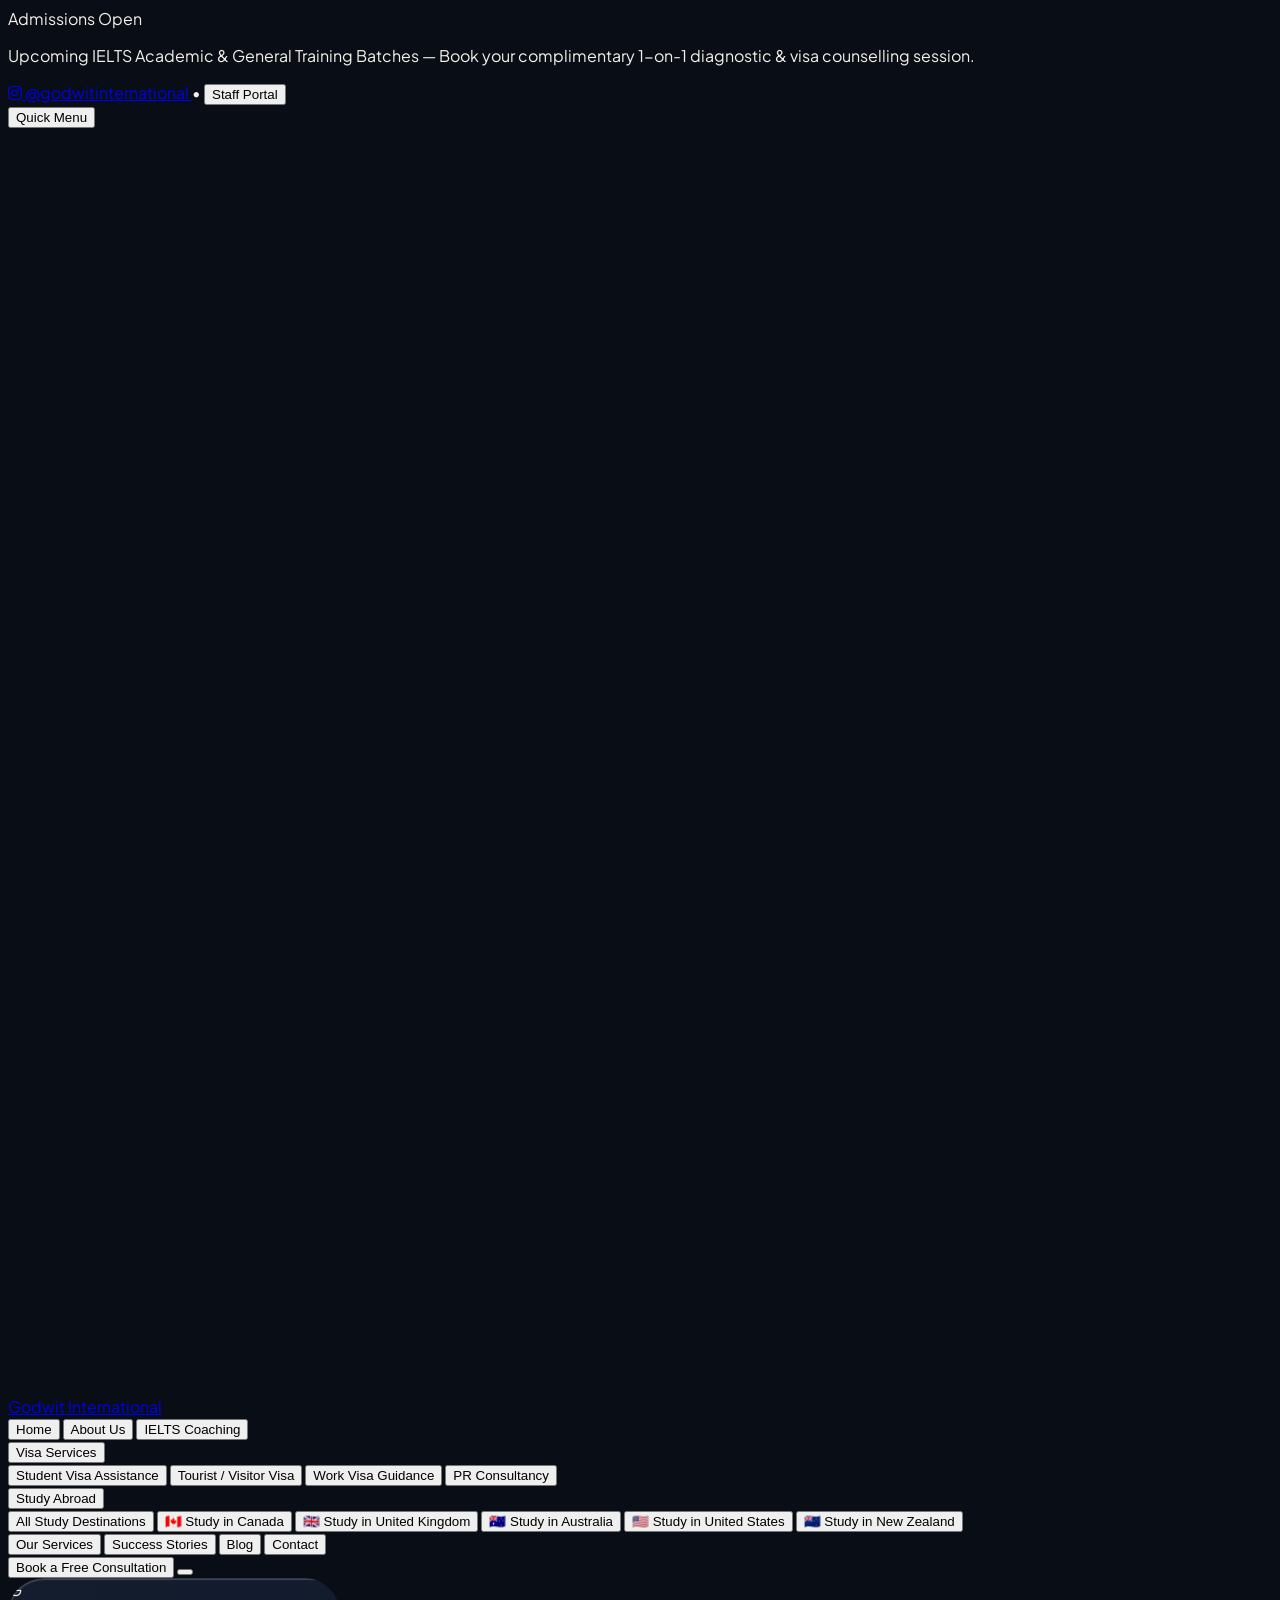
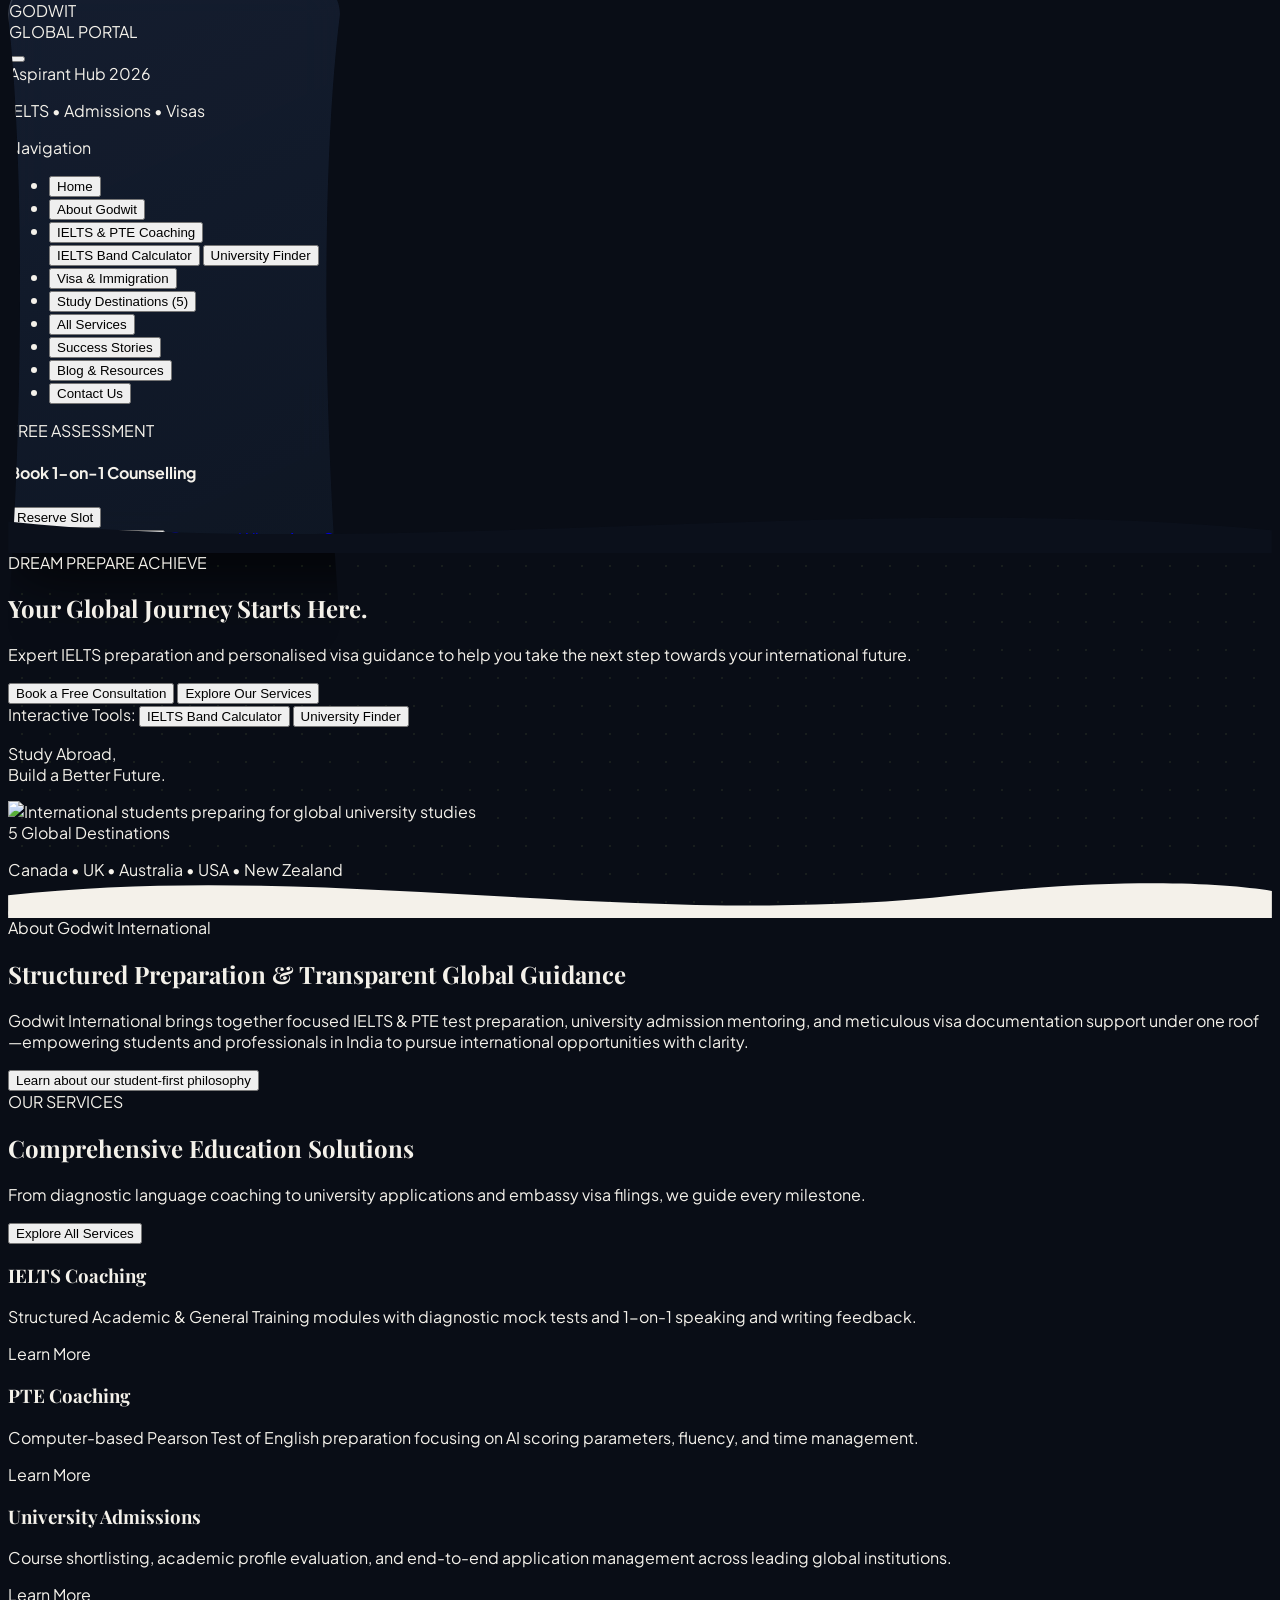
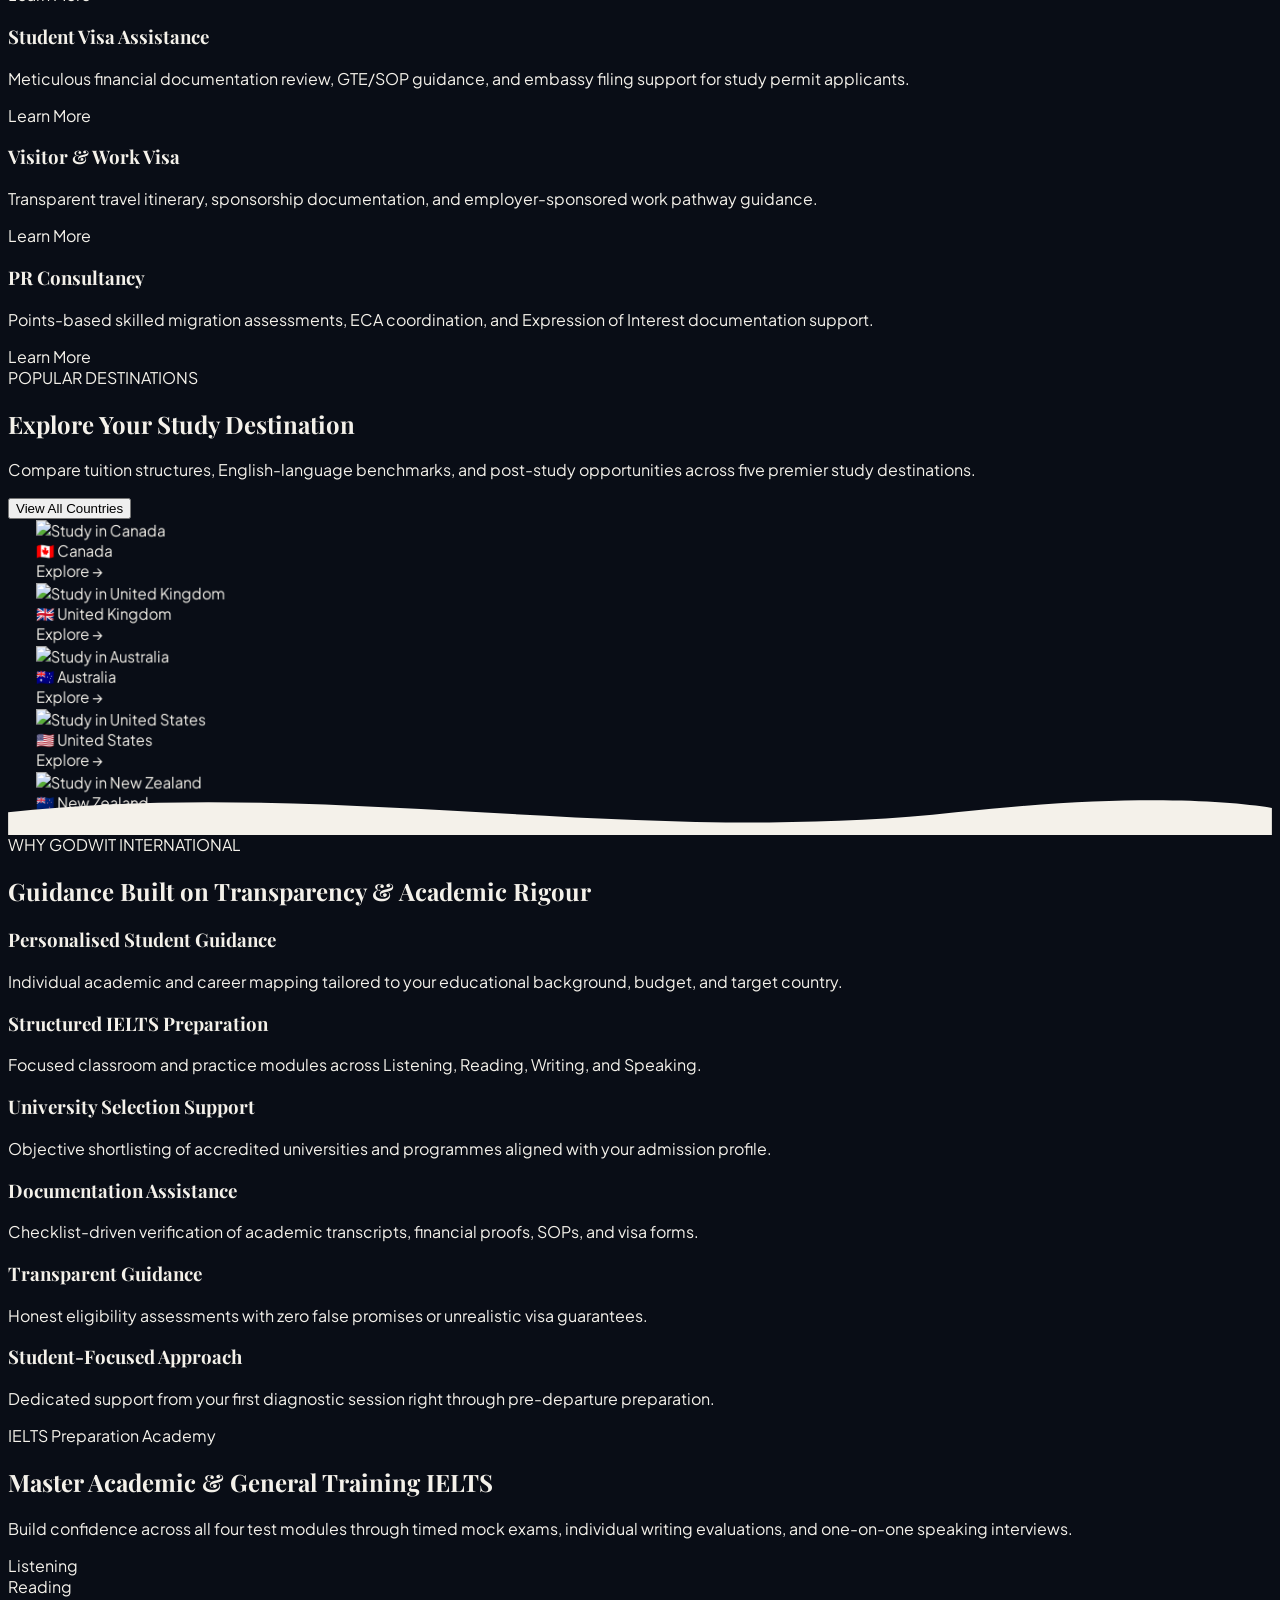
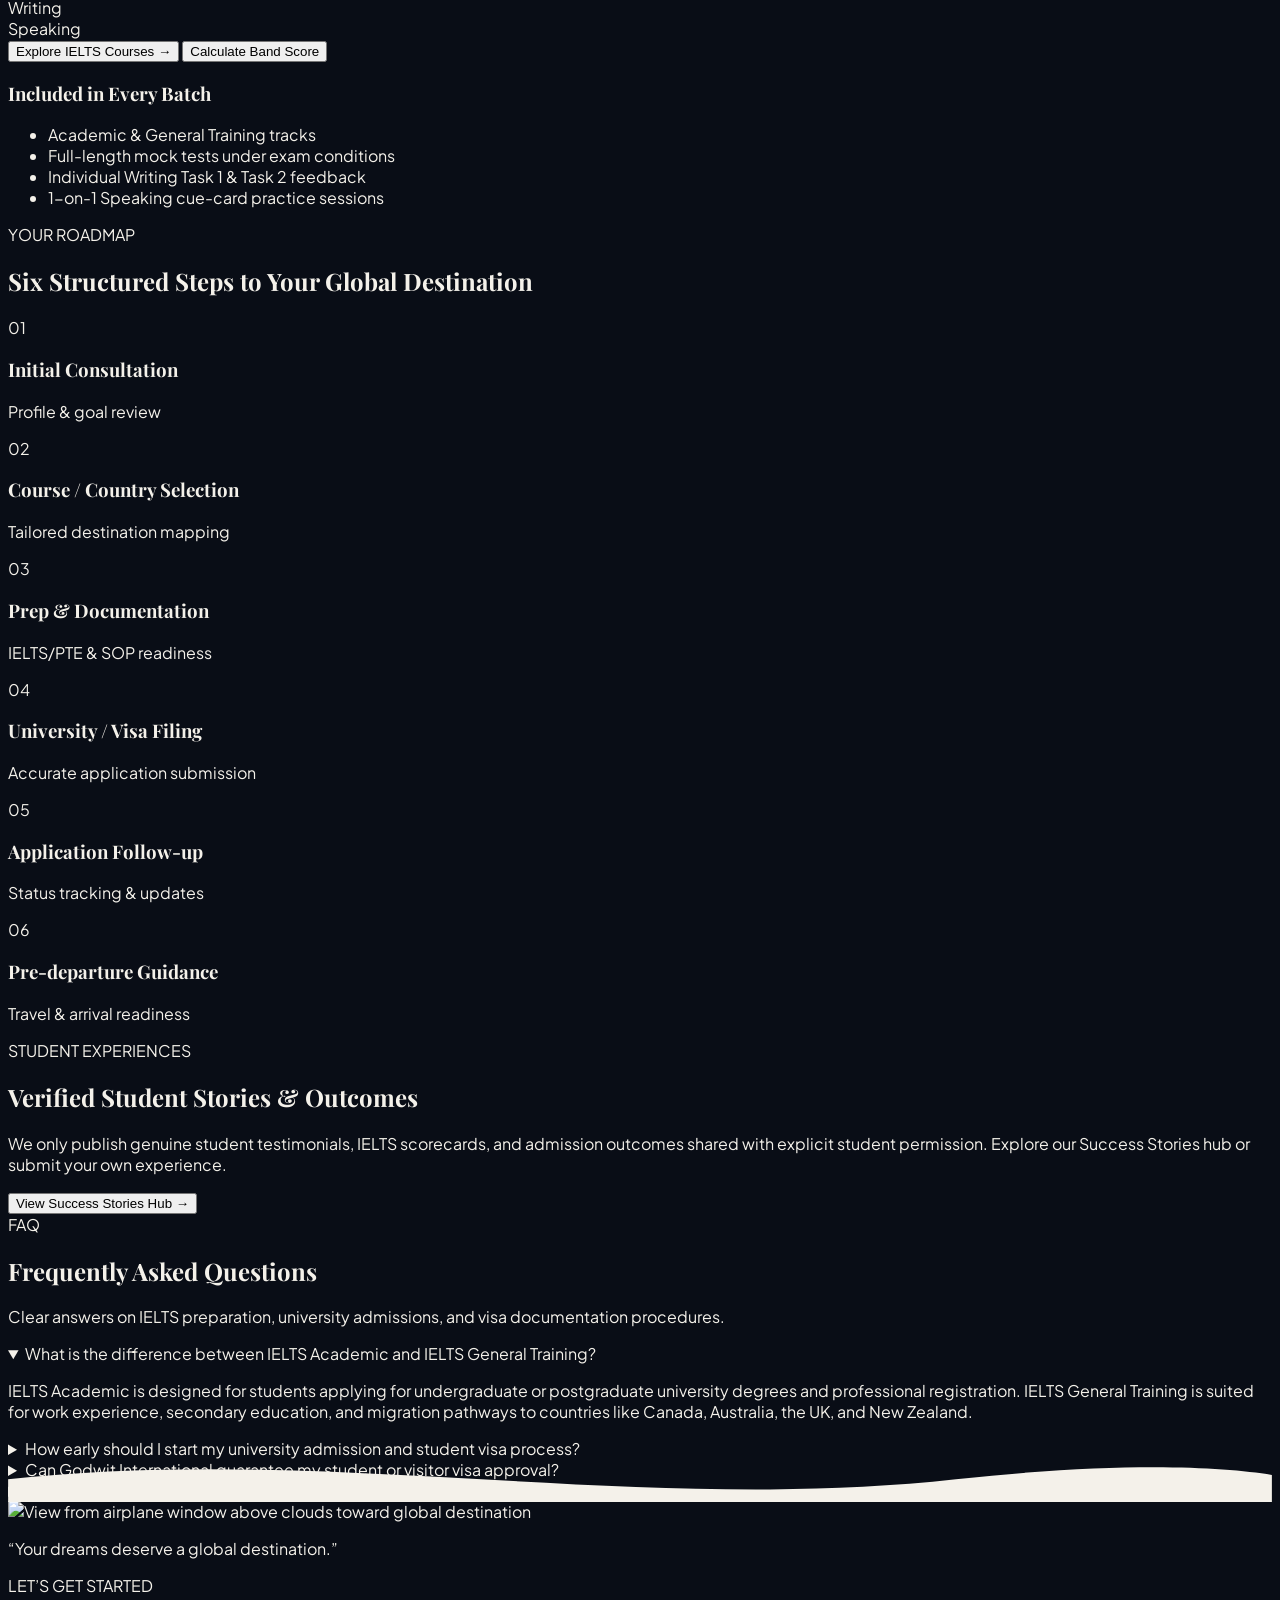
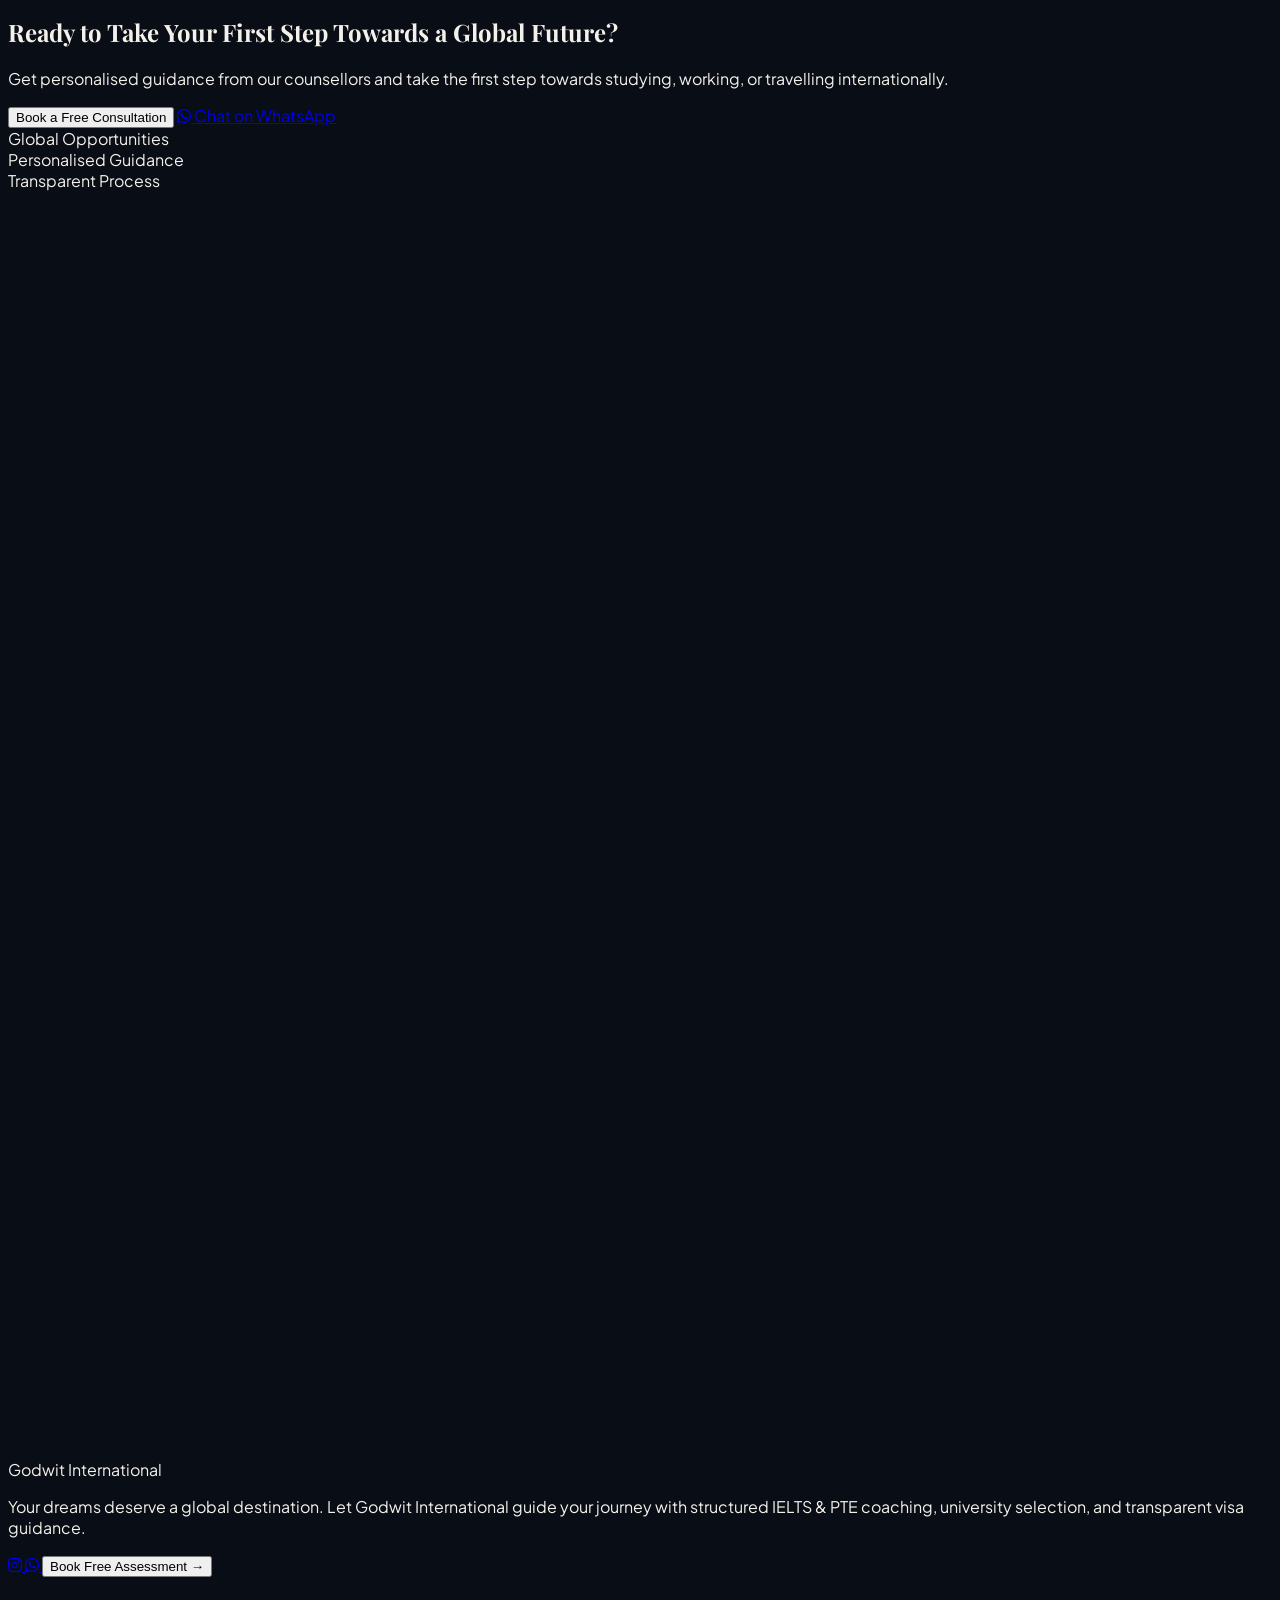
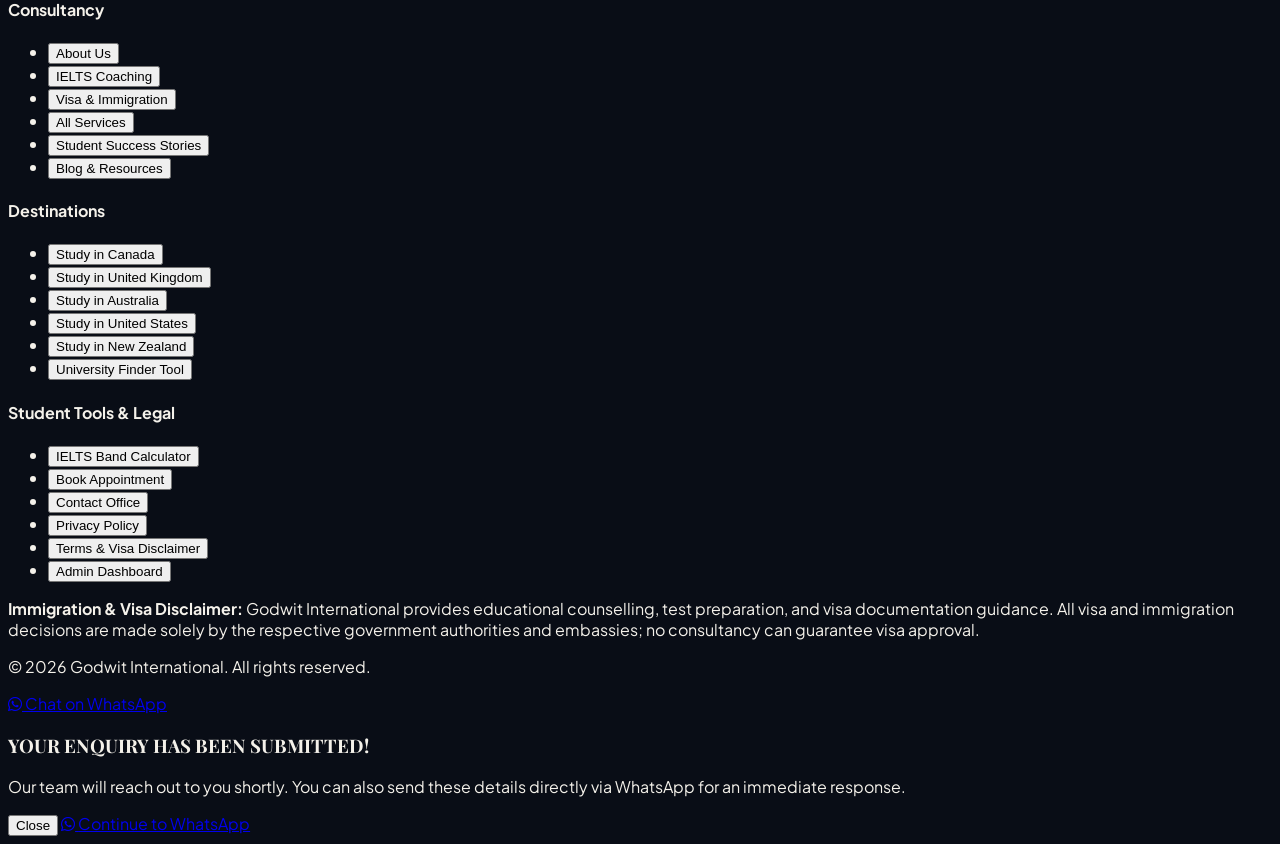
==== index.html @ 10025acd "Add files via upload" ====
<!DOCTYPE html>
<html lang="en" class="scroll-smooth">
<head>
    <meta charset="UTF-8">
    <meta name="viewport" content="width=device-width, initial-scale=1.0">
    <title>Godwit International | Premium IELTS Coaching & Study Abroad Consultancy</title>
    <meta name="description" content="Your Global Journey Starts Here. Expert IELTS & PTE preparation, university admissions, and personalised visa guidance for Canada, UK, Australia, USA & New Zealand.">
    
    <!-- Google Fonts: Playfair Display (Editorial Serif) & Plus Jakarta Sans (Clean Modern Sans) -->
    <link rel="preconnect" href="https://fonts.googleapis.com">
    <link rel="preconnect" href="https://fonts.gstatic.com" crossorigin>
    <link href="https://fonts.googleapis.com/css2?family=Playfair+Display:ital,wght@0,500;0,600;0,700;1,400;1,600&family=Plus+Jakarta+Sans:wght@300;400;500;600;700&display=swap" rel="stylesheet">
    
    <!-- Font Awesome & Phosphor Icons for crisp architectural iconography -->
    <link rel="stylesheet" href="https://cdnjs.cloudflare.com/ajax/libs/font-awesome/6.5.1/css/all.min.css">
    <script src="https://unpkg.com/@phosphor-icons/web"></script>
    
    <link rel="stylesheet" href="styles.css">

    <!-- Tailwind CSS -->
    <script src="https://cdn.tailwindcss.com"></script>
    <script src="tailwind.config.js"></script>
    

    
</head>
<body class="antialiased selection:bg-lime-accent selection:text-navy-950">

    <!-- ===================================================================== -->
    <!-- 1. ANNOUNCEMENT BAR (Editable from Admin Dashboard)                   -->
    <!-- ===================================================================== -->
    <div id="announcement-bar" class="bg-navy-900 border-b border-white/10 text-cream-100 text-xs sm:text-sm py-2.5 px-4 transition-all">
        <div class="max-w-7xl mx-auto flex flex-wrap items-center justify-between gap-2">
            <div class="flex items-center gap-2.5 mx-auto sm:mx-0">
                <span class="inline-flex items-center px-2 py-0.5 rounded-full text-[11px] font-semibold bg-lime-accent text-navy-950 uppercase tracking-wider">Admissions Open</span>
                <p id="announcement-text" class="text-cream-100/90 font-medium">
                    Upcoming IELTS Academic & General Training Batches — Book your complimentary 1-on-1 diagnostic & visa counselling session.
                </p>
            </div>
            <div class="hidden md:flex items-center gap-4 text-xs text-cream-200/80">
                <a href="https://www.instagram.com/godwitinternational?lqvp=MWJuc3M0Y3NubmlwMg==" target="_blank" rel="noopener noreferrer" class="hover:text-lime-accent transition flex items-center gap-1.5">
                    <i class="fa-brands fa-instagram"></i> @godwitinternational
                </a>
                <span>•</span>
                <button onclick="navigateTo('admin')" class="hover:text-lime-accent transition flex items-center gap-1">
                    <i class="ph ph-lock-key"></i> Staff Portal
                </button>
            </div>
        </div>
    </div>

    <!-- ===================================================================== -->
    <!-- 2. STICKY NAVIGATION HEADER                                           -->
    <!-- ===================================================================== -->
    <header class="sticky top-0 z-40 bg-navy-950/90 backdrop-blur-xl border-b border-white/10">
        <div class="max-w-7xl mx-auto px-4 sm:px-6 lg:px-8">
            <div class="flex items-center justify-between h-20">
                
                <!-- Brand Logo (Custom SVG Emblem + Editorial Wordmark) -->
                <div class="flex items-center gap-3">
                    <!-- Curved Sidebar Trigger Button -->
                    <button onclick="toggleCurvedSidebar()" aria-label="Open Quick Navigation Sidebar" class="p-2.5 rounded-xl bg-white/5 hover:bg-white/10 border border-white/10 text-cream-100 hover:text-lime-accent transition flex items-center gap-2 group" title="Open Curved Navigation Dock">
                        <i class="ph ph-sidebar-simple text-xl group-hover:scale-110 transition-transform"></i>
                        <span class="hidden xl:inline text-xs font-medium tracking-wide text-cream-200/80">Quick Menu</span>
                    </button>

                    <a href="#home" onclick="navigateTo('home'); return false;" class="flex items-center gap-3 group">
                        <div class="w-10 h-10 rounded-xl bg-gradient-to-br from-lime-accent to-[#a8d149] flex items-center justify-center text-navy-950 shadow-glow group-hover:scale-105 transition-transform">
                            <!-- Stylised Godwit Bird Wing SVG -->
                            <svg class="w-6 h-6" viewBox="0 0 32 32" fill="none" xmlns="http://www.w3.org/2000/svg">
                                <path d="M4 22C10 21 15 16 27 6C22 14 19 20 12 25L15 27C10 27 6 25 4 22Z" fill="#090D16"/>
                                <path d="M9 15C13 13 18 10 24 6C19 11 15 14 9 15Z" fill="#090D16" fill-opacity="0.65"/>
                            </svg>
                        </div>
                        <div>
                            <span class="block font-serif text-xl font-bold tracking-tight text-white leading-none">Godwit</span>
                            <span class="block text-[11px] uppercase tracking-[0.22em] text-lime-accent font-medium mt-0.5">International</span>
                        </div>
                    </a>
                </div>

                <!-- Desktop Navigation Links -->
                <nav class="hidden lg:flex items-center gap-6 text-sm font-medium text-cream-100/85">
                    <button onclick="navigateTo('home')" data-nav="home" class="nav-link hover:text-lime-accent transition py-2">Home</button>
                    <button onclick="navigateTo('about')" data-nav="about" class="nav-link hover:text-lime-accent transition py-2">About Us</button>
                    <button onclick="navigateTo('ielts')" data-nav="ielts" class="nav-link hover:text-lime-accent transition py-2">IELTS Coaching</button>
                    
                    <!-- Visa Services Dropdown -->
                    <div class="relative group">
                        <button onclick="navigateTo('visa')" data-nav="visa" class="nav-link hover:text-lime-accent transition py-2 flex items-center gap-1">
                            Visa Services <i class="ph ph-caret-down text-xs"></i>
                        </button>
                        <div class="absolute left-0 top-full pt-2 w-60 opacity-0 invisible group-hover:opacity-100 group-hover:visible transition-all duration-200 z-50">
                            <div class="bg-navy-900 border border-white/15 rounded-2xl p-2 shadow-2xl">
                                <button onclick="navigateTo('visa', 'student-visa')" class="w-full text-left px-3.5 py-2.5 rounded-xl hover:bg-white/10 text-xs text-cream-100 flex items-center justify-between">
                                    <span>Student Visa Assistance</span> <i class="ph ph-arrow-up-right text-lime-accent"></i>
                                </button>
                                <button onclick="navigateTo('visa', 'visitor-visa')" class="w-full text-left px-3.5 py-2.5 rounded-xl hover:bg-white/10 text-xs text-cream-100 flex items-center justify-between">
                                    <span>Tourist / Visitor Visa</span> <i class="ph ph-arrow-up-right text-lime-accent"></i>
                                </button>
                                <button onclick="navigateTo('visa', 'work-visa')" class="w-full text-left px-3.5 py-2.5 rounded-xl hover:bg-white/10 text-xs text-cream-100 flex items-center justify-between">
                                    <span>Work Visa Guidance</span> <i class="ph ph-arrow-up-right text-lime-accent"></i>
                                </button>
                                <button onclick="navigateTo('visa', 'pr-consultancy')" class="w-full text-left px-3.5 py-2.5 rounded-xl hover:bg-white/10 text-xs text-cream-100 flex items-center justify-between">
                                    <span>PR Consultancy</span> <i class="ph ph-arrow-up-right text-lime-accent"></i>
                                </button>
                            </div>
                        </div>
                    </div>

                    <!-- Study Abroad Dropdown -->
                    <div class="relative group">
                        <button onclick="navigateTo('study-abroad')" data-nav="study-abroad" class="nav-link hover:text-lime-accent transition py-2 flex items-center gap-1">
                            Study Abroad <i class="ph ph-caret-down text-xs"></i>
                        </button>
                        <div class="absolute left-0 top-full pt-2 w-56 opacity-0 invisible group-hover:opacity-100 group-hover:visible transition-all duration-200 z-50">
                            <div class="bg-navy-900 border border-white/15 rounded-2xl p-2 shadow-2xl">
                                <button onclick="navigateTo('study-abroad')" class="w-full text-left px-3.5 py-2 rounded-xl hover:bg-white/10 text-xs font-semibold text-lime-accent border-b border-white/10 mb-1">
                                    All Study Destinations
                                </button>
                                <button onclick="navigateTo('country', 'canada')" class="w-full text-left px-3.5 py-2 rounded-xl hover:bg-white/10 text-xs text-cream-100">🇨🇦 Study in Canada</button>
                                <button onclick="navigateTo('country', 'uk')" class="w-full text-left px-3.5 py-2 rounded-xl hover:bg-white/10 text-xs text-cream-100">🇬🇧 Study in United Kingdom</button>
                                <button onclick="navigateTo('country', 'australia')" class="w-full text-left px-3.5 py-2 rounded-xl hover:bg-white/10 text-xs text-cream-100">🇦🇺 Study in Australia</button>
                                <button onclick="navigateTo('country', 'usa')" class="w-full text-left px-3.5 py-2 rounded-xl hover:bg-white/10 text-xs text-cream-100">🇺🇸 Study in United States</button>
                                <button onclick="navigateTo('country', 'nz')" class="w-full text-left px-3.5 py-2 rounded-xl hover:bg-white/10 text-xs text-cream-100">🇳🇿 Study in New Zealand</button>
                            </div>
                        </div>
                    </div>

                    <button onclick="navigateTo('services')" data-nav="services" class="nav-link hover:text-lime-accent transition py-2">Our Services</button>
                    <button onclick="navigateTo('stories')" data-nav="stories" class="nav-link hover:text-lime-accent transition py-2">Success Stories</button>
                    <button onclick="navigateTo('blog')" data-nav="blog" class="nav-link hover:text-lime-accent transition py-2">Blog</button>
                    <button onclick="navigateTo('contact')" data-nav="contact" class="nav-link hover:text-lime-accent transition py-2">Contact</button>
                </nav>

                <!-- CTA & Mobile Toggle -->
                <div class="flex items-center gap-3">
                    <button onclick="navigateTo('consultation')" class="hidden sm:inline-flex items-center gap-2 bg-lime-accent hover:bg-lime-hover text-navy-950 font-semibold text-xs sm:text-sm px-5 py-2.5 rounded-full transition shadow-glow cursor-pointer">
                        <span>Book a Free Consultation</span>
                        <i class="ph-bold ph-arrow-right"></i>
                    </button>
                    
                    <button onclick="toggleCurvedSidebar()" class="lg:hidden p-2.5 rounded-xl bg-lime-accent text-navy-950 font-bold" aria-label="Open Navigation Menu">
                        <i class="ph-bold ph-list text-xl"></i>
                    </button>
                </div>
            </div>
        </div>
    </header>

    <!-- ===================================================================== -->
    <!-- CURVED GLASSMORPHIC SIDEBAR DRAWER (Inspired by Reference Image 1)    -->
    <!-- ===================================================================== -->
    <div id="curved-sidebar-backdrop" onclick="toggleCurvedSidebar()" class="fixed inset-0 bg-black/70 backdrop-blur-sm z-50 hidden opacity-0 transition-opacity duration-300"></div>
    <aside id="curved-sidebar" class="fixed top-4 left-4 bottom-4 w-[332px] max-w-[90vw] z-50 -translate-x-[120%] transition-transform duration-500 ease-out flex items-center">
        <div class="curved-sidebar-drawer w-full h-full max-h-[740px] px-7 py-7 flex flex-col justify-between overflow-y-auto text-cream-100">
            <div>
                <!-- Sidebar Top Brand Header -->
                <div class="flex items-center justify-between pb-5 border-b border-white/10">
                    <div class="flex items-center gap-2.5">
                        <div class="w-8 h-8 rounded-lg bg-lime-accent text-navy-950 flex items-center justify-center font-bold">G</div>
                        <div>
                            <div class="text-xs font-bold tracking-widest uppercase text-white">GODWIT</div>
                            <div class="text-[10px] text-lime-accent tracking-wider">GLOBAL PORTAL</div>
                        </div>
                    </div>
                    <button onclick="toggleCurvedSidebar()" class="w-8 h-8 rounded-lg bg-white/10 hover:bg-white/20 flex items-center justify-center text-cream-100 transition" aria-label="Close Sidebar">
                        <i class="ph ph-arrow-line-left"></i>
                    </button>
                </div>

                <!-- Student Quick Profile Card (matching Lumen card style) -->
                <div class="mt-4 p-3.5 rounded-2xl bg-white/5 border border-white/10 flex items-center gap-3">
                    <div class="w-10 h-10 rounded-full bg-gradient-to-tr from-lime-accent to-emerald-400 flex items-center justify-center text-navy-950 font-bold text-sm">
                        <i class="ph-fill ph-student text-lg"></i>
                    </div>
                    <div class="min-w-0 flex-1">
                        <div class="flex items-center gap-1.5">
                            <span class="text-sm font-semibold text-white truncate">Aspirant Hub</span>
                            <span class="px-1.5 py-0.5 text-[9px] font-bold bg-lime-accent text-navy-950 rounded">2026</span>
                        </div>
                        <p class="text-[11px] text-cream-200/70 truncate">IELTS • Admissions • Visas</p>
                    </div>
                </div>

                <!-- Menu Navigation -->
                <div class="mt-5">
                    <p class="text-[10px] uppercase tracking-[0.2em] text-cream-200/50 font-semibold px-2 mb-2">Navigation</p>
                    <ul class="space-y-1 text-sm">
                        <li>
                            <button onclick="sidebarNav('home')" class="w-full flex items-center gap-3 px-3 py-2.5 rounded-xl hover:bg-white/10 transition text-left">
                                <i class="ph ph-house text-lime-accent text-lg"></i> <span>Home</span>
                            </button>
                        </li>
                        <li>
                            <button onclick="sidebarNav('about')" class="w-full flex items-center gap-3 px-3 py-2.5 rounded-xl hover:bg-white/10 transition text-left">
                                <i class="ph ph-buildings text-lime-accent text-lg"></i> <span>About Godwit</span>
                            </button>
                        </li>
                        <li>
                            <button onclick="sidebarNav('ielts')" class="w-full flex items-center justify-between px-3 py-2.5 rounded-xl bg-white/10 border border-white/10 text-white font-medium text-left">
                                <span class="flex items-center gap-3"><i class="ph ph-graduation-cap text-lime-accent text-lg"></i> IELTS & PTE Coaching</span>
                                <i class="ph ph-caret-right text-xs text-lime-accent"></i>
                            </button>
                            <!-- Tree Sub-items matching reference image -->
                            <div class="ml-5 pl-3 border-l border-white/15 mt-1 space-y-1 text-xs text-cream-200/80">
                                <button onclick="sidebarNav('tools', 'calculator')" class="w-full text-left py-1.5 px-2.5 rounded-lg hover:bg-white/10 hover:text-lime-accent transition flex items-center gap-2">
                                    <span class="w-1.5 h-1.5 rounded-full bg-lime-accent"></span> IELTS Band Calculator
                                </button>
                                <button onclick="sidebarNav('tools', 'finder')" class="w-full text-left py-1.5 px-2.5 rounded-lg hover:bg-white/10 hover:text-lime-accent transition flex items-center gap-2">
                                    <span class="w-1.5 h-1.5 rounded-full bg-white/40"></span> University Finder
                                </button>
                            </div>
                        </li>
                        <li>
                            <button onclick="sidebarNav('visa')" class="w-full flex items-center gap-3 px-3 py-2.5 rounded-xl hover:bg-white/10 transition text-left">
                                <i class="ph ph-passport text-lime-accent text-lg"></i> <span>Visa & Immigration</span>
                            </button>
                        </li>
                        <li>
                            <button onclick="sidebarNav('study-abroad')" class="w-full flex items-center gap-3 px-3 py-2.5 rounded-xl hover:bg-white/10 transition text-left">
                                <i class="ph ph-globe-hemisphere-west text-lime-accent text-lg"></i> <span>Study Destinations (5)</span>
                            </button>
                        </li>
                        <li>
                            <button onclick="sidebarNav('services')" class="w-full flex items-center gap-3 px-3 py-2.5 rounded-xl hover:bg-white/10 transition text-left">
                                <i class="ph ph-briefcase text-lime-accent text-lg"></i> <span>All Services</span>
                            </button>
                        </li>
                        <li>
                            <button onclick="sidebarNav('stories')" class="w-full flex items-center gap-3 px-3 py-2.5 rounded-xl hover:bg-white/10 transition text-left">
                                <i class="ph ph-seal-check text-lime-accent text-lg"></i> <span>Success Stories</span>
                            </button>
                        </li>
                        <li>
                            <button onclick="sidebarNav('blog')" class="w-full flex items-center gap-3 px-3 py-2.5 rounded-xl hover:bg-white/10 transition text-left">
                                <i class="ph ph-newspaper text-lime-accent text-lg"></i> <span>Blog & Resources</span>
                            </button>
                        </li>
                        <li>
                            <button onclick="sidebarNav('contact')" class="w-full flex items-center gap-3 px-3 py-2.5 rounded-xl hover:bg-white/10 transition text-left">
                                <i class="ph ph-phone-call text-lime-accent text-lg"></i> <span>Contact Us</span>
                            </button>
                        </li>
                    </ul>
                </div>

                <!-- Notice Card inside Curved Sidebar (inspired by reference image) -->
                <div class="mt-4 rounded-2xl overflow-hidden border border-white/15 bg-gradient-to-r from-cream-100 to-lime-accent/30 text-navy-950 p-3.5">
                    <div class="flex items-center justify-between">
                        <div>
                            <span class="text-[9px] font-bold uppercase tracking-widest text-navy-800">FREE ASSESSMENT</span>
                            <h4 class="font-serif font-bold text-sm text-navy-950 leading-tight mt-0.5">Book 1-on-1 Counselling</h4>
                            <button onclick="sidebarNav('consultation')" class="mt-2 inline-flex items-center gap-1 text-[11px] font-bold underline">
                                Reserve Slot <i class="ph-bold ph-arrow-right"></i>
                            </button>
                        </div>
                        <div class="w-10 h-10 rounded-xl bg-navy-950 text-lime-accent flex items-center justify-center">
                            <i class="ph-fill ph-airplane-tilt text-xl"></i>
                        </div>
                    </div>
                </div>
            </div>

            <!-- Bottom Actions -->
            <div class="pt-4 mt-4 border-t border-white/10 space-y-1 text-xs">
                <button onclick="sidebarNav('admin')" class="w-full flex items-center justify-between px-3 py-2 rounded-xl hover:bg-white/10 text-cream-200/80 transition">
                    <span class="flex items-center gap-2.5"><i class="ph ph-gear text-base"></i> Admin CMS Dashboard</span>
                    <i class="ph ph-caret-right"></i>
                </button>
                <a href="https://wa.me/917016069692" target="_blank" rel="noopener noreferrer" class="w-full flex items-center gap-2.5 px-3 py-2 rounded-xl hover:bg-emerald-500/20 text-emerald-300 transition">
                    <i class="fa-brands fa-whatsapp text-base"></i> Instant WhatsApp Chat
                </a>
            </div>
        </div>
    </aside>

    <!-- ===================================================================== -->
    <!-- MAIN DYNAMIC CONTENT CONTAINER (Renders All 10+ Pages Seamlessly)     -->
    <!-- ===================================================================== -->
    <main id="app-root" class="min-h-screen">
        <!-- Content dynamically rendered via JavaScript router -->
    </main>

    <!-- ===================================================================== -->
    <!-- FOOTER (Consistent Across All Pages)                                  -->
    <!-- ===================================================================== -->
    <footer class="bg-navy-950 border-t border-white/10 text-cream-100 pt-20 pb-10">
        <div class="max-w-7xl mx-auto px-4 sm:px-6 lg:px-8">
            <div class="grid grid-cols-1 md:grid-cols-2 lg:grid-cols-5 gap-10 pb-14 border-b border-white/10">
                
                <!-- Brand Column -->
                <div class="lg:col-span-2 space-y-5">
                    <div class="flex items-center gap-3">
                        <div class="w-10 h-10 rounded-xl bg-lime-accent flex items-center justify-center text-navy-950">
                            <svg class="w-6 h-6" viewBox="0 0 32 32" fill="none">
                                <path d="M4 22C10 21 15 16 27 6C22 14 19 20 12 25L15 27C10 27 6 25 4 22Z" fill="#090D16"/>
                            </svg>
                        </div>
                        <div>
                            <span class="block font-serif text-2xl font-bold text-white leading-none">Godwit</span>
                            <span class="block text-[11px] uppercase tracking-[0.22em] text-lime-accent mt-1">International</span>
                        </div>
                    </div>
                    <p class="text-sm text-cream-200/75 max-w-md leading-relaxed">
                        Your dreams deserve a global destination. Let Godwit International guide your journey with structured IELTS & PTE coaching, university selection, and transparent visa guidance.
                    </p>
                    <div class="flex items-center gap-3 pt-1">
                        <a href="https://www.instagram.com/godwitinternational?lqvp=MWJuc3M0Y3NubmlwMg==" target="_blank" rel="noopener noreferrer" aria-label="Instagram" class="w-10 h-10 rounded-full bg-white/5 hover:bg-lime-accent hover:text-navy-950 border border-white/10 flex items-center justify-center transition">
                            <i class="fa-brands fa-instagram text-lg"></i>
                        </a>
                        <a href="https://wa.me/917016069692" target="_blank" rel="noopener noreferrer" aria-label="WhatsApp" class="w-10 h-10 rounded-full bg-white/5 hover:bg-lime-accent hover:text-navy-950 border border-white/10 flex items-center justify-center transition">
                            <i class="fa-brands fa-whatsapp text-lg"></i>
                        </a>
                        <button onclick="navigateTo('consultation')" aria-label="Book Consultation" class="px-4 py-2 rounded-full bg-white/5 hover:bg-white/10 border border-white/10 text-xs font-medium text-cream-100 transition">
                            Book Free Assessment →
                        </button>
                    </div>
                </div>

                <!-- Quick Links -->
                <div>
                    <h4 class="font-serif text-base font-semibold text-white mb-4">Consultancy</h4>
                    <ul class="space-y-2.5 text-sm text-cream-200/75">
                        <li><button onclick="navigateTo('about')" class="hover:text-lime-accent transition">About Us</button></li>
                        <li><button onclick="navigateTo('ielts')" class="hover:text-lime-accent transition">IELTS Coaching</button></li>
                        <li><button onclick="navigateTo('visa')" class="hover:text-lime-accent transition">Visa & Immigration</button></li>
                        <li><button onclick="navigateTo('services')" class="hover:text-lime-accent transition">All Services</button></li>
                        <li><button onclick="navigateTo('stories')" class="hover:text-lime-accent transition">Student Success Stories</button></li>
                        <li><button onclick="navigateTo('blog')" class="hover:text-lime-accent transition">Blog & Resources</button></li>
                    </ul>
                </div>

                <!-- Study Destinations -->
                <div>
                    <h4 class="font-serif text-base font-semibold text-white mb-4">Destinations</h4>
                    <ul class="space-y-2.5 text-sm text-cream-200/75">
                        <li><button onclick="navigateTo('country', 'canada')" class="hover:text-lime-accent transition">Study in Canada</button></li>
                        <li><button onclick="navigateTo('country', 'uk')" class="hover:text-lime-accent transition">Study in United Kingdom</button></li>
                        <li><button onclick="navigateTo('country', 'australia')" class="hover:text-lime-accent transition">Study in Australia</button></li>
                        <li><button onclick="navigateTo('country', 'usa')" class="hover:text-lime-accent transition">Study in United States</button></li>
                        <li><button onclick="navigateTo('country', 'nz')" class="hover:text-lime-accent transition">Study in New Zealand</button></li>
                        <li><button onclick="navigateTo('tools', 'finder')" class="text-lime-accent hover:underline transition">University Finder Tool</button></li>
                    </ul>
                </div>

                <!-- Tools & Legal -->
                <div>
                    <h4 class="font-serif text-base font-semibold text-white mb-4">Student Tools & Legal</h4>
                    <ul class="space-y-2.5 text-sm text-cream-200/75">
                        <li><button onclick="navigateTo('tools', 'calculator')" class="hover:text-lime-accent transition">IELTS Band Calculator</button></li>
                        <li><button onclick="navigateTo('consultation')" class="hover:text-lime-accent transition">Book Appointment</button></li>
                        <li><button onclick="navigateTo('contact')" class="hover:text-lime-accent transition">Contact Office</button></li>
                        <li><button onclick="navigateTo('legal', 'privacy')" class="hover:text-lime-accent transition">Privacy Policy</button></li>
                        <li><button onclick="navigateTo('legal', 'terms')" class="hover:text-lime-accent transition">Terms & Visa Disclaimer</button></li>
                        <li><button onclick="navigateTo('admin')" class="text-cream-200/50 hover:text-lime-accent transition">Admin Dashboard</button></li>
                    </ul>
                </div>
            </div>

            <!-- Visa Disclaimer & Copyright -->
            <div class="pt-8 flex flex-col md:flex-row items-start md:items-center justify-between gap-4 text-xs text-cream-200/55">
                <p class="max-w-3xl leading-relaxed">
                    <strong>Immigration & Visa Disclaimer:</strong> Godwit International provides educational counselling, test preparation, and visa documentation guidance. All visa and immigration decisions are made solely by the respective government authorities and embassies; no consultancy can guarantee visa approval.
                </p>
                <p class="shrink-0">© <span id="year-span">2026</span> Godwit International. All rights reserved.</p>
            </div>
        </div>
    </footer>

    <!-- ===================================================================== -->
    <!-- FLOATING WHATSAPP ACTION BUTTON                                       -->
    <!-- ===================================================================== -->
    <a id="floating-whatsapp-btn" href="https://wa.me/917016069692?text=Hello%20Godwit%20International%2C%20I%20would%20like%20to%20enquire%20about%20IELTS%20coaching%20and%20study%20abroad%20guidance." target="_blank" rel="noopener noreferrer" aria-label="Chat with Godwit International on WhatsApp" class="fixed bottom-6 right-6 z-40 group flex items-center gap-3 bg-[#25D366] hover:bg-[#20bd5a] text-navy-950 font-bold px-4 py-3.5 rounded-full shadow-2xl transition-all duration-300 hover:scale-105">
        <i class="fa-brands fa-whatsapp text-2xl"></i>
        <span class="hidden sm:inline text-xs tracking-wide pr-1">Chat on WhatsApp</span>
    </a>

    <!-- ===================================================================== -->
    <!-- CUSTOM ENQUIRY SUBMISSION MODAL (Exact Required Copy & WhatsApp Link) -->
    <!-- ===================================================================== -->
    <div id="enquiry-success-modal" class="fixed inset-0 z-50 hidden items-center justify-center p-4 bg-black/75 backdrop-blur-md">
        <div class="bg-navy-900 border border-white/15 rounded-3xl max-w-md w-full p-7 sm:p-8 text-center shadow-2xl relative animate-fadeIn">
            <div class="w-16 h-16 rounded-2xl bg-lime-accent/20 border border-lime-accent/40 text-lime-accent flex items-center justify-center mx-auto mb-5">
                <i class="ph-fill ph-check-circle text-4xl"></i>
            </div>
            <h3 class="font-serif text-xl sm:text-2xl font-bold text-white tracking-wide uppercase">
                YOUR ENQUIRY HAS BEEN SUBMITTED!
            </h3>
            <p class="mt-3 text-sm text-cream-100/85 leading-relaxed">
                Our team will reach out to you shortly. You can also send these details directly via WhatsApp for an immediate response.
            </p>
            
            <!-- Summary preview of submitted fields -->
            <div id="modal-submission-summary" class="mt-4 p-3.5 rounded-2xl bg-white/5 border border-white/10 text-left text-xs text-cream-200/80 space-y-1 max-h-36 overflow-y-auto">
            </div>

            <!-- Exact Two Required Buttons: Close and Continue to WhatsApp -->
            <div class="mt-6 grid grid-cols-1 sm:grid-cols-2 gap-3">
                <button onclick="closeEnquiryModal()" class="w-full py-3 px-4 rounded-full bg-white/10 hover:bg-white/15 text-cream-100 font-semibold text-sm transition cursor-pointer">
                    Close
                </button>
                <a id="modal-whatsapp-redirect" href="https://wa.me/917016069692" target="_blank" rel="noopener noreferrer" class="w-full py-3 px-4 rounded-full bg-[#25D366] hover:bg-[#20bd5a] text-navy-950 font-bold text-sm flex items-center justify-center gap-2 transition shadow-lg">
                    <i class="fa-brands fa-whatsapp text-lg"></i>
                    <span>Continue to WhatsApp</span>
                </a>
            </div>
        </div>
    </div>

    <!-- ===================================================================== -->
    <!-- APPLICATION STATE, DATA STORE & COMPLETE MULTI-PAGE ENGINE            -->
    <!-- ===================================================================== -->
    
    <script src="script.js"></script>
</body>
</html>
---- styles.css ----
/* Custom Editorial & Curved Sidebar Aesthetics */
        body {
            font-family: 'Plus Jakarta Sans', sans-serif;
            background-color: #090D16;
            color: #F4F1EA;
            overflow-x: hidden;
        }

        h1, h2, h3, .font-editorial {
            font-family: 'Playfair Display', serif;
        }

        /* Curved Sidebar Inspired by Reference Image 1 */
        .curved-sidebar-drawer {
            background: linear-gradient(155deg, rgba(22, 32, 51, 0.88) 0%, rgba(12, 18, 30, 0.94) 100%);
            backdrop-filter: blur(22px);
            -webkit-backdrop-filter: blur(22px);
            border: 1px solid rgba(255, 255, 255, 0.14);
            box-shadow: 0 30px 60px rgba(0, 0, 0, 0.65), inset 0 1px 1px rgba(255, 255, 255, 0.2);
            /* Subtle inward organic curve on desktop/tablet */
            border-radius: 36px;
            clip-path: path('M 36,0 L 296,0 C 316,0 332,16 332,36 C 314,180 314,420 332,644 C 332,664 316,680 296,680 L 36,680 C 16,680 0,664 0,644 C 16,420 16,180 0,36 C 0,16 16,0 36,0 Z');
        }

        @media (max-width: 640px) {
            .curved-sidebar-drawer {
                clip-path: none;
                border-radius: 28px;
            }
        }

        /* Wave Section Dividers matching Reference Image 2 */
        .wave-divider-top {
            position: relative;
        }
        .wave-divider-top::before {
            content: '';
            position: absolute;
            top: -48px;
            left: 0;
            width: 100%;
            height: 49px;
            background-image: url("data:image/svg+xml,%3Csvg viewBox='0 0 1440 60' fill='none' xmlns='http://www.w3.org/2000/svg'%3E%3Cpath d='M0 30C360 -10 720 70 1080 30C1260 10 1380 15 1440 25V60H0V30Z' fill='%23F4F1EA'/%3E%3C/svg%3E");
            background-size: cover;
            background-repeat: no-repeat;
            pointer-events: none;
        }

        .wave-divider-navy::before {
            content: '';
            position: absolute;
            top: -48px;
            left: 0;
            width: 100%;
            height: 49px;
            background-image: url("data:image/svg+xml,%3Csvg viewBox='0 0 1440 60' fill='none' xmlns='http://www.w3.org/2000/svg'%3E%3Cpath d='M0 20C420 65 980 -15 1440 30V60H0V20Z' fill='%230B101B'/%3E%3C/svg%3E");
            background-size: cover;
            background-repeat: no-repeat;
            pointer-events: none;
        }

        /* Skewed Destination Cards matching Reference Image 2 */
        .destination-skew-card {
            transform: perspective(1000px) rotateY(-4deg);
            transition: all 0.45s cubic-bezier(0.22, 1, 0.36, 1);
        }
        .destination-skew-card:hover {
            transform: perspective(1000px) rotateY(0deg) translateY(-8px);
        }

        /* Subtle Noise Texture Overlay for Premium Editorial Feel */
        .editorial-grain {
            background-image: radial-gradient(rgba(210, 242, 124, 0.08) 1px, transparent 0);
            background-size: 28px 28px;
        }

        /* Custom Scrollbar */
        ::-webkit-scrollbar {
            width: 8px;
        }
        ::-webkit-scrollbar-track {
            background: #090D16;
        }
        ::-webkit-scrollbar-thumb {
            background: #23304A;
            border-radius: 4px;
        }
        ::-webkit-scrollbar-thumb:hover {
            background: #D2F27C;
        }

        .fade-in-view {
            animation: fadeInUp 0.45s ease-out forwards;
        }
        @keyframes fadeInUp {
            from { opacity: 0; transform: translateY(14px); }
            to { opacity: 1; transform: translateY(0); }
        }
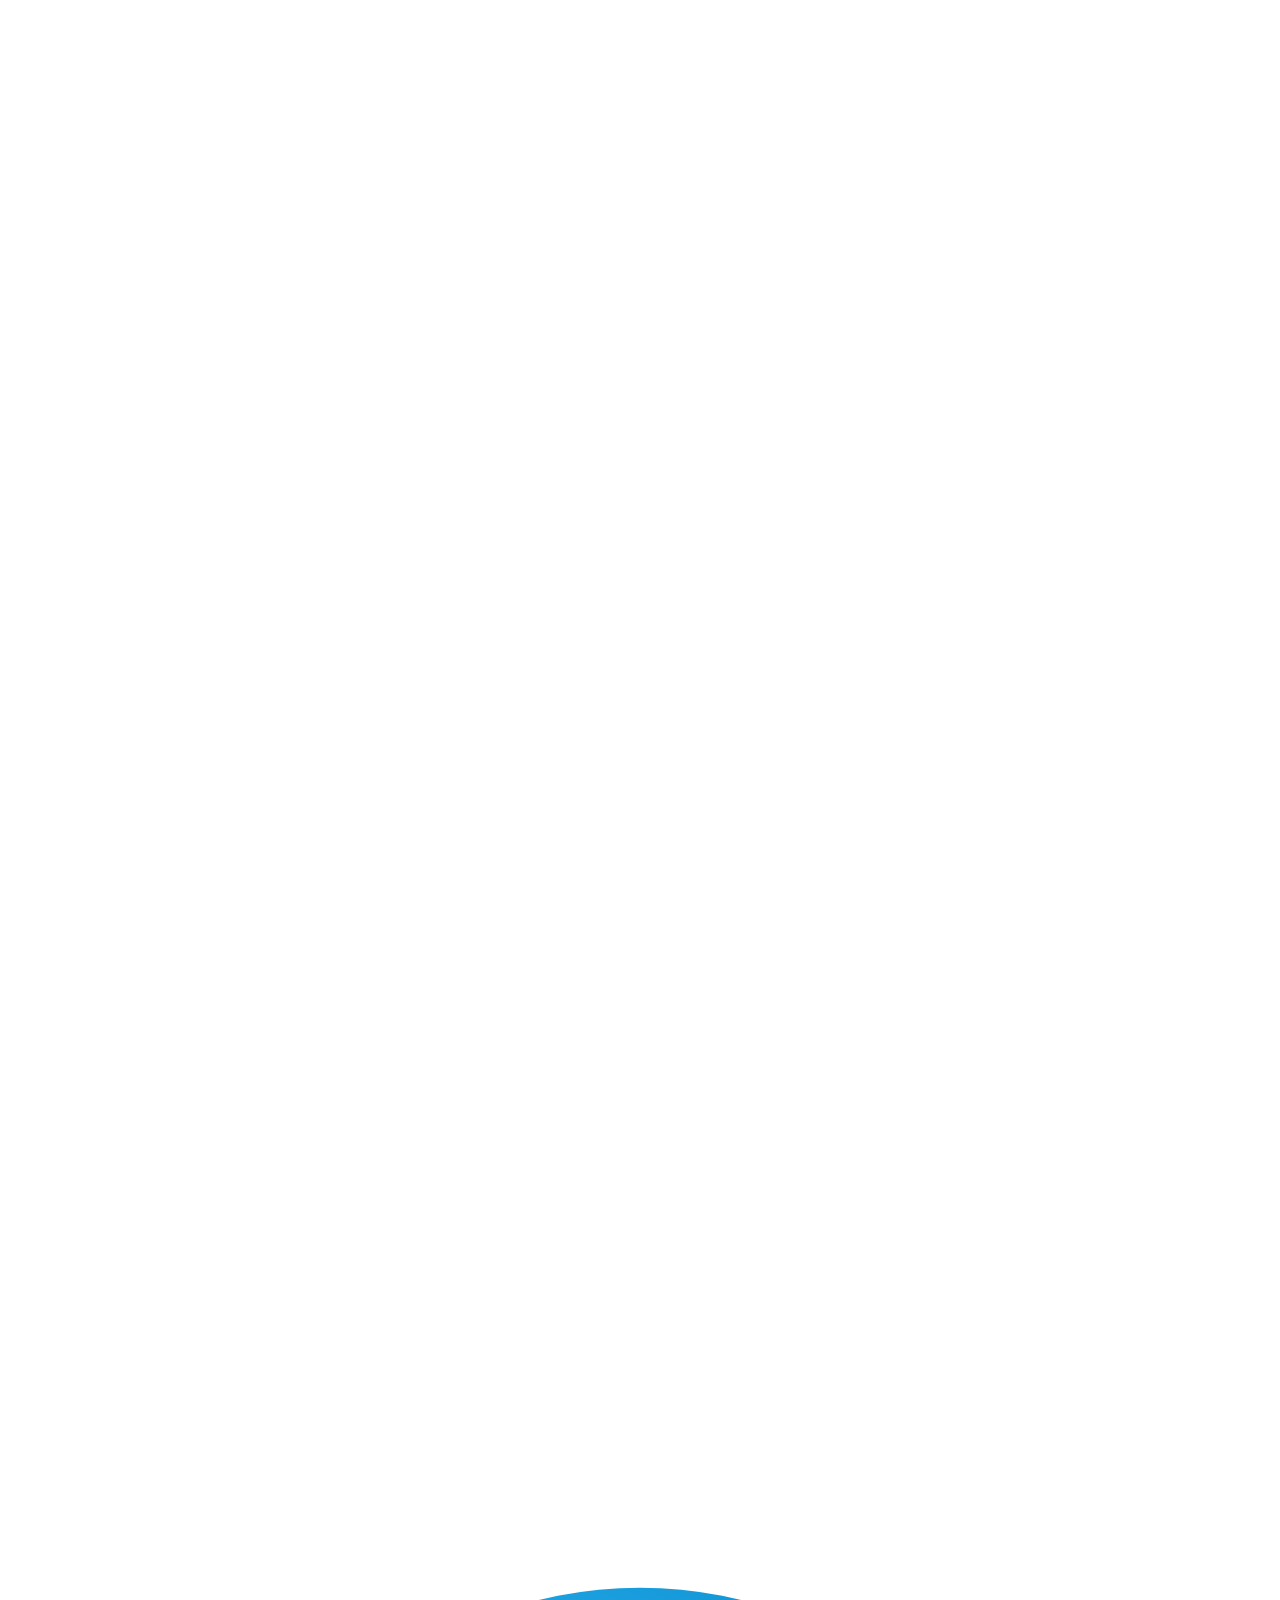
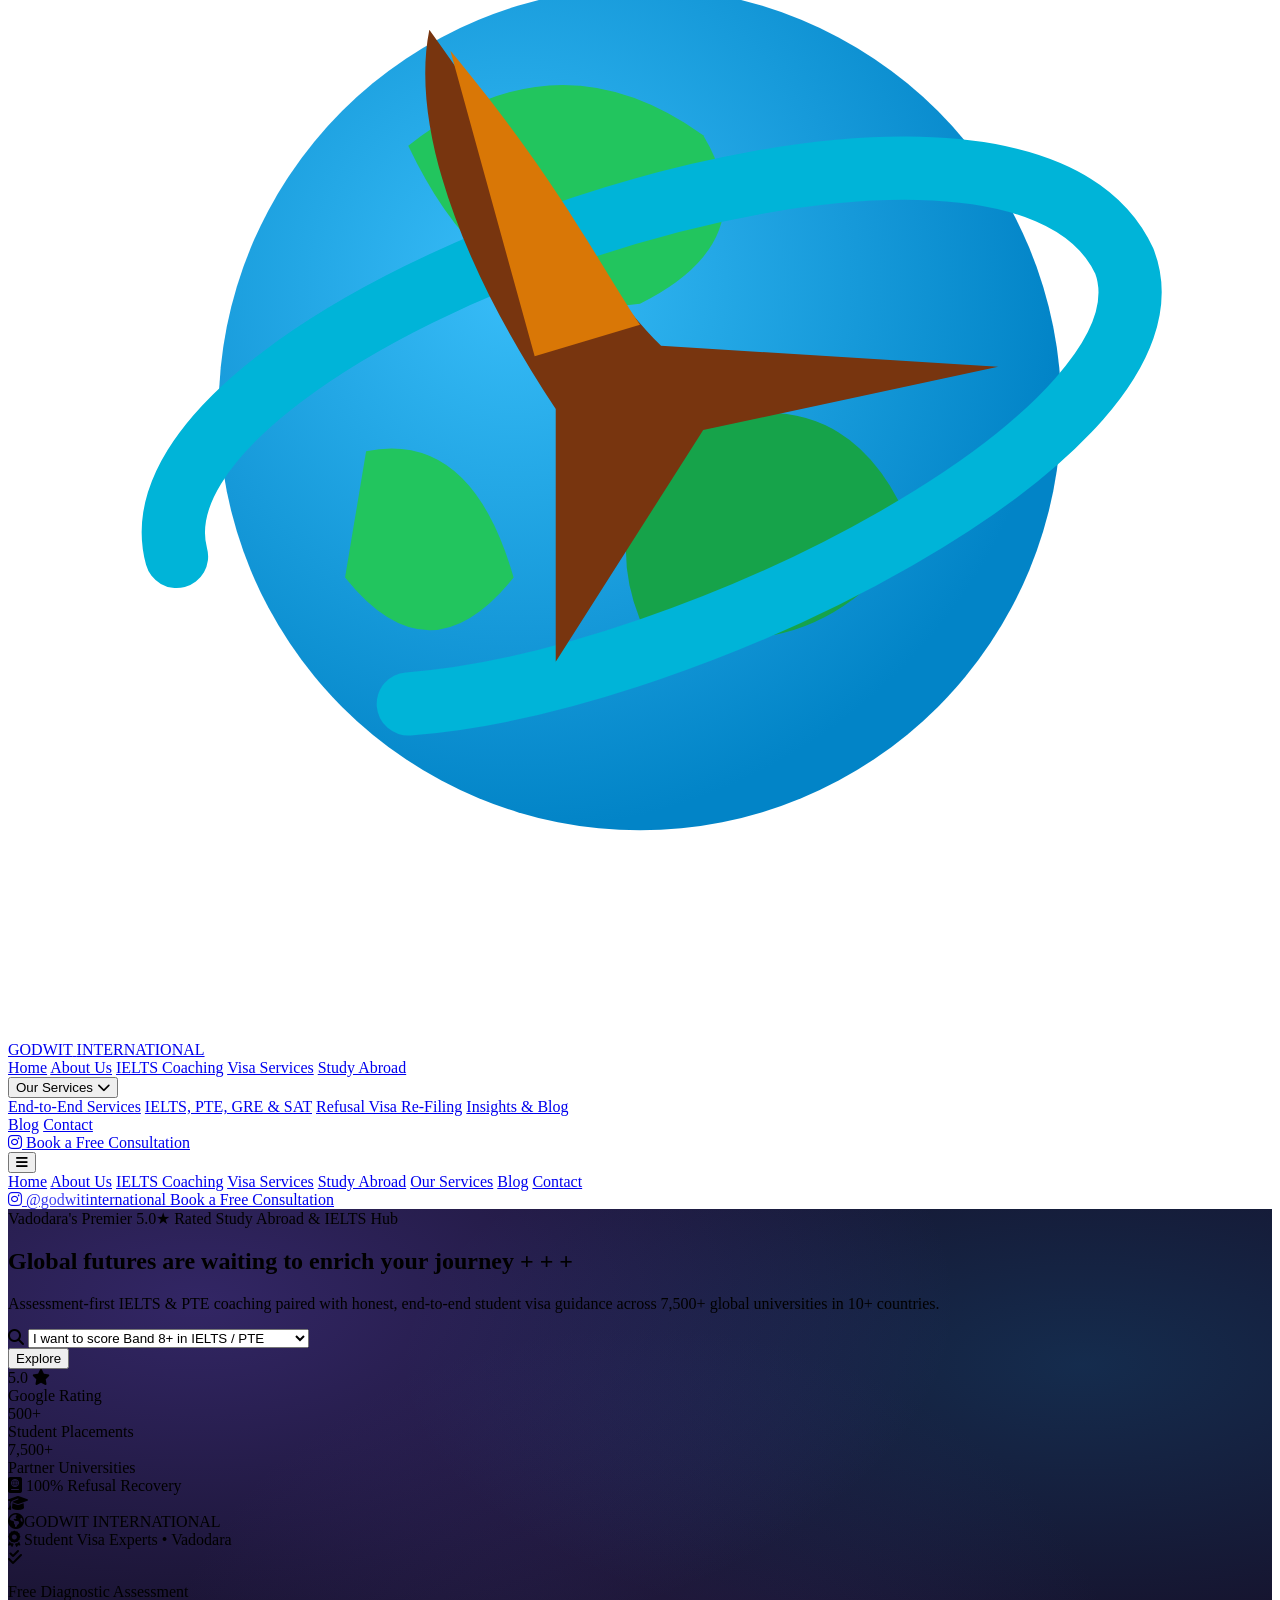
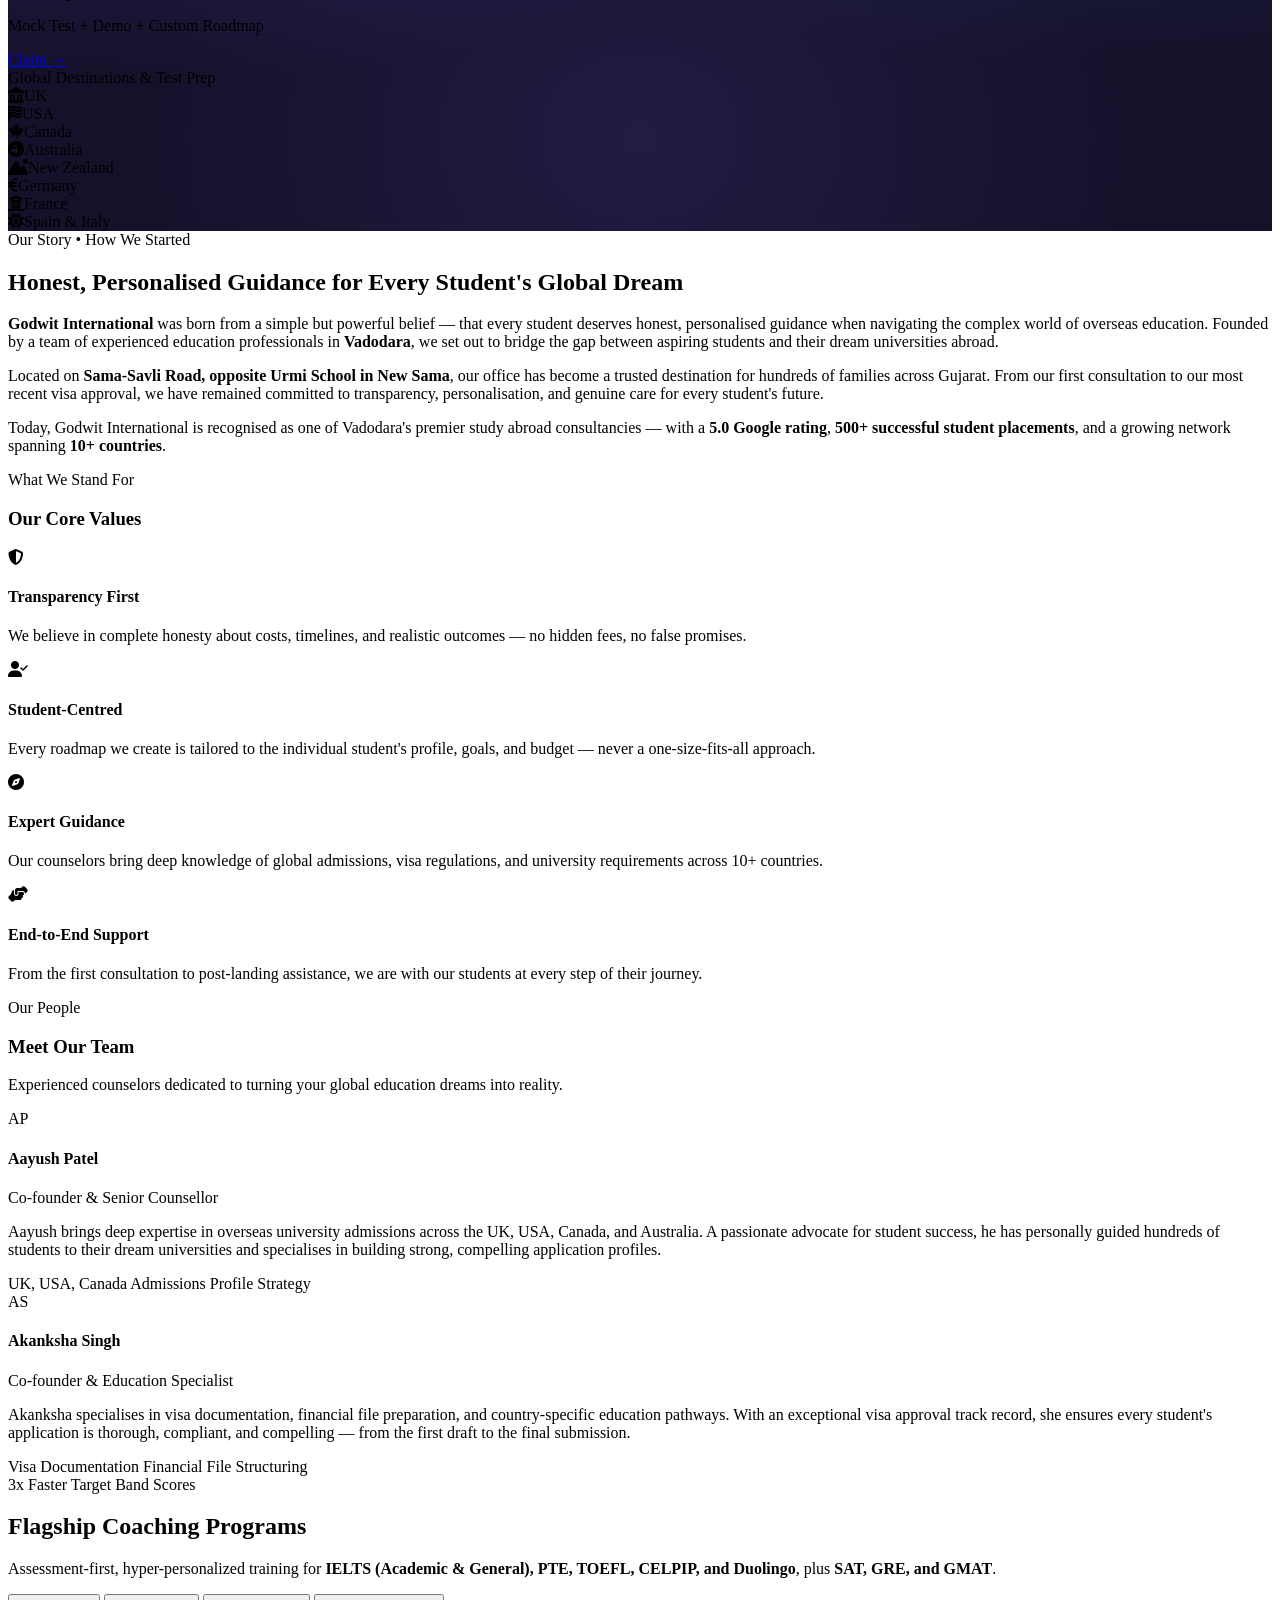
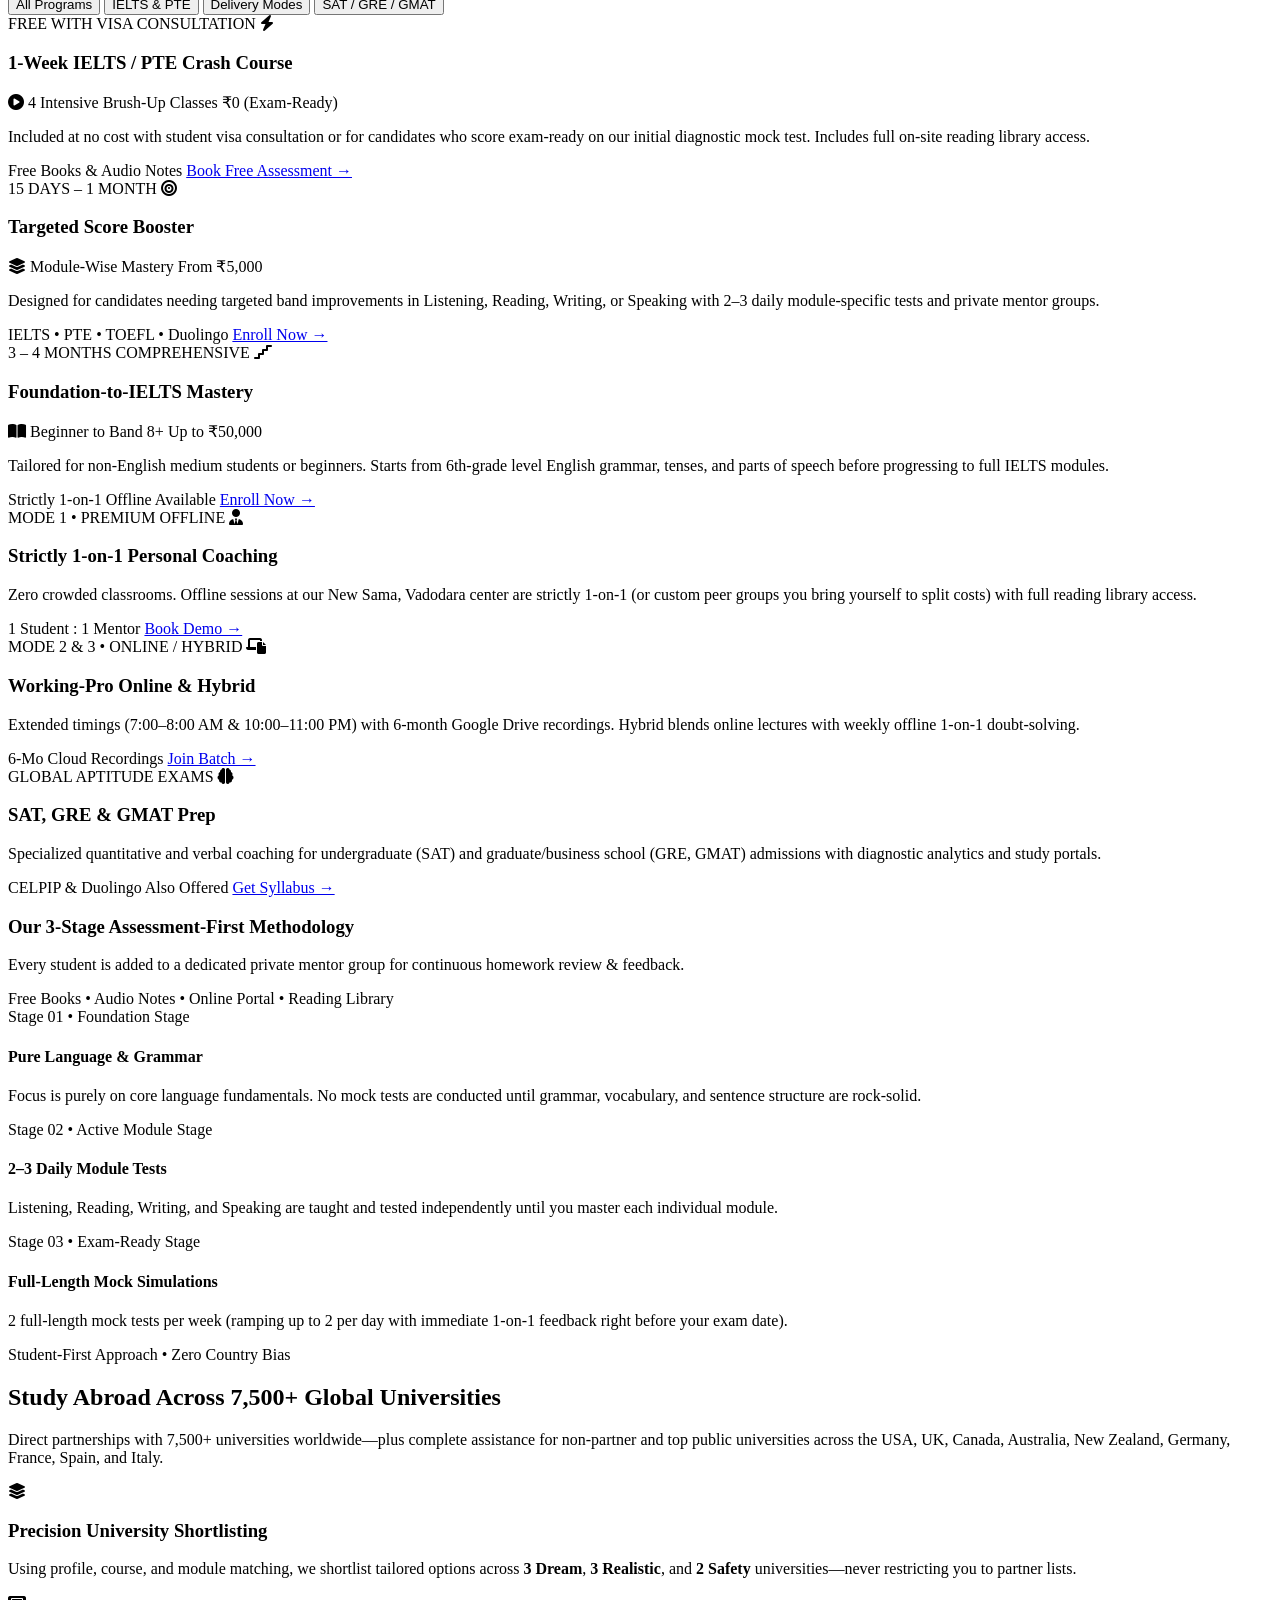
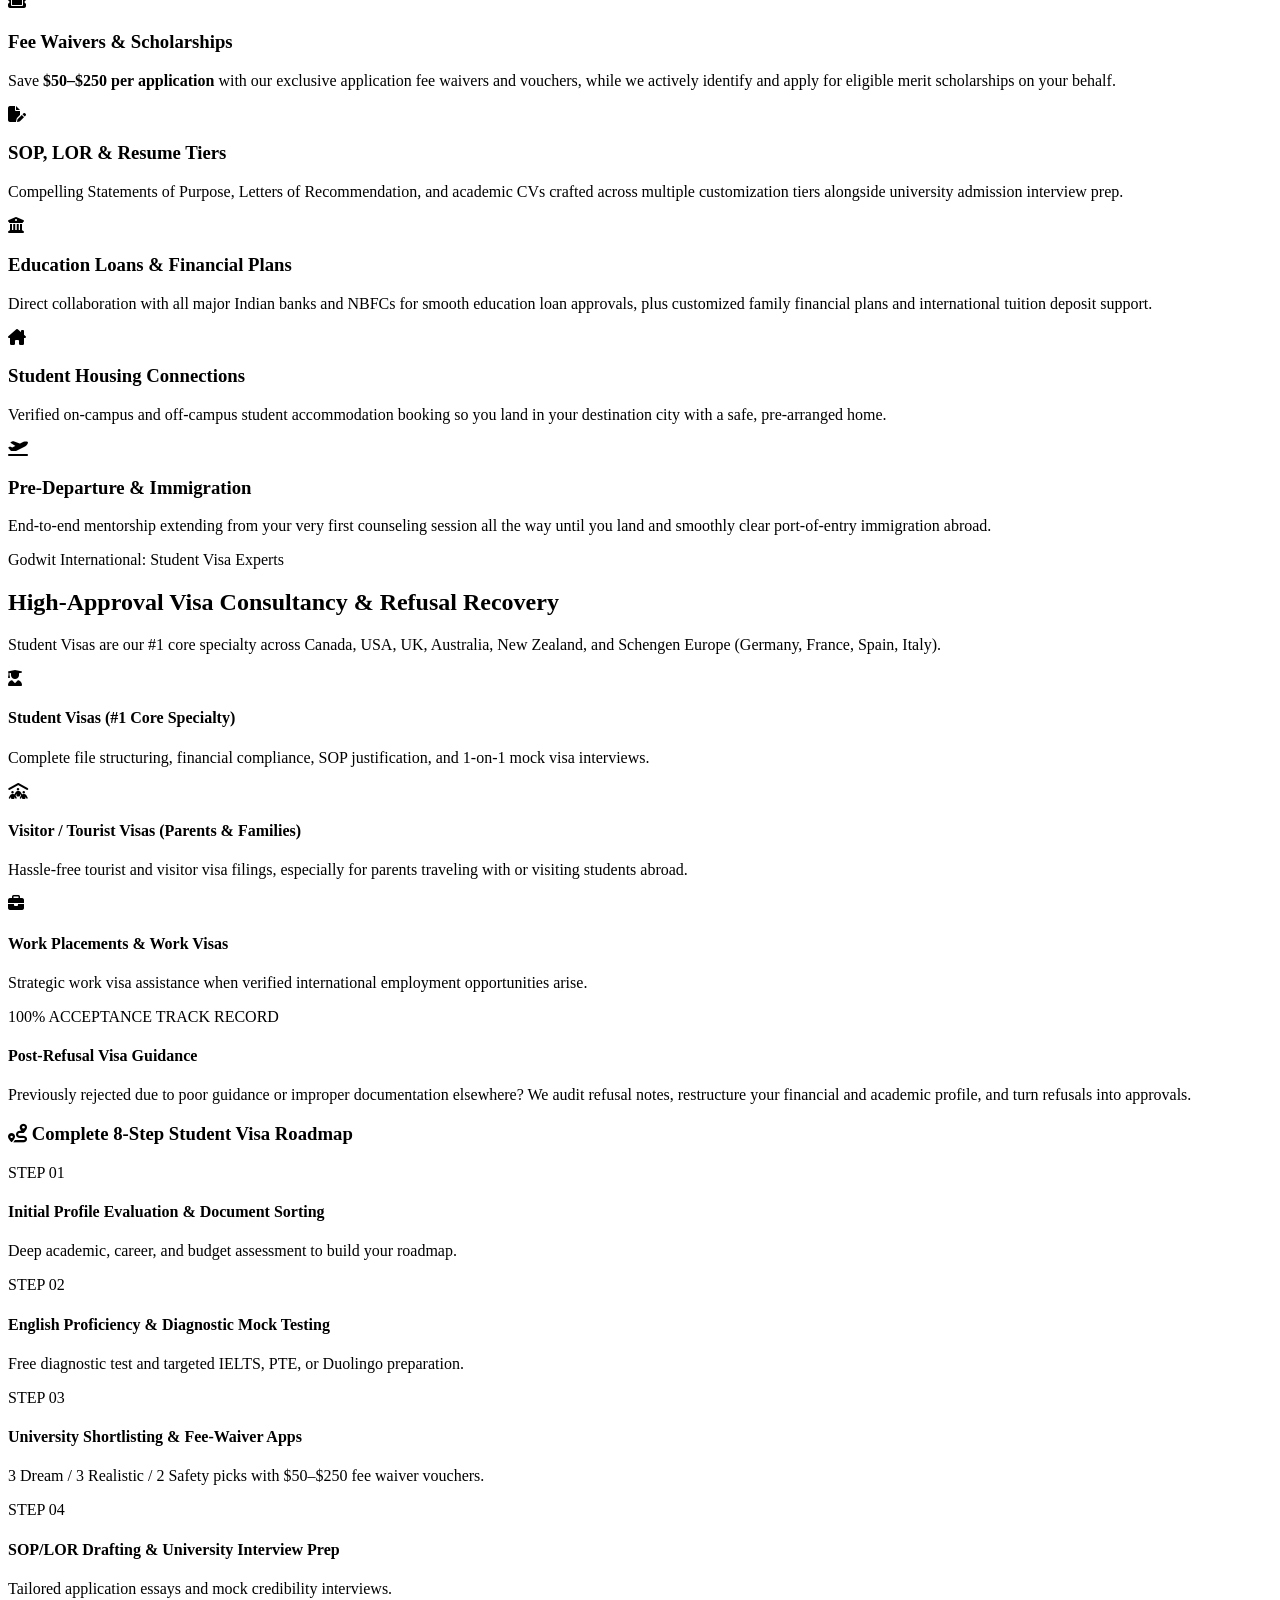
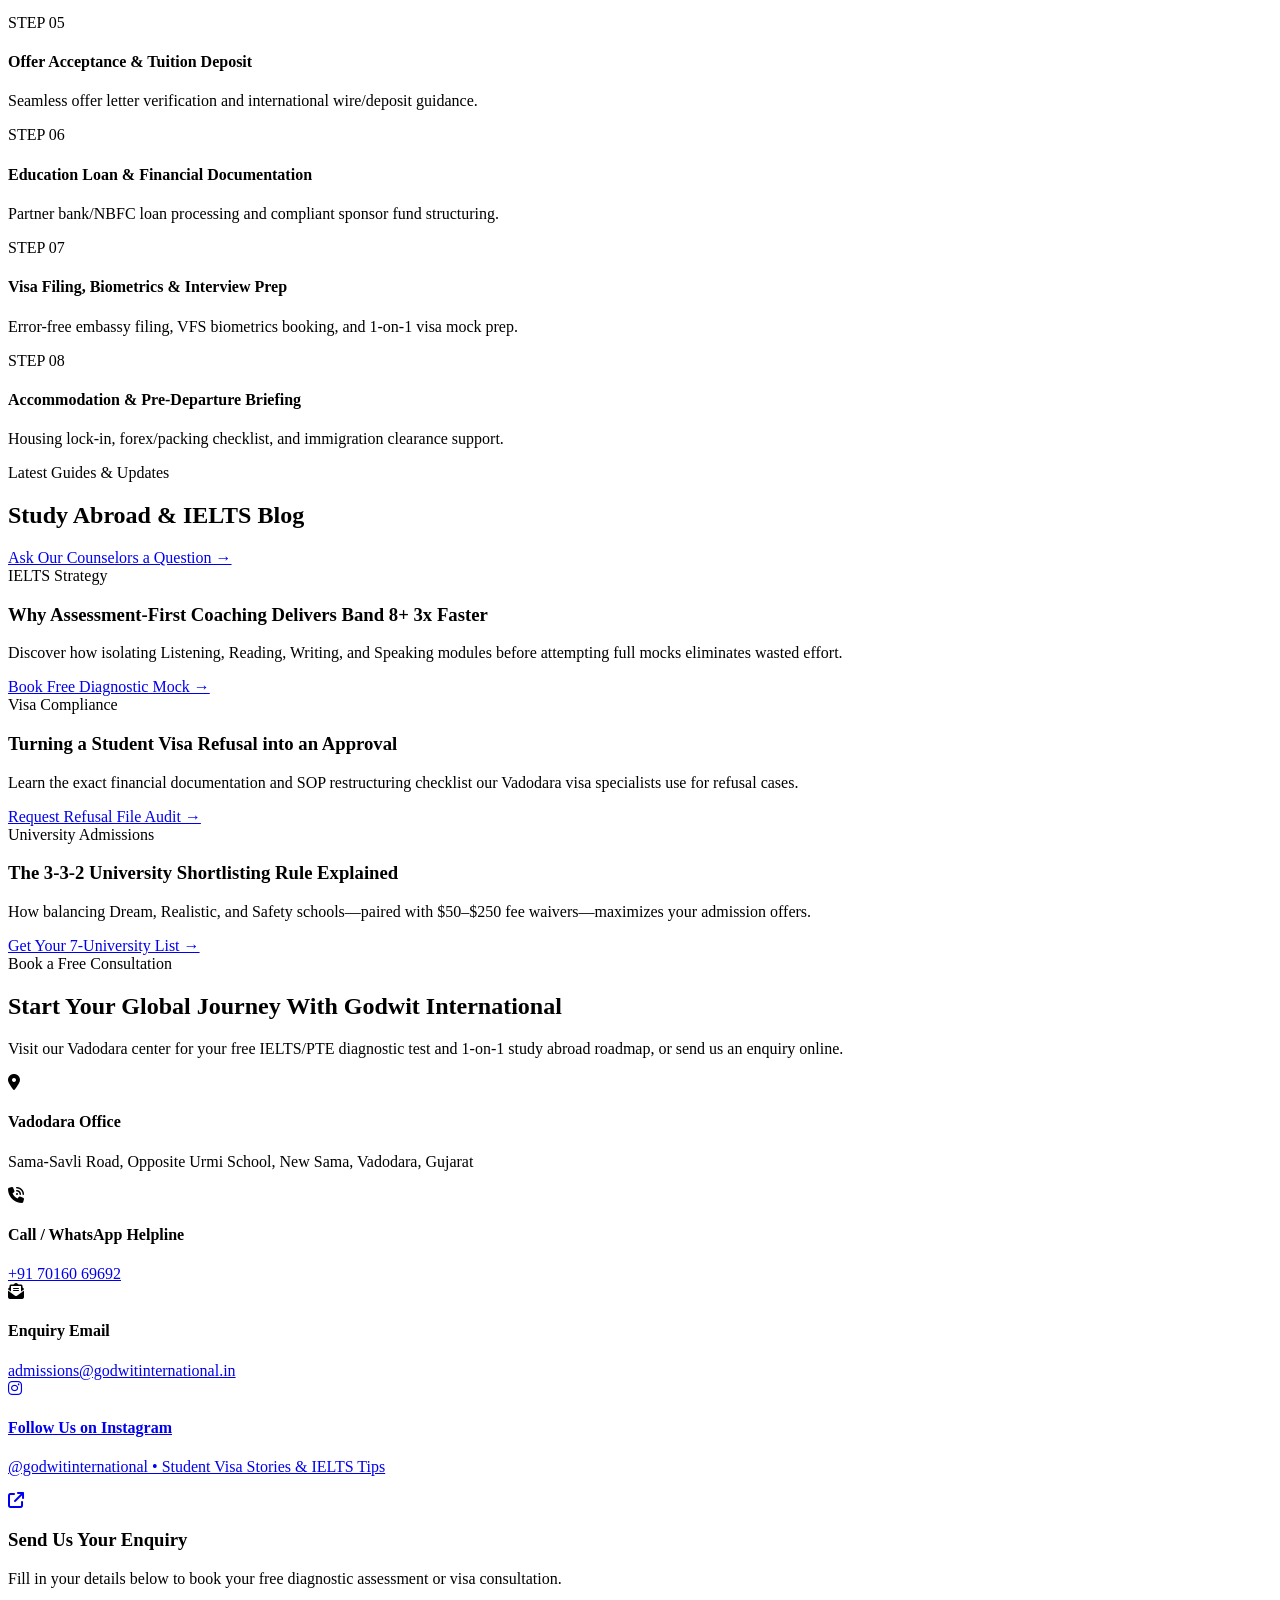
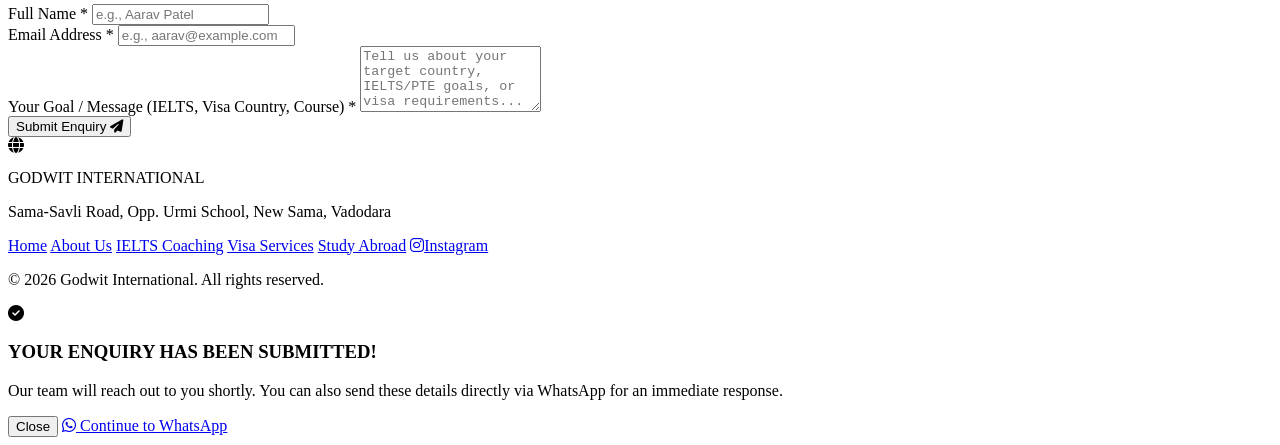
==== commit 322edb83: "Add files via upload" ====
--- a/index.html
+++ b/index.html
@@ -1,417 +1,1037 @@
-<!DOCTYPE html>
-<html lang="en" class="scroll-smooth">
-<head>
-    <meta charset="UTF-8">
-    <meta name="viewport" content="width=device-width, initial-scale=1.0">
-    <title>Godwit International | Premium IELTS Coaching & Study Abroad Consultancy</title>
-    <meta name="description" content="Your Global Journey Starts Here. Expert IELTS & PTE preparation, university admissions, and personalised visa guidance for Canada, UK, Australia, USA & New Zealand.">
-    
-    <!-- Google Fonts: Playfair Display (Editorial Serif) & Plus Jakarta Sans (Clean Modern Sans) -->
-    <link rel="preconnect" href="https://fonts.googleapis.com">
-    <link rel="preconnect" href="https://fonts.gstatic.com" crossorigin>
-    <link href="https://fonts.googleapis.com/css2?family=Playfair+Display:ital,wght@0,500;0,600;0,700;1,400;1,600&family=Plus+Jakarta+Sans:wght@300;400;500;600;700&display=swap" rel="stylesheet">
-    
-    <!-- Font Awesome & Phosphor Icons for crisp architectural iconography -->
-    <link rel="stylesheet" href="https://cdnjs.cloudflare.com/ajax/libs/font-awesome/6.5.1/css/all.min.css">
-    <script src="https://unpkg.com/@phosphor-icons/web"></script>
-    
-    <link rel="stylesheet" href="styles.css">
-
-    <!-- Tailwind CSS -->
+<!DOCTYPE html>
+<html lang="en" class="scroll-smooth">
+<head>
+    <meta charset="UTF-8">
+    <meta name="viewport" content="width=device-width, initial-scale=1.0">
+    <title>Godwit International | IELTS Coaching, Study Abroad & Student Visa Experts</title>
+    <!-- Tailwind CSS -->
     <script src="https://cdn.tailwindcss.com"></script>
-    <script src="tailwind.config.js"></script>
-    
-
-    
-</head>
-<body class="antialiased selection:bg-lime-accent selection:text-navy-950">
-
-    <!-- ===================================================================== -->
-    <!-- 1. ANNOUNCEMENT BAR (Editable from Admin Dashboard)                   -->
-    <!-- ===================================================================== -->
-    <div id="announcement-bar" class="bg-navy-900 border-b border-white/10 text-cream-100 text-xs sm:text-sm py-2.5 px-4 transition-all">
-        <div class="max-w-7xl mx-auto flex flex-wrap items-center justify-between gap-2">
-            <div class="flex items-center gap-2.5 mx-auto sm:mx-0">
-                <span class="inline-flex items-center px-2 py-0.5 rounded-full text-[11px] font-semibold bg-lime-accent text-navy-950 uppercase tracking-wider">Admissions Open</span>
-                <p id="announcement-text" class="text-cream-100/90 font-medium">
-                    Upcoming IELTS Academic & General Training Batches — Book your complimentary 1-on-1 diagnostic & visa counselling session.
-                </p>
-            </div>
-            <div class="hidden md:flex items-center gap-4 text-xs text-cream-200/80">
-                <a href="https://www.instagram.com/godwitinternational?lqvp=MWJuc3M0Y3NubmlwMg==" target="_blank" rel="noopener noreferrer" class="hover:text-lime-accent transition flex items-center gap-1.5">
-                    <i class="fa-brands fa-instagram"></i> @godwitinternational
-                </a>
-                <span>•</span>
-                <button onclick="navigateTo('admin')" class="hover:text-lime-accent transition flex items-center gap-1">
-                    <i class="ph ph-lock-key"></i> Staff Portal
-                </button>
-            </div>
-        </div>
-    </div>
-
-    <!-- ===================================================================== -->
-    <!-- 2. STICKY NAVIGATION HEADER                                           -->
-    <!-- ===================================================================== -->
-    <header class="sticky top-0 z-40 bg-navy-950/90 backdrop-blur-xl border-b border-white/10">
-        <div class="max-w-7xl mx-auto px-4 sm:px-6 lg:px-8">
-            <div class="flex items-center justify-between h-20">
-                
-                <!-- Brand Logo (Custom SVG Emblem + Editorial Wordmark) -->
-                <div class="flex items-center gap-3">
-                    <!-- Curved Sidebar Trigger Button -->
-                    <button onclick="toggleCurvedSidebar()" aria-label="Open Quick Navigation Sidebar" class="p-2.5 rounded-xl bg-white/5 hover:bg-white/10 border border-white/10 text-cream-100 hover:text-lime-accent transition flex items-center gap-2 group" title="Open Curved Navigation Dock">
-                        <i class="ph ph-sidebar-simple text-xl group-hover:scale-110 transition-transform"></i>
-                        <span class="hidden xl:inline text-xs font-medium tracking-wide text-cream-200/80">Quick Menu</span>
-                    </button>
-
-                    <a href="#home" onclick="navigateTo('home'); return false;" class="flex items-center gap-3 group">
-                        <div class="w-10 h-10 rounded-xl bg-gradient-to-br from-lime-accent to-[#a8d149] flex items-center justify-center text-navy-950 shadow-glow group-hover:scale-105 transition-transform">
-                            <!-- Stylised Godwit Bird Wing SVG -->
-                            <svg class="w-6 h-6" viewBox="0 0 32 32" fill="none" xmlns="http://www.w3.org/2000/svg">
-                                <path d="M4 22C10 21 15 16 27 6C22 14 19 20 12 25L15 27C10 27 6 25 4 22Z" fill="#090D16"/>
-                                <path d="M9 15C13 13 18 10 24 6C19 11 15 14 9 15Z" fill="#090D16" fill-opacity="0.65"/>
-                            </svg>
-                        </div>
-                        <div>
-                            <span class="block font-serif text-xl font-bold tracking-tight text-white leading-none">Godwit</span>
-                            <span class="block text-[11px] uppercase tracking-[0.22em] text-lime-accent font-medium mt-0.5">International</span>
-                        </div>
-                    </a>
-                </div>
-
-                <!-- Desktop Navigation Links -->
-                <nav class="hidden lg:flex items-center gap-6 text-sm font-medium text-cream-100/85">
-                    <button onclick="navigateTo('home')" data-nav="home" class="nav-link hover:text-lime-accent transition py-2">Home</button>
-                    <button onclick="navigateTo('about')" data-nav="about" class="nav-link hover:text-lime-accent transition py-2">About Us</button>
-                    <button onclick="navigateTo('ielts')" data-nav="ielts" class="nav-link hover:text-lime-accent transition py-2">IELTS Coaching</button>
-                    
-                    <!-- Visa Services Dropdown -->
-                    <div class="relative group">
-                        <button onclick="navigateTo('visa')" data-nav="visa" class="nav-link hover:text-lime-accent transition py-2 flex items-center gap-1">
-                            Visa Services <i class="ph ph-caret-down text-xs"></i>
-                        </button>
-                        <div class="absolute left-0 top-full pt-2 w-60 opacity-0 invisible group-hover:opacity-100 group-hover:visible transition-all duration-200 z-50">
-                            <div class="bg-navy-900 border border-white/15 rounded-2xl p-2 shadow-2xl">
-                                <button onclick="navigateTo('visa', 'student-visa')" class="w-full text-left px-3.5 py-2.5 rounded-xl hover:bg-white/10 text-xs text-cream-100 flex items-center justify-between">
-                                    <span>Student Visa Assistance</span> <i class="ph ph-arrow-up-right text-lime-accent"></i>
-                                </button>
-                                <button onclick="navigateTo('visa', 'visitor-visa')" class="w-full text-left px-3.5 py-2.5 rounded-xl hover:bg-white/10 text-xs text-cream-100 flex items-center justify-between">
-                                    <span>Tourist / Visitor Visa</span> <i class="ph ph-arrow-up-right text-lime-accent"></i>
-                                </button>
-                                <button onclick="navigateTo('visa', 'work-visa')" class="w-full text-left px-3.5 py-2.5 rounded-xl hover:bg-white/10 text-xs text-cream-100 flex items-center justify-between">
-                                    <span>Work Visa Guidance</span> <i class="ph ph-arrow-up-right text-lime-accent"></i>
-                                </button>
-                                <button onclick="navigateTo('visa', 'pr-consultancy')" class="w-full text-left px-3.5 py-2.5 rounded-xl hover:bg-white/10 text-xs text-cream-100 flex items-center justify-between">
-                                    <span>PR Consultancy</span> <i class="ph ph-arrow-up-right text-lime-accent"></i>
-                                </button>
-                            </div>
-                        </div>
-                    </div>
-
-                    <!-- Study Abroad Dropdown -->
-                    <div class="relative group">
-                        <button onclick="navigateTo('study-abroad')" data-nav="study-abroad" class="nav-link hover:text-lime-accent transition py-2 flex items-center gap-1">
-                            Study Abroad <i class="ph ph-caret-down text-xs"></i>
-                        </button>
-                        <div class="absolute left-0 top-full pt-2 w-56 opacity-0 invisible group-hover:opacity-100 group-hover:visible transition-all duration-200 z-50">
-                            <div class="bg-navy-900 border border-white/15 rounded-2xl p-2 shadow-2xl">
-                                <button onclick="navigateTo('study-abroad')" class="w-full text-left px-3.5 py-2 rounded-xl hover:bg-white/10 text-xs font-semibold text-lime-accent border-b border-white/10 mb-1">
-                                    All Study Destinations
-                                </button>
-                                <button onclick="navigateTo('country', 'canada')" class="w-full text-left px-3.5 py-2 rounded-xl hover:bg-white/10 text-xs text-cream-100">🇨🇦 Study in Canada</button>
-                                <button onclick="navigateTo('country', 'uk')" class="w-full text-left px-3.5 py-2 rounded-xl hover:bg-white/10 text-xs text-cream-100">🇬🇧 Study in United Kingdom</button>
-                                <button onclick="navigateTo('country', 'australia')" class="w-full text-left px-3.5 py-2 rounded-xl hover:bg-white/10 text-xs text-cream-100">🇦🇺 Study in Australia</button>
-                                <button onclick="navigateTo('country', 'usa')" class="w-full text-left px-3.5 py-2 rounded-xl hover:bg-white/10 text-xs text-cream-100">🇺🇸 Study in United States</button>
-                                <button onclick="navigateTo('country', 'nz')" class="w-full text-left px-3.5 py-2 rounded-xl hover:bg-white/10 text-xs text-cream-100">🇳🇿 Study in New Zealand</button>
-                            </div>
-                        </div>
-                    </div>
-
-                    <button onclick="navigateTo('services')" data-nav="services" class="nav-link hover:text-lime-accent transition py-2">Our Services</button>
-                    <button onclick="navigateTo('stories')" data-nav="stories" class="nav-link hover:text-lime-accent transition py-2">Success Stories</button>
-                    <button onclick="navigateTo('blog')" data-nav="blog" class="nav-link hover:text-lime-accent transition py-2">Blog</button>
-                    <button onclick="navigateTo('contact')" data-nav="contact" class="nav-link hover:text-lime-accent transition py-2">Contact</button>
-                </nav>
-
-                <!-- CTA & Mobile Toggle -->
-                <div class="flex items-center gap-3">
-                    <button onclick="navigateTo('consultation')" class="hidden sm:inline-flex items-center gap-2 bg-lime-accent hover:bg-lime-hover text-navy-950 font-semibold text-xs sm:text-sm px-5 py-2.5 rounded-full transition shadow-glow cursor-pointer">
-                        <span>Book a Free Consultation</span>
-                        <i class="ph-bold ph-arrow-right"></i>
-                    </button>
-                    
-                    <button onclick="toggleCurvedSidebar()" class="lg:hidden p-2.5 rounded-xl bg-lime-accent text-navy-950 font-bold" aria-label="Open Navigation Menu">
-                        <i class="ph-bold ph-list text-xl"></i>
-                    </button>
-                </div>
-            </div>
-        </div>
-    </header>
-
-    <!-- ===================================================================== -->
-    <!-- CURVED GLASSMORPHIC SIDEBAR DRAWER (Inspired by Reference Image 1)    -->
-    <!-- ===================================================================== -->
-    <div id="curved-sidebar-backdrop" onclick="toggleCurvedSidebar()" class="fixed inset-0 bg-black/70 backdrop-blur-sm z-50 hidden opacity-0 transition-opacity duration-300"></div>
-    <aside id="curved-sidebar" class="fixed top-4 left-4 bottom-4 w-[332px] max-w-[90vw] z-50 -translate-x-[120%] transition-transform duration-500 ease-out flex items-center">
-        <div class="curved-sidebar-drawer w-full h-full max-h-[740px] px-7 py-7 flex flex-col justify-between overflow-y-auto text-cream-100">
-            <div>
-                <!-- Sidebar Top Brand Header -->
-                <div class="flex items-center justify-between pb-5 border-b border-white/10">
-                    <div class="flex items-center gap-2.5">
-                        <div class="w-8 h-8 rounded-lg bg-lime-accent text-navy-950 flex items-center justify-center font-bold">G</div>
-                        <div>
-                            <div class="text-xs font-bold tracking-widest uppercase text-white">GODWIT</div>
-                            <div class="text-[10px] text-lime-accent tracking-wider">GLOBAL PORTAL</div>
-                        </div>
-                    </div>
-                    <button onclick="toggleCurvedSidebar()" class="w-8 h-8 rounded-lg bg-white/10 hover:bg-white/20 flex items-center justify-center text-cream-100 transition" aria-label="Close Sidebar">
-                        <i class="ph ph-arrow-line-left"></i>
-                    </button>
-                </div>
-
-                <!-- Student Quick Profile Card (matching Lumen card style) -->
-                <div class="mt-4 p-3.5 rounded-2xl bg-white/5 border border-white/10 flex items-center gap-3">
-                    <div class="w-10 h-10 rounded-full bg-gradient-to-tr from-lime-accent to-emerald-400 flex items-center justify-center text-navy-950 font-bold text-sm">
-                        <i class="ph-fill ph-student text-lg"></i>
-                    </div>
-                    <div class="min-w-0 flex-1">
-                        <div class="flex items-center gap-1.5">
-                            <span class="text-sm font-semibold text-white truncate">Aspirant Hub</span>
-                            <span class="px-1.5 py-0.5 text-[9px] font-bold bg-lime-accent text-navy-950 rounded">2026</span>
-                        </div>
-                        <p class="text-[11px] text-cream-200/70 truncate">IELTS • Admissions • Visas</p>
-                    </div>
-                </div>
-
-                <!-- Menu Navigation -->
-                <div class="mt-5">
-                    <p class="text-[10px] uppercase tracking-[0.2em] text-cream-200/50 font-semibold px-2 mb-2">Navigation</p>
-                    <ul class="space-y-1 text-sm">
-                        <li>
-                            <button onclick="sidebarNav('home')" class="w-full flex items-center gap-3 px-3 py-2.5 rounded-xl hover:bg-white/10 transition text-left">
-                                <i class="ph ph-house text-lime-accent text-lg"></i> <span>Home</span>
-                            </button>
-                        </li>
-                        <li>
-                            <button onclick="sidebarNav('about')" class="w-full flex items-center gap-3 px-3 py-2.5 rounded-xl hover:bg-white/10 transition text-left">
-                                <i class="ph ph-buildings text-lime-accent text-lg"></i> <span>About Godwit</span>
-                            </button>
-                        </li>
-                        <li>
-                            <button onclick="sidebarNav('ielts')" class="w-full flex items-center justify-between px-3 py-2.5 rounded-xl bg-white/10 border border-white/10 text-white font-medium text-left">
-                                <span class="flex items-center gap-3"><i class="ph ph-graduation-cap text-lime-accent text-lg"></i> IELTS & PTE Coaching</span>
-                                <i class="ph ph-caret-right text-xs text-lime-accent"></i>
-                            </button>
-                            <!-- Tree Sub-items matching reference image -->
-                            <div class="ml-5 pl-3 border-l border-white/15 mt-1 space-y-1 text-xs text-cream-200/80">
-                                <button onclick="sidebarNav('tools', 'calculator')" class="w-full text-left py-1.5 px-2.5 rounded-lg hover:bg-white/10 hover:text-lime-accent transition flex items-center gap-2">
-                                    <span class="w-1.5 h-1.5 rounded-full bg-lime-accent"></span> IELTS Band Calculator
-                                </button>
-                                <button onclick="sidebarNav('tools', 'finder')" class="w-full text-left py-1.5 px-2.5 rounded-lg hover:bg-white/10 hover:text-lime-accent transition flex items-center gap-2">
-                                    <span class="w-1.5 h-1.5 rounded-full bg-white/40"></span> University Finder
-                                </button>
-                            </div>
-                        </li>
-                        <li>
-                            <button onclick="sidebarNav('visa')" class="w-full flex items-center gap-3 px-3 py-2.5 rounded-xl hover:bg-white/10 transition text-left">
-                                <i class="ph ph-passport text-lime-accent text-lg"></i> <span>Visa & Immigration</span>
-                            </button>
-                        </li>
-                        <li>
-                            <button onclick="sidebarNav('study-abroad')" class="w-full flex items-center gap-3 px-3 py-2.5 rounded-xl hover:bg-white/10 transition text-left">
-                                <i class="ph ph-globe-hemisphere-west text-lime-accent text-lg"></i> <span>Study Destinations (5)</span>
-                            </button>
-                        </li>
-                        <li>
-                            <button onclick="sidebarNav('services')" class="w-full flex items-center gap-3 px-3 py-2.5 rounded-xl hover:bg-white/10 transition text-left">
-                                <i class="ph ph-briefcase text-lime-accent text-lg"></i> <span>All Services</span>
-                            </button>
-                        </li>
-                        <li>
-                            <button onclick="sidebarNav('stories')" class="w-full flex items-center gap-3 px-3 py-2.5 rounded-xl hover:bg-white/10 transition text-left">
-                                <i class="ph ph-seal-check text-lime-accent text-lg"></i> <span>Success Stories</span>
-                            </button>
-                        </li>
-                        <li>
-                            <button onclick="sidebarNav('blog')" class="w-full flex items-center gap-3 px-3 py-2.5 rounded-xl hover:bg-white/10 transition text-left">
-                                <i class="ph ph-newspaper text-lime-accent text-lg"></i> <span>Blog & Resources</span>
-                            </button>
-                        </li>
-                        <li>
-                            <button onclick="sidebarNav('contact')" class="w-full flex items-center gap-3 px-3 py-2.5 rounded-xl hover:bg-white/10 transition text-left">
-                                <i class="ph ph-phone-call text-lime-accent text-lg"></i> <span>Contact Us</span>
-                            </button>
-                        </li>
-                    </ul>
-                </div>
-
-                <!-- Notice Card inside Curved Sidebar (inspired by reference image) -->
-                <div class="mt-4 rounded-2xl overflow-hidden border border-white/15 bg-gradient-to-r from-cream-100 to-lime-accent/30 text-navy-950 p-3.5">
-                    <div class="flex items-center justify-between">
-                        <div>
-                            <span class="text-[9px] font-bold uppercase tracking-widest text-navy-800">FREE ASSESSMENT</span>
-                            <h4 class="font-serif font-bold text-sm text-navy-950 leading-tight mt-0.5">Book 1-on-1 Counselling</h4>
-                            <button onclick="sidebarNav('consultation')" class="mt-2 inline-flex items-center gap-1 text-[11px] font-bold underline">
-                                Reserve Slot <i class="ph-bold ph-arrow-right"></i>
-                            </button>
-                        </div>
-                        <div class="w-10 h-10 rounded-xl bg-navy-950 text-lime-accent flex items-center justify-center">
-                            <i class="ph-fill ph-airplane-tilt text-xl"></i>
-                        </div>
-                    </div>
-                </div>
-            </div>
-
-            <!-- Bottom Actions -->
-            <div class="pt-4 mt-4 border-t border-white/10 space-y-1 text-xs">
-                <button onclick="sidebarNav('admin')" class="w-full flex items-center justify-between px-3 py-2 rounded-xl hover:bg-white/10 text-cream-200/80 transition">
-                    <span class="flex items-center gap-2.5"><i class="ph ph-gear text-base"></i> Admin CMS Dashboard</span>
-                    <i class="ph ph-caret-right"></i>
-                </button>
-                <a href="https://wa.me/917016069692" target="_blank" rel="noopener noreferrer" class="w-full flex items-center gap-2.5 px-3 py-2 rounded-xl hover:bg-emerald-500/20 text-emerald-300 transition">
-                    <i class="fa-brands fa-whatsapp text-base"></i> Instant WhatsApp Chat
-                </a>
-            </div>
-        </div>
-    </aside>
-
-    <!-- ===================================================================== -->
-    <!-- MAIN DYNAMIC CONTENT CONTAINER (Renders All 10+ Pages Seamlessly)     -->
-    <!-- ===================================================================== -->
-    <main id="app-root" class="min-h-screen">
-        <!-- Content dynamically rendered via JavaScript router -->
-    </main>
-
-    <!-- ===================================================================== -->
-    <!-- FOOTER (Consistent Across All Pages)                                  -->
-    <!-- ===================================================================== -->
-    <footer class="bg-navy-950 border-t border-white/10 text-cream-100 pt-20 pb-10">
-        <div class="max-w-7xl mx-auto px-4 sm:px-6 lg:px-8">
-            <div class="grid grid-cols-1 md:grid-cols-2 lg:grid-cols-5 gap-10 pb-14 border-b border-white/10">
-                
-                <!-- Brand Column -->
-                <div class="lg:col-span-2 space-y-5">
-                    <div class="flex items-center gap-3">
-                        <div class="w-10 h-10 rounded-xl bg-lime-accent flex items-center justify-center text-navy-950">
-                            <svg class="w-6 h-6" viewBox="0 0 32 32" fill="none">
-                                <path d="M4 22C10 21 15 16 27 6C22 14 19 20 12 25L15 27C10 27 6 25 4 22Z" fill="#090D16"/>
-                            </svg>
-                        </div>
-                        <div>
-                            <span class="block font-serif text-2xl font-bold text-white leading-none">Godwit</span>
-                            <span class="block text-[11px] uppercase tracking-[0.22em] text-lime-accent mt-1">International</span>
-                        </div>
-                    </div>
-                    <p class="text-sm text-cream-200/75 max-w-md leading-relaxed">
-                        Your dreams deserve a global destination. Let Godwit International guide your journey with structured IELTS & PTE coaching, university selection, and transparent visa guidance.
-                    </p>
-                    <div class="flex items-center gap-3 pt-1">
-                        <a href="https://www.instagram.com/godwitinternational?lqvp=MWJuc3M0Y3NubmlwMg==" target="_blank" rel="noopener noreferrer" aria-label="Instagram" class="w-10 h-10 rounded-full bg-white/5 hover:bg-lime-accent hover:text-navy-950 border border-white/10 flex items-center justify-center transition">
-                            <i class="fa-brands fa-instagram text-lg"></i>
-                        </a>
-                        <a href="https://wa.me/917016069692" target="_blank" rel="noopener noreferrer" aria-label="WhatsApp" class="w-10 h-10 rounded-full bg-white/5 hover:bg-lime-accent hover:text-navy-950 border border-white/10 flex items-center justify-center transition">
-                            <i class="fa-brands fa-whatsapp text-lg"></i>
-                        </a>
-                        <button onclick="navigateTo('consultation')" aria-label="Book Consultation" class="px-4 py-2 rounded-full bg-white/5 hover:bg-white/10 border border-white/10 text-xs font-medium text-cream-100 transition">
-                            Book Free Assessment →
-                        </button>
-                    </div>
-                </div>
-
-                <!-- Quick Links -->
-                <div>
-                    <h4 class="font-serif text-base font-semibold text-white mb-4">Consultancy</h4>
-                    <ul class="space-y-2.5 text-sm text-cream-200/75">
-                        <li><button onclick="navigateTo('about')" class="hover:text-lime-accent transition">About Us</button></li>
-                        <li><button onclick="navigateTo('ielts')" class="hover:text-lime-accent transition">IELTS Coaching</button></li>
-                        <li><button onclick="navigateTo('visa')" class="hover:text-lime-accent transition">Visa & Immigration</button></li>
-                        <li><button onclick="navigateTo('services')" class="hover:text-lime-accent transition">All Services</button></li>
-                        <li><button onclick="navigateTo('stories')" class="hover:text-lime-accent transition">Student Success Stories</button></li>
-                        <li><button onclick="navigateTo('blog')" class="hover:text-lime-accent transition">Blog & Resources</button></li>
-                    </ul>
-                </div>
-
-                <!-- Study Destinations -->
-                <div>
-                    <h4 class="font-serif text-base font-semibold text-white mb-4">Destinations</h4>
-                    <ul class="space-y-2.5 text-sm text-cream-200/75">
-                        <li><button onclick="navigateTo('country', 'canada')" class="hover:text-lime-accent transition">Study in Canada</button></li>
-                        <li><button onclick="navigateTo('country', 'uk')" class="hover:text-lime-accent transition">Study in United Kingdom</button></li>
-                        <li><button onclick="navigateTo('country', 'australia')" class="hover:text-lime-accent transition">Study in Australia</button></li>
-                        <li><button onclick="navigateTo('country', 'usa')" class="hover:text-lime-accent transition">Study in United States</button></li>
-                        <li><button onclick="navigateTo('country', 'nz')" class="hover:text-lime-accent transition">Study in New Zealand</button></li>
-                        <li><button onclick="navigateTo('tools', 'finder')" class="text-lime-accent hover:underline transition">University Finder Tool</button></li>
-                    </ul>
-                </div>
-
-                <!-- Tools & Legal -->
-                <div>
-                    <h4 class="font-serif text-base font-semibold text-white mb-4">Student Tools & Legal</h4>
-                    <ul class="space-y-2.5 text-sm text-cream-200/75">
-                        <li><button onclick="navigateTo('tools', 'calculator')" class="hover:text-lime-accent transition">IELTS Band Calculator</button></li>
-                        <li><button onclick="navigateTo('consultation')" class="hover:text-lime-accent transition">Book Appointment</button></li>
-                        <li><button onclick="navigateTo('contact')" class="hover:text-lime-accent transition">Contact Office</button></li>
-                        <li><button onclick="navigateTo('legal', 'privacy')" class="hover:text-lime-accent transition">Privacy Policy</button></li>
-                        <li><button onclick="navigateTo('legal', 'terms')" class="hover:text-lime-accent transition">Terms & Visa Disclaimer</button></li>
-                        <li><button onclick="navigateTo('admin')" class="text-cream-200/50 hover:text-lime-accent transition">Admin Dashboard</button></li>
-                    </ul>
-                </div>
-            </div>
-
-            <!-- Visa Disclaimer & Copyright -->
-            <div class="pt-8 flex flex-col md:flex-row items-start md:items-center justify-between gap-4 text-xs text-cream-200/55">
-                <p class="max-w-3xl leading-relaxed">
-                    <strong>Immigration & Visa Disclaimer:</strong> Godwit International provides educational counselling, test preparation, and visa documentation guidance. All visa and immigration decisions are made solely by the respective government authorities and embassies; no consultancy can guarantee visa approval.
-                </p>
-                <p class="shrink-0">© <span id="year-span">2026</span> Godwit International. All rights reserved.</p>
-            </div>
-        </div>
-    </footer>
-
-    <!-- ===================================================================== -->
-    <!-- FLOATING WHATSAPP ACTION BUTTON                                       -->
-    <!-- ===================================================================== -->
-    <a id="floating-whatsapp-btn" href="https://wa.me/917016069692?text=Hello%20Godwit%20International%2C%20I%20would%20like%20to%20enquire%20about%20IELTS%20coaching%20and%20study%20abroad%20guidance." target="_blank" rel="noopener noreferrer" aria-label="Chat with Godwit International on WhatsApp" class="fixed bottom-6 right-6 z-40 group flex items-center gap-3 bg-[#25D366] hover:bg-[#20bd5a] text-navy-950 font-bold px-4 py-3.5 rounded-full shadow-2xl transition-all duration-300 hover:scale-105">
-        <i class="fa-brands fa-whatsapp text-2xl"></i>
-        <span class="hidden sm:inline text-xs tracking-wide pr-1">Chat on WhatsApp</span>
-    </a>
-
-    <!-- ===================================================================== -->
-    <!-- CUSTOM ENQUIRY SUBMISSION MODAL (Exact Required Copy & WhatsApp Link) -->
-    <!-- ===================================================================== -->
-    <div id="enquiry-success-modal" class="fixed inset-0 z-50 hidden items-center justify-center p-4 bg-black/75 backdrop-blur-md">
-        <div class="bg-navy-900 border border-white/15 rounded-3xl max-w-md w-full p-7 sm:p-8 text-center shadow-2xl relative animate-fadeIn">
-            <div class="w-16 h-16 rounded-2xl bg-lime-accent/20 border border-lime-accent/40 text-lime-accent flex items-center justify-center mx-auto mb-5">
-                <i class="ph-fill ph-check-circle text-4xl"></i>
-            </div>
-            <h3 class="font-serif text-xl sm:text-2xl font-bold text-white tracking-wide uppercase">
-                YOUR ENQUIRY HAS BEEN SUBMITTED!
-            </h3>
-            <p class="mt-3 text-sm text-cream-100/85 leading-relaxed">
-                Our team will reach out to you shortly. You can also send these details directly via WhatsApp for an immediate response.
-            </p>
-            
-            <!-- Summary preview of submitted fields -->
-            <div id="modal-submission-summary" class="mt-4 p-3.5 rounded-2xl bg-white/5 border border-white/10 text-left text-xs text-cream-200/80 space-y-1 max-h-36 overflow-y-auto">
-            </div>
-
-            <!-- Exact Two Required Buttons: Close and Continue to WhatsApp -->
-            <div class="mt-6 grid grid-cols-1 sm:grid-cols-2 gap-3">
-                <button onclick="closeEnquiryModal()" class="w-full py-3 px-4 rounded-full bg-white/10 hover:bg-white/15 text-cream-100 font-semibold text-sm transition cursor-pointer">
-                    Close
-                </button>
-                <a id="modal-whatsapp-redirect" href="https://wa.me/917016069692" target="_blank" rel="noopener noreferrer" class="w-full py-3 px-4 rounded-full bg-[#25D366] hover:bg-[#20bd5a] text-navy-950 font-bold text-sm flex items-center justify-center gap-2 transition shadow-lg">
-                    <i class="fa-brands fa-whatsapp text-lg"></i>
-                    <span>Continue to WhatsApp</span>
-                </a>
-            </div>
-        </div>
-    </div>
-
-    <!-- ===================================================================== -->
-    <!-- APPLICATION STATE, DATA STORE & COMPLETE MULTI-PAGE ENGINE            -->
-    <!-- ===================================================================== -->
-    
-    <script src="script.js"></script>
-</body>
+    <!-- Google Fonts: Plus Jakarta Sans & Playfair Display (matching reference serif accents) -->
+    <link rel="preconnect" href="https://fonts.googleapis.com">
+    <link rel="preconnect" href="https://fonts.gstatic.com" crossorigin>
+    <link href="https://fonts.googleapis.com/css2?family=Playfair+Display:ital,wght@0,600;0,700;1,600&family=Plus+Jakarta+Sans:wght@300;400;500;600;700;800&display=swap" rel="stylesheet">
+    <!-- Font Awesome for crisp UI & Visa/Course Icons -->
+    <link rel="stylesheet" href="https://cdnjs.cloudflare.com/ajax/libs/font-awesome/6.4.2/css/all.min.css">
+
+        <script src="tailwind.config.js"></script>
+
+        <link rel="stylesheet" href="styles.css">
+</head>
+<body class="bg-plum-950 text-slate-100 font-sans antialiased selection:bg-lavender-500 selection:text-white overflow-x-hidden">
+
+    <!-- ==================== PRELOADER ==================== -->
+    <div id="preloader" class="fixed inset-0 z-[100] bg-plum-950 flex flex-col items-center justify-center">
+        <div class="relative flex items-center justify-center w-28 h-28 mb-5">
+            <div class="absolute inset-0 rounded-full border-4 border-lavender-500/20"></div>
+            <div class="absolute inset-0 rounded-full border-4 border-t-skybrand-400 border-r-lavender-500 border-b-transparent border-l-transparent animate-spin"></div>
+            <!-- Brand SVG Emblem inside Loader -->
+            <div class="w-16 h-16 rounded-full bg-white p-1.5 flex items-center justify-center shadow-lg">
+                <svg viewBox="0 0 100 100" class="w-full h-full">
+                    <circle cx="50" cy="50" r="34" fill="#0EA5E9"/>
+                    <path d="M32 28 C42 22, 58 26, 62 36 C54 42, 46 40, 42 48 C34 45, 28 36, 32 28 Z" fill="#22C55E"/>
+                    <path d="M55 52 C68 48, 76 58, 70 70 C60 76, 48 70, 50 60 Z" fill="#22C55E"/>
+                    <ellipse cx="50" cy="52" rx="44" ry="15" transform="rotate(-24 50 52)" fill="none" stroke="#38BDF8" stroke-width="5"/>
+                    <path d="M36 22 L54 46 L76 44 L56 54 L44 74 L46 52 Z" fill="#92400E"/>
+                </svg>
+            </div>
+        </div>
+        <h2 class="text-xl font-bold tracking-wider text-white">GODWIT INTERNATIONAL</h2>
+        <p class="text-xs text-lavender-400 tracking-widest uppercase mt-1 animate-pulse">Preparing Your Global Pathway...</p>
+    </div>
+
+    <!-- ==================== FLOATING GLASS NAVBAR ==================== -->
+    <header id="navbar-wrapper" class="fixed top-0 left-0 right-0 z-50 transition-all duration-500 px-3 sm:px-6 pt-3">
+        <nav id="navbar" class="max-w-7xl mx-auto rounded-2xl transition-all duration-500 px-4 sm:px-6 py-3 flex items-center justify-between">
+            <!-- Brand Logo (Uses uploaded logo with inline SVG fallback) -->
+            <a href="#home" class="flex items-center gap-3 group shrink-0">
+                <div class="bg-white rounded-xl p-1.5 shadow-md group-hover:scale-105 transition-transform flex items-center justify-center w-11 h-11 overflow-hidden">
+                    <img src="Godwit Logo (1).png" alt="Godwit International Logo" class="w-full h-full object-contain"
+                         onerror="this.style.display='none'; this.nextElementSibling.style.display='block';">
+                    <!-- Custom Crisp SVG Replica of Godwit Logo -->
+                    <svg viewBox="0 0 120 120" class="w-9 h-9 hidden" xmlns="http://www.w3.org/2000/svg">
+                        <defs>
+                            <radialGradient id="globeGrad" cx="35%" cy="35%" r="65%">
+                                <stop offset="0%" stop-color="#38BDF8"/>
+                                <stop offset="100%" stop-color="#0284C7"/>
+                            </radialGradient>
+                        </defs>
+                        <circle cx="60" cy="60" r="40" fill="url(#globeGrad)"/>
+                        <path d="M38 35 Q52 24 66 34 Q72 44 60 50 Q46 52 38 35 Z" fill="#22C55E"/>
+                        <path d="M64 62 Q80 56 86 72 Q76 86 60 80 Q56 70 64 62 Z" fill="#16A34A"/>
+                        <path d="M34 64 Q44 62 48 76 Q40 86 32 76 Z" fill="#22C55E"/>
+                        <path d="M16 74 C10 52, 95 22, 106 46 C112 62, 65 86, 38 88" fill="none" stroke="#00B4D8" stroke-width="6" stroke-linecap="round"/>
+                        <!-- Soaring Godwit Bird -->
+                        <path d="M40 24 C50 38, 56 48, 62 54 L94 56 L66 62 L52 84 L52 60 C44 48, 38 34, 40 24 Z" fill="#78350F"/>
+                        <path d="M42 26 C52 38, 56 46, 60 52 L50 55 Z" fill="#D97706"/>
+                    </svg>
+                </div>
+                <div class="leading-tight">
+                    <span class="block font-extrabold text-sm sm:text-base tracking-wide text-white">GODWIT</span>
+                    <span class="block text-[10px] sm:text-xs font-semibold tracking-[0.2em] text-skybrand-400">INTERNATIONAL</span>
+                </div>
+            </a>
+
+            <!-- Clean, Uncongested Desktop Links (Exact items requested) -->
+            <div class="hidden xl:flex items-center gap-6 text-sm font-medium text-slate-200">
+                <a href="#home" class="hover:text-lavender-400 transition-colors">Home</a>
+                <a href="#about" class="hover:text-lavender-400 transition-colors">About Us</a>
+                <a href="#ielts" class="hover:text-lavender-400 transition-colors">IELTS Coaching</a>
+                <a href="#visa" class="hover:text-lavender-400 transition-colors">Visa Services</a>
+                <a href="#study-abroad" class="hover:text-lavender-400 transition-colors">Study Abroad</a>
+                <!-- Dropdown for Our Services & Blog so header stays airy & clean -->
+                <div class="relative group">
+                    <button class="flex items-center gap-1.5 hover:text-lavender-400 transition-colors py-2">
+                        <span>Our Services</span>
+                        <i class="fa-solid fa-chevron-down text-[10px] transition-transform group-hover:rotate-180"></i>
+                    </button>
+                    <div class="absolute left-0 top-full pt-2 w-56 opacity-0 invisible group-hover:opacity-100 group-hover:visible transition-all duration-200">
+                        <div class="bg-plum-900/95 backdrop-blur-xl border border-white/10 rounded-2xl p-2 shadow-2xl">
+                            <a href="#services" class="block px-3.5 py-2.5 rounded-xl hover:bg-white/10 text-xs font-medium text-slate-200">End-to-End Services</a>
+                            <a href="#ielts" class="block px-3.5 py-2.5 rounded-xl hover:bg-white/10 text-xs font-medium text-slate-200">IELTS, PTE, GRE & SAT</a>
+                            <a href="#visa" class="block px-3.5 py-2.5 rounded-xl hover:bg-white/10 text-xs font-medium text-slate-200">Refusal Visa Re-Filing</a>
+                            <a href="#blog" class="block px-3.5 py-2.5 rounded-xl hover:bg-white/10 text-xs font-medium text-lavender-400">Insights & Blog</a>
+                        </div>
+                    </div>
+                </div>
+                <a href="#blog" class="hover:text-lavender-400 transition-colors">Blog</a>
+                <a href="#contact" class="hover:text-lavender-400 transition-colors">Contact</a>
+            </div>
+
+            <!-- Right Action Buttons -->
+            <div class="hidden sm:flex items-center gap-3">
+                <a href="https://www.instagram.com/godwitinternational?lqvp=MWJuc3M0Y3NubmlwMg==" target="_blank" rel="noopener noreferrer" aria-label="Instagram"
+                   class="w-9 h-9 rounded-full border border-white/15 flex items-center justify-center text-slate-200 hover:text-white hover:border-pink-500 hover:bg-gradient-to-tr hover:from-amber-500 hover:via-pink-500 hover:to-purple-600 transition-all">
+                    <i class="fa-brands fa-instagram text-base"></i>
+                </a>
+                <a href="#contact" class="btn-glow px-5 py-2.5 rounded-full bg-gradient-to-r from-lavender-500 to-indigo-600 text-white text-xs sm:text-sm font-semibold shadow-lg">
+                    Book a Free Consultation
+                </a>
+            </div>
+
+            <!-- Mobile Hamburger Button -->
+            <button id="mobile-menu-btn" aria-label="Open Navigation Menu" class="xl:hidden p-2.5 rounded-xl bg-white/5 border border-white/10 text-white hover:bg-white/10">
+                <i class="fa-solid fa-bars text-lg"></i>
+            </button>
+        </nav>
+
+        <!-- Mobile Drawer Menu -->
+        <div id="mobile-menu" class="hidden xl:hidden max-w-7xl mx-auto mt-2 rounded-2xl bg-plum-900/95 backdrop-blur-xl border border-white/15 p-5 shadow-2xl">
+            <div class="grid grid-cols-1 sm:grid-cols-2 gap-2 text-sm font-medium">
+                <a href="#home" class="mobile-link px-4 py-2.5 rounded-xl hover:bg-white/10">Home</a>
+                <a href="#about" class="mobile-link px-4 py-2.5 rounded-xl hover:bg-white/10">About Us</a>
+                <a href="#ielts" class="mobile-link px-4 py-2.5 rounded-xl hover:bg-white/10">IELTS Coaching</a>
+                <a href="#visa" class="mobile-link px-4 py-2.5 rounded-xl hover:bg-white/10">Visa Services</a>
+                <a href="#study-abroad" class="mobile-link px-4 py-2.5 rounded-xl hover:bg-white/10">Study Abroad</a>
+                <a href="#services" class="mobile-link px-4 py-2.5 rounded-xl hover:bg-white/10">Our Services</a>
+                <a href="#blog" class="mobile-link px-4 py-2.5 rounded-xl hover:bg-white/10">Blog</a>
+                <a href="#contact" class="mobile-link px-4 py-2.5 rounded-xl hover:bg-white/10">Contact</a>
+            </div>
+            <div class="mt-4 pt-4 border-t border-white/10 flex flex-wrap items-center justify-between gap-3">
+                <a href="https://www.instagram.com/godwitinternational?lqvp=MWJuc3M0Y3NubmlwMg==" target="_blank" rel="noopener noreferrer" class="inline-flex items-center gap-2 text-xs text-pink-400 font-semibold">
+                    <i class="fa-brands fa-instagram text-base"></i> @godwitinternational
+                </a>
+                <a href="#contact" class="mobile-link btn-glow px-5 py-2.5 rounded-full bg-lavender-500 text-white text-xs font-semibold">
+                    Book a Free Consultation
+                </a>
+            </div>
+        </div>
+    </header>
+
+    <!-- ==================== HERO SECTION (Inspired by Reference Aesthetic) ==================== -->
+    <section id="home" class="hero-mesh relative pt-32 pb-20 lg:pt-40 lg:pb-28 overflow-hidden">
+        <!-- Decorative Floating Orbs & Plus Accents -->
+        <div class="absolute top-32 -left-16 w-48 h-48 rounded-full bg-skybrand-500/20 blur-3xl pointer-events-none"></div>
+        <div class="absolute bottom-10 right-10 w-72 h-72 rounded-full bg-lavender-500/20 blur-3xl pointer-events-none"></div>
+
+        <div class="max-w-7xl mx-auto px-4 sm:px-6 lg:px-8 relative z-10">
+            <div class="grid grid-cols-1 lg:grid-cols-12 gap-12 items-center">
+                <!-- Left Column: Typography & Quick Search/Consultation Bar -->
+                <div class="lg:col-span-7 reveal">
+                    <div class="inline-flex items-center gap-2 px-4 py-1.5 rounded-full bg-white/10 border border-white/15 text-xs font-semibold text-skybrand-400 mb-6">
+                        <span class="w-2 h-2 rounded-full bg-emerald-400 animate-ping"></span>
+                        <span>Vadodara's Premier 5.0★ Rated Study Abroad & IELTS Hub</span>
+                    </div>
+
+                    <h1 class="font-serif text-4xl sm:text-5xl lg:text-6xl font-bold leading-[1.15] text-white">
+                        <span class="text-lavender-400">Global futures</span> are waiting to enrich your journey
+                        <span class="inline-flex items-center gap-1.5 text-rose-400 text-2xl align-middle ml-2">+ + +</span>
+                    </h1>
+
+                    <p class="mt-6 text-slate-300 text-base sm:text-lg max-w-2xl leading-relaxed">
+                        Assessment-first IELTS & PTE coaching paired with honest, end-to-end student visa guidance across 7,500+ global universities in 10+ countries.
+                    </p>
+
+                    <!-- Reference-style White Pill Action Bar -->
+                    <div class="mt-8 bg-white rounded-full p-2 pl-5 shadow-2xl max-w-xl flex items-center justify-between gap-2">
+                        <div class="flex items-center gap-3 flex-1 min-w-0">
+                            <i class="fa-solid fa-magnifying-glass text-slate-400 text-sm"></i>
+                            <select id="hero-goal-select" aria-label="Select your study goal" class="w-full bg-transparent text-slate-800 text-xs sm:text-sm font-medium focus:outline-none truncate">
+                                <option value="IELTS / PTE Diagnostic & Coaching">I want to score Band 8+ in IELTS / PTE</option>
+                                <option value="Student Visa - UK / USA / Canada">Student Visa for UK, USA, or Canada</option>
+                                <option value="Student Visa - Australia / NZ / Europe">Study in Australia, NZ, or Schengen Europe</option>
+                                <option value="Visa Refusal Re-Application">Previous Visa Refusal Re-Application</option>
+                            </select>
+                        </div>
+                        <button onclick="scrollToContactWithGoal()" class="btn-glow shrink-0 px-6 py-3 rounded-full bg-lavender-500 hover:bg-lavender-600 text-white text-xs sm:text-sm font-semibold">
+                            Explore
+                        </button>
+                    </div>
+
+                    <!-- Trust Metrics Row -->
+                    <div class="mt-10 grid grid-cols-3 gap-4 max-w-lg">
+                        <div class="bg-white/5 border border-white/10 rounded-2xl p-3.5">
+                            <div class="text-xl sm:text-2xl font-extrabold text-white">5.0 <i class="fa-solid fa-star text-amber-400 text-base"></i></div>
+                            <div class="text-xs text-slate-400 mt-0.5">Google Rating</div>
+                        </div>
+                        <div class="bg-white/5 border border-white/10 rounded-2xl p-3.5">
+                            <div class="text-xl sm:text-2xl font-extrabold text-skybrand-400">500+</div>
+                            <div class="text-xs text-slate-400 mt-0.5">Student Placements</div>
+                        </div>
+                        <div class="bg-white/5 border border-white/10 rounded-2xl p-3.5">
+                            <div class="text-xl sm:text-2xl font-extrabold text-lavender-400">7,500+</div>
+                            <div class="text-xs text-slate-400 mt-0.5">Partner Universities</div>
+                        </div>
+                    </div>
+                </div>
+
+                <!-- Right Column: Stylized Student & Brand Emblem Card (Reference-inspired) -->
+                <div class="lg:col-span-5 reveal flex justify-center">
+                    <div class="relative w-full max-w-md">
+                        <!-- Back Purple Blob Card -->
+                        <div class="relative rounded-[2.5rem] bg-gradient-to-b from-lavender-500/30 to-plum-800/80 border border-white/15 p-8 backdrop-blur-md shadow-2xl animate-float">
+                            <!-- Floating Top-Left Mini Card -->
+                            <div class="absolute -top-5 -left-4 bg-sky-100 text-plum-950 px-4 py-2.5 rounded-2xl shadow-xl font-bold text-xs flex items-center gap-2 -rotate-6">
+                                <i class="fa-solid fa-passport text-skybrand-500 text-base"></i>
+                                <span>100% Refusal Recovery</span>
+                            </div>
+
+                            <!-- Floating Top-Right Graduation Cap Badge -->
+                            <div class="absolute -top-6 -right-3 w-14 h-14 rounded-2xl bg-rose-500 text-white flex items-center justify-center shadow-xl rotate-12">
+                                <i class="fa-solid fa-graduation-cap text-2xl"></i>
+                            </div>
+
+                            <!-- Central Brand Showcase -->
+                            <div class="bg-white rounded-3xl p-6 shadow-inner flex flex-col items-center text-center">
+                                <img src="Godwit Logo (1).png" alt="Godwit International" class="w-44 h-44 object-contain"
+                                     onerror="this.style.display='none'; this.nextElementSibling.style.display='flex';">
+                                <div class="hidden flex-col items-center py-4">
+                                    <div class="w-24 h-24 rounded-full bg-skybrand-500/15 flex items-center justify-center mb-3">
+                                        <i class="fa-solid fa-earth-americas text-5xl text-skybrand-500"></i>
+                                    </div>
+                                    <span class="font-extrabold text-xl text-plum-950">GODWIT INTERNATIONAL</span>
+                                </div>
+                                <div class="mt-3 inline-flex items-center gap-2 px-3.5 py-1 rounded-full bg-plum-950 text-white text-xs font-semibold">
+                                    <i class="fa-solid fa-award text-amber-400"></i>
+                                    <span>Student Visa Experts • Vadodara</span>
+                                </div>
+                            </div>
+
+                            <!-- Bottom Floating Achievement Pill -->
+                            <div class="mt-6 bg-plum-950/90 border border-white/10 rounded-2xl p-4 flex items-center justify-between">
+                                <div class="flex items-center gap-3">
+                                    <div class="w-10 h-10 rounded-xl bg-emerald-500/20 text-emerald-400 flex items-center justify-center">
+                                        <i class="fa-solid fa-check-double"></i>
+                                    </div>
+                                    <div>
+                                        <p class="text-xs font-bold text-white">Free Diagnostic Assessment</p>
+                                        <p class="text-[11px] text-slate-400">Mock Test + Demo + Custom Roadmap</p>
+                                    </div>
+                                </div>
+                                <a href="#contact" class="text-xs font-bold text-lavender-400 hover:underline">Claim →</a>
+                            </div>
+                        </div>
+                    </div>
+                </div>
+            </div>
+
+            <!-- Destination & Exam Partners Strip (Matches Reference Partner Bar) -->
+            <div class="mt-16 reveal">
+                <div class="relative rounded-2xl border border-white/15 bg-white/[0.03] backdrop-blur-sm px-6 py-6">
+                    <span class="absolute -top-3 left-1/2 -translate-x-1/2 bg-plum-950 px-4 text-xs font-semibold tracking-wider uppercase text-slate-300">
+                        Global Destinations & Test Prep
+                    </span>
+                    <div class="grid grid-cols-2 sm:grid-cols-4 lg:grid-cols-8 gap-4 items-center text-center">
+                        <div class="text-sm font-bold text-slate-200 hover:text-skybrand-400 transition-colors"><i class="fa-solid fa-landmark mr-1.5 text-lavender-400"></i>UK</div>
+                        <div class="text-sm font-bold text-slate-200 hover:text-skybrand-400 transition-colors"><i class="fa-solid fa-flag-usa mr-1.5 text-skybrand-400"></i>USA</div>
+                        <div class="text-sm font-bold text-slate-200 hover:text-skybrand-400 transition-colors"><i class="fa-brands fa-canadian-maple-leaf mr-1.5 text-rose-400"></i>Canada</div>
+                        <div class="text-sm font-bold text-slate-200 hover:text-skybrand-400 transition-colors"><i class="fa-solid fa-earth-oceania mr-1.5 text-emerald-400"></i>Australia</div>
+                        <div class="text-sm font-bold text-slate-200 hover:text-skybrand-400 transition-colors"><i class="fa-solid fa-mountain-sun mr-1.5 text-teal-400"></i>New Zealand</div>
+                        <div class="text-sm font-bold text-slate-200 hover:text-skybrand-400 transition-colors"><i class="fa-solid fa-euro-sign mr-1.5 text-amber-400"></i>Germany</div>
+                        <div class="text-sm font-bold text-slate-200 hover:text-skybrand-400 transition-colors"><i class="fa-solid fa-tower-observation mr-1.5 text-indigo-400"></i>France</div>
+                        <div class="text-sm font-bold text-slate-200 hover:text-skybrand-400 transition-colors"><i class="fa-solid fa-sun mr-1.5 text-orange-400"></i>Spain & Italy</div>
+                    </div>
+                </div>
+            </div>
+        </div>
+    </section>
+
+    <!-- ==================== ABOUT US SECTION (Light Premium Contrast Section) ==================== -->
+    <section id="about" class="py-20 lg:py-28 bg-slate-50 text-slate-900">
+        <div class="max-w-7xl mx-auto px-4 sm:px-6 lg:px-8">
+            <!-- Our Story -->
+            <div class="grid grid-cols-1 lg:grid-cols-12 gap-12 items-center reveal">
+                <div class="lg:col-span-6">
+                    <span class="inline-block px-3.5 py-1 rounded-full bg-lavender-500/10 text-lavender-600 text-xs font-bold uppercase tracking-wider mb-3">
+                        Our Story • How We Started
+                    </span>
+                    <h2 class="font-serif text-3xl sm:text-4xl font-bold text-plum-950 leading-tight">
+                        Honest, Personalised Guidance for Every Student's Global Dream
+                    </h2>
+                    <div class="mt-5 space-y-4 text-slate-600 text-sm sm:text-base leading-relaxed">
+                        <p>
+                            <strong class="text-plum-950">Godwit International</strong> was born from a simple but powerful belief — that every student deserves honest, personalised guidance when navigating the complex world of overseas education. Founded by a team of experienced education professionals in <strong class="text-plum-950">Vadodara</strong>, we set out to bridge the gap between aspiring students and their dream universities abroad.
+                        </p>
+                        <p>
+                            Located on <strong class="text-plum-950">Sama-Savli Road, opposite Urmi School in New Sama</strong>, our office has become a trusted destination for hundreds of families across Gujarat. From our first consultation to our most recent visa approval, we have remained committed to transparency, personalisation, and genuine care for every student's future.
+                        </p>
+                        <p>
+                            Today, Godwit International is recognised as one of Vadodara's premier study abroad consultancies — with a <strong class="text-lavender-600">5.0 Google rating</strong>, <strong class="text-lavender-600">500+ successful student placements</strong>, and a growing network spanning <strong class="text-lavender-600">10+ countries</strong>.
+                        </p>
+                    </div>
+                </div>
+
+                <!-- Core Values 2x2 Grid -->
+                <div class="lg:col-span-6">
+                    <div class="mb-4">
+                        <span class="text-xs font-bold uppercase tracking-wider text-lavender-600">What We Stand For</span>
+                        <h3 class="text-2xl font-bold text-plum-950">Our Core Values</h3>
+                    </div>
+                    <div class="grid grid-cols-1 sm:grid-cols-2 gap-4">
+                        <div class="bg-white p-6 rounded-2xl border border-slate-200/80 shadow-sm hover:shadow-md transition-shadow">
+                            <div class="w-11 h-11 rounded-xl bg-lavender-500/15 text-lavender-600 flex items-center justify-center mb-4">
+                                <i class="fa-solid fa-shield-halved text-lg"></i>
+                            </div>
+                            <h4 class="font-bold text-plum-950 text-base">Transparency First</h4>
+                            <p class="text-xs sm:text-sm text-slate-600 mt-2 leading-relaxed">
+                                We believe in complete honesty about costs, timelines, and realistic outcomes — no hidden fees, no false promises.
+                            </p>
+                        </div>
+
+                        <div class="bg-white p-6 rounded-2xl border border-slate-200/80 shadow-sm hover:shadow-md transition-shadow">
+                            <div class="w-11 h-11 rounded-xl bg-skybrand-500/15 text-skybrand-500 flex items-center justify-center mb-4">
+                                <i class="fa-solid fa-user-check text-lg"></i>
+                            </div>
+                            <h4 class="font-bold text-plum-950 text-base">Student-Centred</h4>
+                            <p class="text-xs sm:text-sm text-slate-600 mt-2 leading-relaxed">
+                                Every roadmap we create is tailored to the individual student's profile, goals, and budget — never a one-size-fits-all approach.
+                            </p>
+                        </div>
+
+                        <div class="bg-white p-6 rounded-2xl border border-slate-200/80 shadow-sm hover:shadow-md transition-shadow">
+                            <div class="w-11 h-11 rounded-xl bg-amber-500/15 text-amber-600 flex items-center justify-center mb-4">
+                                <i class="fa-solid fa-compass text-lg"></i>
+                            </div>
+                            <h4 class="font-bold text-plum-950 text-base">Expert Guidance</h4>
+                            <p class="text-xs sm:text-sm text-slate-600 mt-2 leading-relaxed">
+                                Our counselors bring deep knowledge of global admissions, visa regulations, and university requirements across 10+ countries.
+                            </p>
+                        </div>
+
+                        <div class="bg-white p-6 rounded-2xl border border-slate-200/80 shadow-sm hover:shadow-md transition-shadow">
+                            <div class="w-11 h-11 rounded-xl bg-emerald-500/15 text-emerald-600 flex items-center justify-center mb-4">
+                                <i class="fa-solid fa-handshake-angle text-lg"></i>
+                            </div>
+                            <h4 class="font-bold text-plum-950 text-base">End-to-End Support</h4>
+                            <p class="text-xs sm:text-sm text-slate-600 mt-2 leading-relaxed">
+                                From the first consultation to post-landing assistance, we are with our students at every step of their journey.
+                            </p>
+                        </div>
+                    </div>
+                </div>
+            </div>
+
+            <!-- Our People / Meet Our Team -->
+            <div class="mt-20 reveal">
+                <div class="text-center max-w-2xl mx-auto mb-12">
+                    <span class="text-xs font-bold uppercase tracking-wider text-lavender-600">Our People</span>
+                    <h3 class="font-serif text-3xl sm:text-4xl font-bold text-plum-950 mt-1">Meet Our Team</h3>
+                    <p class="text-slate-600 text-sm sm:text-base mt-2">
+                        Experienced counselors dedicated to turning your global education dreams into reality.
+                    </p>
+                </div>
+
+                <div class="grid grid-cols-1 md:grid-cols-2 gap-8 max-w-5xl mx-auto">
+                    <!-- Aayush Patel -->
+                    <div class="bg-white rounded-3xl p-7 sm:p-8 border border-slate-200 shadow-lg flex flex-col justify-between">
+                        <div>
+                            <div class="flex items-center gap-4">
+                                <div class="w-16 h-16 rounded-2xl bg-gradient-to-br from-plum-900 to-lavender-600 text-white font-serif font-bold text-2xl flex items-center justify-center shadow-md shrink-0">
+                                    AP
+                                </div>
+                                <div>
+                                    <h4 class="text-xl font-bold text-plum-950">Aayush Patel</h4>
+                                    <p class="text-xs sm:text-sm font-semibold text-lavender-600">Co-founder & Senior Counsellor</p>
+                                </div>
+                            </div>
+                            <p class="mt-5 text-slate-600 text-sm leading-relaxed">
+                                Aayush brings deep expertise in overseas university admissions across the UK, USA, Canada, and Australia. A passionate advocate for student success, he has personally guided hundreds of students to their dream universities and specialises in building strong, compelling application profiles.
+                            </p>
+                        </div>
+                        <div class="mt-6 pt-4 border-t border-slate-100 flex flex-wrap gap-2">
+                            <span class="px-3 py-1 rounded-full bg-plum-950 text-white text-xs font-medium">UK, USA, Canada Admissions</span>
+                            <span class="px-3 py-1 rounded-full bg-lavender-500/10 text-lavender-600 text-xs font-medium">Profile Strategy</span>
+                        </div>
+                    </div>
+
+                    <!-- Akanksha Singh -->
+                    <div class="bg-white rounded-3xl p-7 sm:p-8 border border-slate-200 shadow-lg flex flex-col justify-between">
+                        <div>
+                            <div class="flex items-center gap-4">
+                                <div class="w-16 h-16 rounded-2xl bg-gradient-to-br from-skybrand-500 to-indigo-700 text-white font-serif font-bold text-2xl flex items-center justify-center shadow-md shrink-0">
+                                    AS
+                                </div>
+                                <div>
+                                    <h4 class="text-xl font-bold text-plum-950">Akanksha Singh</h4>
+                                    <p class="text-xs sm:text-sm font-semibold text-skybrand-500">Co-founder & Education Specialist</p>
+                                </div>
+                            </div>
+                            <p class="mt-5 text-slate-600 text-sm leading-relaxed">
+                                Akanksha specialises in visa documentation, financial file preparation, and country-specific education pathways. With an exceptional visa approval track record, she ensures every student's application is thorough, compliant, and compelling — from the first draft to the final submission.
+                            </p>
+                        </div>
+                        <div class="mt-6 pt-4 border-t border-slate-100 flex flex-wrap gap-2">
+                            <span class="px-3 py-1 rounded-full bg-plum-950 text-white text-xs font-medium">Visa Documentation</span>
+                            <span class="px-3 py-1 rounded-full bg-skybrand-500/10 text-skybrand-500 text-xs font-medium">Financial File Structuring</span>
+                        </div>
+                    </div>
+                </div>
+            </div>
+        </div>
+    </section>
+
+    <!-- ==================== IELTS & TEST PREP SECTION (Reference-Inspired Card Grid + Tabs) ==================== -->
+    <section id="ielts" class="py-20 lg:py-28 bg-plum-950 text-white relative">
+        <div class="max-w-7xl mx-auto px-4 sm:px-6 lg:px-8">
+            <!-- Header + Category Pill Filter (Matches Reference "Popular Courses" Bar) -->
+            <div class="flex flex-col lg:flex-row lg:items-end justify-between gap-6 mb-12 reveal">
+                <div>
+                    <span class="text-xs font-bold uppercase tracking-wider text-skybrand-400">3x Faster Target Band Scores</span>
+                    <h2 class="font-serif text-3xl sm:text-4xl lg:text-5xl font-bold mt-2">
+                        Flagship <span class="text-lavender-400">Coaching</span> Programs
+                    </h2>
+                    <p class="text-slate-300 text-sm sm:text-base mt-3 max-w-2xl">
+                        Assessment-first, hyper-personalized training for <strong class="text-white">IELTS (Academic & General), PTE, TOEFL, CELPIP, and Duolingo</strong>, plus <strong class="text-white">SAT, GRE, and GMAT</strong>.
+                    </p>
+                </div>
+
+                <!-- Interactive Filter Tabs -->
+                <div class="inline-flex flex-wrap gap-1.5 p-1.5 rounded-full bg-plum-900 border border-white/10 self-start">
+                    <button onclick="filterCourses('all', this)" class="course-tab px-4 py-2 rounded-full text-xs font-semibold bg-lavender-500 text-white transition-all">All Programs</button>
+                    <button onclick="filterCourses('flagship', this)" class="course-tab px-4 py-2 rounded-full text-xs font-semibold text-slate-300 hover:text-white transition-all">IELTS & PTE</button>
+                    <button onclick="filterCourses('modes', this)" class="course-tab px-4 py-2 rounded-full text-xs font-semibold text-slate-300 hover:text-white transition-all">Delivery Modes</button>
+                    <button onclick="filterCourses('aptitude', this)" class="course-tab px-4 py-2 rounded-full text-xs font-semibold text-slate-300 hover:text-white transition-all">SAT / GRE / GMAT</button>
+                </div>
+            </div>
+
+            <!-- Course Packages & Delivery Modes Grid -->
+            <div id="courses-grid" class="grid grid-cols-1 md:grid-cols-2 lg:grid-cols-3 gap-7 reveal">
+                <!-- Card 1: Free 1-Week Crash Course -->
+                <div data-category="flagship" class="course-card premium-card rounded-3xl bg-plum-900 border border-white/10 overflow-hidden flex flex-col">
+                    <div class="h-40 bg-gradient-to-br from-emerald-500 to-teal-700 p-6 flex flex-col justify-between relative">
+                        <div class="flex justify-between items-center">
+                            <span class="px-3 py-1 rounded-full bg-black/30 text-white text-[11px] font-bold">FREE WITH VISA CONSULTATION</span>
+                            <i class="fa-solid fa-bolt text-white/80 text-xl"></i>
+                        </div>
+                        <h3 class="text-xl font-extrabold text-white">1-Week IELTS / PTE Crash Course</h3>
+                    </div>
+                    <div class="p-6 flex-1 flex flex-col justify-between">
+                        <div>
+                            <div class="flex items-center justify-between text-xs text-lavender-400 font-semibold mb-3">
+                                <span><i class="fa-solid fa-play-circle mr-1"></i> 4 Intensive Brush-Up Classes</span>
+                                <span class="px-2.5 py-0.5 rounded-md bg-emerald-500/15 text-emerald-400">₹0 (Exam-Ready)</span>
+                            </div>
+                            <p class="text-slate-300 text-sm leading-relaxed">
+                                Included at no cost with student visa consultation or for candidates who score exam-ready on our initial diagnostic mock test. Includes full on-site reading library access.
+                            </p>
+                        </div>
+                        <div class="mt-6 pt-4 border-t border-white/10 flex items-center justify-between">
+                            <span class="text-xs text-slate-400">Free Books & Audio Notes</span>
+                            <a href="#contact" class="text-xs font-bold text-lavender-400 hover:text-white underline">Book Free Assessment →</a>
+                        </div>
+                    </div>
+                </div>
+
+                <!-- Card 2: Short-Term Brush-Up Course -->
+                <div data-category="flagship" class="course-card premium-card rounded-3xl bg-plum-900 border border-white/10 overflow-hidden flex flex-col">
+                    <div class="h-40 bg-gradient-to-br from-lavender-500 to-indigo-700 p-6 flex flex-col justify-between relative">
+                        <div class="flex justify-between items-center">
+                            <span class="px-3 py-1 rounded-full bg-black/30 text-white text-[11px] font-bold">15 DAYS – 1 MONTH</span>
+                            <i class="fa-solid fa-bullseye text-white/80 text-xl"></i>
+                        </div>
+                        <h3 class="text-xl font-extrabold text-white">Targeted Score Booster</h3>
+                    </div>
+                    <div class="p-6 flex-1 flex flex-col justify-between">
+                        <div>
+                            <div class="flex items-center justify-between text-xs text-lavender-400 font-semibold mb-3">
+                                <span><i class="fa-solid fa-layer-group mr-1"></i> Module-Wise Mastery</span>
+                                <span class="px-2.5 py-0.5 rounded-md bg-white/10 text-white">From ₹5,000</span>
+                            </div>
+                            <p class="text-slate-300 text-sm leading-relaxed">
+                                Designed for candidates needing targeted band improvements in Listening, Reading, Writing, or Speaking with 2–3 daily module-specific tests and private mentor groups.
+                            </p>
+                        </div>
+                        <div class="mt-6 pt-4 border-t border-white/10 flex items-center justify-between">
+                            <span class="text-xs text-slate-400">IELTS • PTE • TOEFL • Duolingo</span>
+                            <a href="#contact" class="text-xs font-bold text-lavender-400 hover:text-white underline">Enroll Now →</a>
+                        </div>
+                    </div>
+                </div>
+
+                <!-- Card 3: Comprehensive Foundation-to-IELTS -->
+                <div data-category="flagship" class="course-card premium-card rounded-3xl bg-plum-900 border border-white/10 overflow-hidden flex flex-col">
+                    <div class="h-40 bg-gradient-to-br from-amber-500 to-orange-600 p-6 flex flex-col justify-between relative">
+                        <div class="flex justify-between items-center">
+                            <span class="px-3 py-1 rounded-full bg-black/30 text-white text-[11px] font-bold">3 – 4 MONTHS COMPREHENSIVE</span>
+                            <i class="fa-solid fa-stairs text-white/80 text-xl"></i>
+                        </div>
+                        <h3 class="text-xl font-extrabold text-white">Foundation-to-IELTS Mastery</h3>
+                    </div>
+                    <div class="p-6 flex-1 flex flex-col justify-between">
+                        <div>
+                            <div class="flex items-center justify-between text-xs text-amber-300 font-semibold mb-3">
+                                <span><i class="fa-solid fa-book-open mr-1"></i> Beginner to Band 8+</span>
+                                <span class="px-2.5 py-0.5 rounded-md bg-white/10 text-white">Up to ₹50,000</span>
+                            </div>
+                            <p class="text-slate-300 text-sm leading-relaxed">
+                                Tailored for non-English medium students or beginners. Starts from 6th-grade level English grammar, tenses, and parts of speech before progressing to full IELTS modules.
+                            </p>
+                        </div>
+                        <div class="mt-6 pt-4 border-t border-white/10 flex items-center justify-between">
+                            <span class="text-xs text-slate-400">Strictly 1-on-1 Offline Available</span>
+                            <a href="#contact" class="text-xs font-bold text-lavender-400 hover:text-white underline">Enroll Now →</a>
+                        </div>
+                    </div>
+                </div>
+
+                <!-- Card 4: Offline 1-on-1 Coaching -->
+                <div data-category="modes" class="course-card premium-card rounded-3xl bg-plum-900 border border-white/10 overflow-hidden flex flex-col">
+                    <div class="h-40 bg-gradient-to-br from-skybrand-500 to-blue-700 p-6 flex flex-col justify-between">
+                        <div class="flex justify-between items-center">
+                            <span class="px-3 py-1 rounded-full bg-black/30 text-white text-[11px] font-bold">MODE 1 • PREMIUM OFFLINE</span>
+                            <i class="fa-solid fa-user-tie text-white/80 text-xl"></i>
+                        </div>
+                        <h3 class="text-xl font-extrabold text-white">Strictly 1-on-1 Personal Coaching</h3>
+                    </div>
+                    <div class="p-6 flex-1 flex flex-col justify-between">
+                        <p class="text-slate-300 text-sm leading-relaxed">
+                            Zero crowded classrooms. Offline sessions at our New Sama, Vadodara center are strictly 1-on-1 (or custom peer groups you bring yourself to split costs) with full reading library access.
+                        </p>
+                        <div class="mt-6 pt-4 border-t border-white/10 flex items-center justify-between">
+                            <span class="text-xs text-skybrand-400 font-semibold">1 Student : 1 Mentor</span>
+                            <a href="#contact" class="text-xs font-bold text-lavender-400 hover:text-white underline">Book Demo →</a>
+                        </div>
+                    </div>
+                </div>
+
+                <!-- Card 5: Online & Hybrid Flexible Batches -->
+                <div data-category="modes" class="course-card premium-card rounded-3xl bg-plum-900 border border-white/10 overflow-hidden flex flex-col">
+                    <div class="h-40 bg-gradient-to-br from-fuchsia-600 to-purple-800 p-6 flex flex-col justify-between">
+                        <div class="flex justify-between items-center">
+                            <span class="px-3 py-1 rounded-full bg-black/30 text-white text-[11px] font-bold">MODE 2 & 3 • ONLINE / HYBRID</span>
+                            <i class="fa-solid fa-laptop-file text-white/80 text-xl"></i>
+                        </div>
+                        <h3 class="text-xl font-extrabold text-white">Working-Pro Online & Hybrid</h3>
+                    </div>
+                    <div class="p-6 flex-1 flex flex-col justify-between">
+                        <p class="text-slate-300 text-sm leading-relaxed">
+                            Extended timings (7:00–8:00 AM & 10:00–11:00 PM) with 6-month Google Drive recordings. Hybrid blends online lectures with weekly offline 1-on-1 doubt-solving.
+                        </p>
+                        <div class="mt-6 pt-4 border-t border-white/10 flex items-center justify-between">
+                            <span class="text-xs text-fuchsia-300 font-semibold">6-Mo Cloud Recordings</span>
+                            <a href="#contact" class="text-xs font-bold text-lavender-400 hover:text-white underline">Join Batch →</a>
+                        </div>
+                    </div>
+                </div>
+
+                <!-- Card 6: SAT, GRE & GMAT Secondary Programs -->
+                <div data-category="aptitude" class="course-card premium-card rounded-3xl bg-plum-900 border border-white/10 overflow-hidden flex flex-col">
+                    <div class="h-40 bg-gradient-to-br from-rose-500 to-pink-700 p-6 flex flex-col justify-between">
+                        <div class="flex justify-between items-center">
+                            <span class="px-3 py-1 rounded-full bg-black/30 text-white text-[11px] font-bold">GLOBAL APTITUDE EXAMS</span>
+                            <i class="fa-solid fa-brain text-white/80 text-xl"></i>
+                        </div>
+                        <h3 class="text-xl font-extrabold text-white">SAT, GRE & GMAT Prep</h3>
+                    </div>
+                    <div class="p-6 flex-1 flex flex-col justify-between">
+                        <p class="text-slate-300 text-sm leading-relaxed">
+                            Specialized quantitative and verbal coaching for undergraduate (SAT) and graduate/business school (GRE, GMAT) admissions with diagnostic analytics and study portals.
+                        </p>
+                        <div class="mt-6 pt-4 border-t border-white/10 flex items-center justify-between">
+                            <span class="text-xs text-rose-300 font-semibold">CELPIP & Duolingo Also Offered</span>
+                            <a href="#contact" class="text-xs font-bold text-lavender-400 hover:text-white underline">Get Syllabus →</a>
+                        </div>
+                    </div>
+                </div>
+            </div>
+
+            <!-- 3-Stage Training Methodology Banner -->
+            <div class="mt-14 rounded-3xl bg-gradient-to-r from-plum-900 via-plum-800 to-plum-900 border border-white/10 p-6 sm:p-8 reveal">
+                <div class="flex flex-col md:flex-row md:items-center justify-between gap-4 mb-6">
+                    <div>
+                        <h3 class="text-xl sm:text-2xl font-bold text-white">Our 3-Stage Assessment-First Methodology</h3>
+                        <p class="text-xs sm:text-sm text-slate-300 mt-1">Every student is added to a dedicated private mentor group for continuous homework review & feedback.</p>
+                    </div>
+                    <span class="px-4 py-2 rounded-full bg-lavender-500/20 border border-lavender-400/30 text-lavender-300 text-xs font-semibold">
+                        Free Books • Audio Notes • Online Portal • Reading Library
+                    </span>
+                </div>
+                <div class="grid grid-cols-1 md:grid-cols-3 gap-5">
+                    <div class="bg-plum-950/70 rounded-2xl p-5 border border-white/10">
+                        <span class="text-xs font-bold text-skybrand-400 uppercase">Stage 01 • Foundation Stage</span>
+                        <h4 class="font-bold text-base text-white mt-1">Pure Language & Grammar</h4>
+                        <p class="text-xs text-slate-300 mt-2 leading-relaxed">Focus is purely on core language fundamentals. No mock tests are conducted until grammar, vocabulary, and sentence structure are rock-solid.</p>
+                    </div>
+                    <div class="bg-plum-950/70 rounded-2xl p-5 border border-white/10">
+                        <span class="text-xs font-bold text-lavender-400 uppercase">Stage 02 • Active Module Stage</span>
+                        <h4 class="font-bold text-base text-white mt-1">2–3 Daily Module Tests</h4>
+                        <p class="text-xs text-slate-300 mt-2 leading-relaxed">Listening, Reading, Writing, and Speaking are taught and tested independently until you master each individual module.</p>
+                    </div>
+                    <div class="bg-plum-950/70 rounded-2xl p-5 border border-white/10">
+                        <span class="text-xs font-bold text-emerald-400 uppercase">Stage 03 • Exam-Ready Stage</span>
+                        <h4 class="font-bold text-base text-white mt-1">Full-Length Mock Simulations</h4>
+                        <p class="text-xs text-slate-300 mt-2 leading-relaxed">2 full-length mock tests per week (ramping up to 2 per day with immediate 1-on-1 feedback right before your exam date).</p>
+                    </div>
+                </div>
+            </div>
+        </div>
+    </section>
+
+    <!-- ==================== STUDY ABROAD CONSULTANCY SECTION ==================== -->
+    <section id="study-abroad" class="py-20 lg:py-28 bg-white text-slate-900">
+        <div class="max-w-7xl mx-auto px-4 sm:px-6 lg:px-8">
+            <div class="text-center max-w-3xl mx-auto mb-16 reveal">
+                <span class="inline-block px-3.5 py-1 rounded-full bg-skybrand-500/10 text-skybrand-500 text-xs font-bold uppercase tracking-wider mb-3">
+                    Student-First Approach • Zero Country Bias
+                </span>
+                <h2 class="font-serif text-3xl sm:text-4xl lg:text-5xl font-bold text-plum-950">
+                    Study Abroad Across <span class="text-lavender-600">7,500+</span> Global Universities
+                </h2>
+                <p class="text-slate-600 text-sm sm:text-base mt-4">
+                    Direct partnerships with 7,500+ universities worldwide—plus complete assistance for non-partner and top public universities across the USA, UK, Canada, Australia, New Zealand, Germany, France, Spain, and Italy.
+                </p>
+            </div>
+
+            <!-- 3-3-2 University Shortlisting & Key Pillars -->
+            <div id="services" class="grid grid-cols-1 md:grid-cols-2 lg:grid-cols-3 gap-6 reveal">
+                <div class="p-7 rounded-3xl bg-slate-50 border border-slate-200/90 hover:border-lavender-400 transition-all">
+                    <div class="w-12 h-12 rounded-2xl bg-lavender-600 text-white flex items-center justify-center mb-5 shadow-md">
+                        <i class="fa-solid fa-layer-group text-lg"></i>
+                    </div>
+                    <h3 class="text-lg font-bold text-plum-950">Precision University Shortlisting</h3>
+                    <p class="text-sm text-slate-600 mt-2 leading-relaxed">
+                        Using profile, course, and module matching, we shortlist tailored options across <strong>3 Dream</strong>, <strong>3 Realistic</strong>, and <strong>2 Safety</strong> universities—never restricting you to partner lists.
+                    </p>
+                </div>
+
+                <div class="p-7 rounded-3xl bg-slate-50 border border-slate-200/90 hover:border-lavender-400 transition-all">
+                    <div class="w-12 h-12 rounded-2xl bg-emerald-600 text-white flex items-center justify-center mb-5 shadow-md">
+                        <i class="fa-solid fa-ticket text-lg"></i>
+                    </div>
+                    <h3 class="text-lg font-bold text-plum-950">Fee Waivers & Scholarships</h3>
+                    <p class="text-sm text-slate-600 mt-2 leading-relaxed">
+                        Save <strong>$50–$250 per application</strong> with our exclusive application fee waivers and vouchers, while we actively identify and apply for eligible merit scholarships on your behalf.
+                    </p>
+                </div>
+
+                <div class="p-7 rounded-3xl bg-slate-50 border border-slate-200/90 hover:border-lavender-400 transition-all">
+                    <div class="w-12 h-12 rounded-2xl bg-skybrand-500 text-white flex items-center justify-center mb-5 shadow-md">
+                        <i class="fa-solid fa-file-pen text-lg"></i>
+                    </div>
+                    <h3 class="text-lg font-bold text-plum-950">SOP, LOR & Resume Tiers</h3>
+                    <p class="text-sm text-slate-600 mt-2 leading-relaxed">
+                        Compelling Statements of Purpose, Letters of Recommendation, and academic CVs crafted across multiple customization tiers alongside university admission interview prep.
+                    </p>
+                </div>
+
+                <div class="p-7 rounded-3xl bg-slate-50 border border-slate-200/90 hover:border-lavender-400 transition-all">
+                    <div class="w-12 h-12 rounded-2xl bg-amber-500 text-white flex items-center justify-center mb-5 shadow-md">
+                        <i class="fa-solid fa-building-columns text-lg"></i>
+                    </div>
+                    <h3 class="text-lg font-bold text-plum-950">Education Loans & Financial Plans</h3>
+                    <p class="text-sm text-slate-600 mt-2 leading-relaxed">
+                        Direct collaboration with all major Indian banks and NBFCs for smooth education loan approvals, plus customized family financial plans and international tuition deposit support.
+                    </p>
+                </div>
+
+                <div class="p-7 rounded-3xl bg-slate-50 border border-slate-200/90 hover:border-lavender-400 transition-all">
+                    <div class="w-12 h-12 rounded-2xl bg-indigo-600 text-white flex items-center justify-center mb-5 shadow-md">
+                        <i class="fa-solid fa-house-chimney text-lg"></i>
+                    </div>
+                    <h3 class="text-lg font-bold text-plum-950">Student Housing Connections</h3>
+                    <p class="text-sm text-slate-600 mt-2 leading-relaxed">
+                        Verified on-campus and off-campus student accommodation booking so you land in your destination city with a safe, pre-arranged home.
+                    </p>
+                </div>
+
+                <div class="p-7 rounded-3xl bg-slate-50 border border-slate-200/90 hover:border-lavender-400 transition-all">
+                    <div class="w-12 h-12 rounded-2xl bg-rose-600 text-white flex items-center justify-center mb-5 shadow-md">
+                        <i class="fa-solid fa-plane-departure text-lg"></i>
+                    </div>
+                    <h3 class="text-lg font-bold text-plum-950">Pre-Departure & Immigration</h3>
+                    <p class="text-sm text-slate-600 mt-2 leading-relaxed">
+                        End-to-end mentorship extending from your very first counseling session all the way until you land and smoothly clear port-of-entry immigration abroad.
+                    </p>
+                </div>
+            </div>
+        </div>
+    </section>
+
+    <!-- ==================== VISA SERVICES & 8-STEP PROCESS SECTION ==================== -->
+    <section id="visa" class="py-20 lg:py-28 bg-plum-950 text-white relative overflow-hidden">
+        <div class="max-w-7xl mx-auto px-4 sm:px-6 lg:px-8 relative z-10">
+            <div class="grid grid-cols-1 lg:grid-cols-12 gap-12 items-start reveal">
+                <!-- Left Column: Visa Specialties & Refusal Highlight -->
+                <div class="lg:col-span-5">
+                    <span class="inline-block px-3.5 py-1 rounded-full bg-lavender-500/20 text-lavender-300 text-xs font-bold uppercase tracking-wider mb-3">
+                        Godwit International: Student Visa Experts
+                    </span>
+                    <h2 class="font-serif text-3xl sm:text-4xl font-bold leading-tight">
+                        High-Approval Visa Consultancy & <span class="text-skybrand-400">Refusal Recovery</span>
+                    </h2>
+                    <p class="mt-4 text-slate-300 text-sm sm:text-base leading-relaxed">
+                        Student Visas are our #1 core specialty across Canada, USA, UK, Australia, New Zealand, and Schengen Europe (Germany, France, Spain, Italy).
+                    </p>
+
+                    <!-- Visa Categories -->
+                    <div class="mt-7 space-y-3.5">
+                        <div class="p-4 rounded-2xl bg-plum-900 border border-white/10 flex items-start gap-3.5">
+                            <div class="w-10 h-10 rounded-xl bg-lavender-500/20 text-lavender-400 flex items-center justify-center shrink-0 mt-0.5">
+                                <i class="fa-solid fa-user-graduate"></i>
+                            </div>
+                            <div>
+                                <h4 class="font-bold text-white text-sm">Student Visas (#1 Core Specialty)</h4>
+                                <p class="text-xs text-slate-300 mt-1">Complete file structuring, financial compliance, SOP justification, and 1-on-1 mock visa interviews.</p>
+                            </div>
+                        </div>
+
+                        <div class="p-4 rounded-2xl bg-plum-900 border border-white/10 flex items-start gap-3.5">
+                            <div class="w-10 h-10 rounded-xl bg-skybrand-500/20 text-skybrand-400 flex items-center justify-center shrink-0 mt-0.5">
+                                <i class="fa-solid fa-people-roof"></i>
+                            </div>
+                            <div>
+                                <h4 class="font-bold text-white text-sm">Visitor / Tourist Visas (Parents & Families)</h4>
+                                <p class="text-xs text-slate-300 mt-1">Hassle-free tourist and visitor visa filings, especially for parents traveling with or visiting students abroad.</p>
+                            </div>
+                        </div>
+
+                        <div class="p-4 rounded-2xl bg-plum-900 border border-white/10 flex items-start gap-3.5">
+                            <div class="w-10 h-10 rounded-xl bg-amber-500/20 text-amber-400 flex items-center justify-center shrink-0 mt-0.5">
+                                <i class="fa-solid fa-briefcase"></i>
+                            </div>
+                            <div>
+                                <h4 class="font-bold text-white text-sm">Work Placements & Work Visas</h4>
+                                <p class="text-xs text-slate-300 mt-1">Strategic work visa assistance when verified international employment opportunities arise.</p>
+                            </div>
+                        </div>
+                    </div>
+
+                    <!-- Post-Refusal Callout Box -->
+                    <div class="mt-6 p-6 rounded-3xl bg-gradient-to-br from-emerald-600/25 to-teal-900/40 border border-emerald-400/30">
+                        <div class="flex items-center gap-3">
+                            <span class="px-3 py-1 rounded-full bg-emerald-500 text-plum-950 font-extrabold text-xs">100% ACCEPTANCE TRACK RECORD</span>
+                        </div>
+                        <h4 class="font-bold text-lg text-white mt-3">Post-Refusal Visa Guidance</h4>
+                        <p class="text-xs sm:text-sm text-slate-200 mt-2 leading-relaxed">
+                            Previously rejected due to poor guidance or improper documentation elsewhere? We audit refusal notes, restructure your financial and academic profile, and turn refusals into approvals.
+                        </p>
+                    </div>
+                </div>
+
+                <!-- Right Column: 8-Step Complete Visa Process -->
+                <div class="lg:col-span-7">
+                    <div class="rounded-3xl bg-plum-900/90 border border-white/10 p-6 sm:p-8 shadow-2xl">
+                        <h3 class="text-xl sm:text-2xl font-bold text-white mb-6 flex items-center gap-2.5">
+                            <i class="fa-solid fa-route text-lavender-400"></i>
+                            <span>Complete 8-Step Student Visa Roadmap</span>
+                        </h3>
+
+                        <div class="grid grid-cols-1 sm:grid-cols-2 gap-4">
+                            <div class="p-4 rounded-2xl bg-plum-950/80 border border-white/10">
+                                <span class="text-xs font-extrabold text-lavender-400">STEP 01</span>
+                                <h4 class="font-bold text-sm text-white mt-1">Initial Profile Evaluation & Document Sorting</h4>
+                                <p class="text-xs text-slate-400 mt-1">Deep academic, career, and budget assessment to build your roadmap.</p>
+                            </div>
+                            <div class="p-4 rounded-2xl bg-plum-950/80 border border-white/10">
+                                <span class="text-xs font-extrabold text-skybrand-400">STEP 02</span>
+                                <h4 class="font-bold text-sm text-white mt-1">English Proficiency & Diagnostic Mock Testing</h4>
+                                <p class="text-xs text-slate-400 mt-1">Free diagnostic test and targeted IELTS, PTE, or Duolingo preparation.</p>
+                            </div>
+                            <div class="p-4 rounded-2xl bg-plum-950/80 border border-white/10">
+                                <span class="text-xs font-extrabold text-lavender-400">STEP 03</span>
+                                <h4 class="font-bold text-sm text-white mt-1">University Shortlisting & Fee-Waiver Apps</h4>
+                                <p class="text-xs text-slate-400 mt-1">3 Dream / 3 Realistic / 2 Safety picks with $50–$250 fee waiver vouchers.</p>
+                            </div>
+                            <div class="p-4 rounded-2xl bg-plum-950/80 border border-white/10">
+                                <span class="text-xs font-extrabold text-skybrand-400">STEP 04</span>
+                                <h4 class="font-bold text-sm text-white mt-1">SOP/LOR Drafting & University Interview Prep</h4>
+                                <p class="text-xs text-slate-400 mt-1">Tailored application essays and mock credibility interviews.</p>
+                            </div>
+                            <div class="p-4 rounded-2xl bg-plum-950/80 border border-white/10">
+                                <span class="text-xs font-extrabold text-lavender-400">STEP 05</span>
+                                <h4 class="font-bold text-sm text-white mt-1">Offer Acceptance & Tuition Deposit</h4>
+                                <p class="text-xs text-slate-400 mt-1">Seamless offer letter verification and international wire/deposit guidance.</p>
+                            </div>
+                            <div class="p-4 rounded-2xl bg-plum-950/80 border border-white/10">
+                                <span class="text-xs font-extrabold text-skybrand-400">STEP 06</span>
+                                <h4 class="font-bold text-sm text-white mt-1">Education Loan & Financial Documentation</h4>
+                                <p class="text-xs text-slate-400 mt-1">Partner bank/NBFC loan processing and compliant sponsor fund structuring.</p>
+                            </div>
+                            <div class="p-4 rounded-2xl bg-plum-950/80 border border-white/10">
+                                <span class="text-xs font-extrabold text-lavender-400">STEP 07</span>
+                                <h4 class="font-bold text-sm text-white mt-1">Visa Filing, Biometrics & Interview Prep</h4>
+                                <p class="text-xs text-slate-400 mt-1">Error-free embassy filing, VFS biometrics booking, and 1-on-1 visa mock prep.</p>
+                            </div>
+                            <div class="p-4 rounded-2xl bg-plum-950/80 border border-white/10">
+                                <span class="text-xs font-extrabold text-emerald-400">STEP 08</span>
+                                <h4 class="font-bold text-sm text-white mt-1">Accommodation & Pre-Departure Briefing</h4>
+                                <p class="text-xs text-slate-400 mt-1">Housing lock-in, forex/packing checklist, and immigration clearance support.</p>
+                            </div>
+                        </div>
+                    </div>
+                </div>
+            </div>
+        </div>
+    </section>
+
+    <!-- ==================== BLOG & INSIGHTS SECTION ==================== -->
+    <section id="blog" class="py-20 bg-slate-50 text-slate-900">
+        <div class="max-w-7xl mx-auto px-4 sm:px-6 lg:px-8 reveal">
+            <div class="flex flex-col sm:flex-row sm:items-end justify-between mb-12 gap-4">
+                <div>
+                    <span class="text-xs font-bold uppercase tracking-wider text-lavender-600">Latest Guides & Updates</span>
+                    <h2 class="font-serif text-3xl sm:text-4xl font-bold text-plum-950 mt-1">Study Abroad & IELTS Blog</h2>
+                </div>
+                <a href="#contact" class="text-sm font-bold text-lavender-600 hover:text-plum-950">Ask Our Counselors a Question →</a>
+            </div>
+
+            <div class="grid grid-cols-1 md:grid-cols-3 gap-7">
+                <article class="bg-white rounded-3xl border border-slate-200 overflow-hidden shadow-sm hover:shadow-xl transition-all flex flex-col">
+                    <div class="h-44 bg-gradient-to-tr from-plum-900 to-lavender-600 p-6 flex items-end">
+                        <span class="px-3 py-1 rounded-full bg-white/20 text-white text-xs font-semibold backdrop-blur-sm">IELTS Strategy</span>
+                    </div>
+                    <div class="p-6 flex-1 flex flex-col justify-between">
+                        <div>
+                            <h3 class="font-bold text-lg text-plum-950">Why Assessment-First Coaching Delivers Band 8+ 3x Faster</h3>
+                            <p class="text-xs sm:text-sm text-slate-600 mt-2 leading-relaxed">
+                                Discover how isolating Listening, Reading, Writing, and Speaking modules before attempting full mocks eliminates wasted effort.
+                            </p>
+                        </div>
+                        <a href="#contact" class="mt-5 inline-block text-xs font-bold text-lavender-600 hover:underline">Book Free Diagnostic Mock →</a>
+                    </div>
+                </article>
+
+                <article class="bg-white rounded-3xl border border-slate-200 overflow-hidden shadow-sm hover:shadow-xl transition-all flex flex-col">
+                    <div class="h-44 bg-gradient-to-tr from-skybrand-500 to-blue-800 p-6 flex items-end">
+                        <span class="px-3 py-1 rounded-full bg-white/20 text-white text-xs font-semibold backdrop-blur-sm">Visa Compliance</span>
+                    </div>
+                    <div class="p-6 flex-1 flex flex-col justify-between">
+                        <div>
+                            <h3 class="font-bold text-lg text-plum-950">Turning a Student Visa Refusal into an Approval</h3>
+                            <p class="text-xs sm:text-sm text-slate-600 mt-2 leading-relaxed">
+                                Learn the exact financial documentation and SOP restructuring checklist our Vadodara visa specialists use for refusal cases.
+                            </p>
+                        </div>
+                        <a href="#contact" class="mt-5 inline-block text-xs font-bold text-skybrand-500 hover:underline">Request Refusal File Audit →</a>
+                    </div>
+                </article>
+
+                <article class="bg-white rounded-3xl border border-slate-200 overflow-hidden shadow-sm hover:shadow-xl transition-all flex flex-col">
+                    <div class="h-44 bg-gradient-to-tr from-emerald-600 to-teal-800 p-6 flex items-end">
+                        <span class="px-3 py-1 rounded-full bg-white/20 text-white text-xs font-semibold backdrop-blur-sm">University Admissions</span>
+                    </div>
+                    <div class="p-6 flex-1 flex flex-col justify-between">
+                        <div>
+                            <h3 class="font-bold text-lg text-plum-950">The 3-3-2 University Shortlisting Rule Explained</h3>
+                            <p class="text-xs sm:text-sm text-slate-600 mt-2 leading-relaxed">
+                                How balancing Dream, Realistic, and Safety schools—paired with $50–$250 fee waivers—maximizes your admission offers.
+                            </p>
+                        </div>
+                        <a href="#contact" class="mt-5 inline-block text-xs font-bold text-emerald-600 hover:underline">Get Your 7-University List →</a>
+                    </div>
+                </article>
+            </div>
+        </div>
+    </section>
+
+    <!-- ==================== CONTACT & FREE CONSULTATION SECTION ==================== -->
+    <section id="contact" class="py-20 lg:py-28 bg-plum-950 text-white relative">
+        <div class="max-w-7xl mx-auto px-4 sm:px-6 lg:px-8 reveal">
+            <div class="grid grid-cols-1 lg:grid-cols-12 gap-12 items-start">
+                <!-- Left Column: Office Address, Demo Contact Details & Socials -->
+                <div class="lg:col-span-5 space-y-6">
+                    <span class="inline-block px-3.5 py-1 rounded-full bg-lavender-500/20 text-lavender-300 text-xs font-bold uppercase tracking-wider">
+                        Book a Free Consultation
+                    </span>
+                    <h2 class="font-serif text-3xl sm:text-4xl font-bold leading-tight">
+                        Start Your Global Journey With <span class="text-skybrand-400">Godwit International</span>
+                    </h2>
+                    <p class="text-slate-300 text-sm sm:text-base leading-relaxed">
+                        Visit our Vadodara center for your free IELTS/PTE diagnostic test and 1-on-1 study abroad roadmap, or send us an enquiry online.
+                    </p>
+
+                    <div class="space-y-4 pt-2">
+                        <div class="flex items-start gap-4 p-4 rounded-2xl bg-plum-900 border border-white/10">
+                            <div class="w-11 h-11 rounded-xl bg-lavender-500/20 text-lavender-400 flex items-center justify-center shrink-0">
+                                <i class="fa-solid fa-location-dot text-lg"></i>
+                            </div>
+                            <div>
+                                <h4 class="font-bold text-sm text-white">Vadodara Office</h4>
+                                <p class="text-xs sm:text-sm text-slate-300 mt-1">
+                                    Sama-Savli Road, Opposite Urmi School, New Sama, Vadodara, Gujarat
+                                </p>
+                            </div>
+                        </div>
+
+                        <div class="flex items-start gap-4 p-4 rounded-2xl bg-plum-900 border border-white/10">
+                            <div class="w-11 h-11 rounded-xl bg-skybrand-500/20 text-skybrand-400 flex items-center justify-center shrink-0">
+                                <i class="fa-solid fa-phone-volume text-lg"></i>
+                            </div>
+                            <div>
+                                <h4 class="font-bold text-sm text-white">Call / WhatsApp Helpline</h4>
+                                <a href="tel:+917016069692" class="text-xs sm:text-sm text-skybrand-400 hover:underline mt-1 block font-semibold">
+                                    +91 70160 69692
+                                </a>
+                            </div>
+                        </div>
+
+                        <div class="flex items-start gap-4 p-4 rounded-2xl bg-plum-900 border border-white/10">
+                            <div class="w-11 h-11 rounded-xl bg-emerald-500/20 text-emerald-400 flex items-center justify-center shrink-0">
+                                <i class="fa-solid fa-envelope-open-text text-lg"></i>
+                            </div>
+                            <div>
+                                <h4 class="font-bold text-sm text-white">Enquiry Email</h4>
+                                <a href="mailto:admissions@godwitinternational.in" class="text-xs sm:text-sm text-emerald-400 hover:underline mt-1 block font-semibold">
+                                    admissions@godwitinternational.in
+                                </a>
+                            </div>
+                        </div>
+
+                        <!-- Instagram Link Card -->
+                        <a href="https://www.instagram.com/godwitinternational?lqvp=MWJuc3M0Y3NubmlwMg==" target="_blank" rel="noopener noreferrer"
+                           class="flex items-center justify-between p-4 rounded-2xl bg-gradient-to-r from-purple-900/60 via-pink-900/50 to-amber-900/40 border border-pink-500/30 hover:border-pink-400 transition-all group">
+                            <div class="flex items-center gap-3.5">
+                                <div class="w-11 h-11 rounded-xl bg-gradient-to-tr from-amber-500 via-pink-500 to-purple-600 text-white flex items-center justify-center shadow-lg">
+                                    <i class="fa-brands fa-instagram text-xl"></i>
+                                </div>
+                                <div>
+                                    <h4 class="font-bold text-sm text-white">Follow Us on Instagram</h4>
+                                    <p class="text-xs text-pink-200">@godwitinternational • Student Visa Stories & IELTS Tips</p>
+                                </div>
+                            </div>
+                            <i class="fa-solid fa-arrow-up-right-from-square text-pink-300 group-hover:translate-x-1 transition-transform"></i>
+                        </a>
+                    </div>
+                </div>
+
+                <!-- Right Column: Exact Requested Web3Forms Contact Form -->
+                <div class="lg:col-span-7">
+                    <div class="rounded-3xl bg-white text-slate-900 p-7 sm:p-10 shadow-2xl border border-white/20">
+                        <h3 class="font-serif text-2xl sm:text-3xl font-bold text-plum-950">Send Us Your Enquiry</h3>
+                        <p class="text-xs sm:text-sm text-slate-600 mt-1.5">
+                            Fill in your details below to book your free diagnostic assessment or visa consultation.
+                        </p>
+
+                        <!-- Web3Forms Form with Exact Action, Method & Access Key -->
+                        <form id="enquiryForm" action="https://api.web3forms.com/submit" method="POST" class="mt-6 space-y-5">
+                            <input type="hidden" name="access_key" value="3bdfc5de-d54e-4dd6-9809-454afdef7815">
+                            <input type="hidden" name="subject" value="New Enquiry - Godwit International Website">
+
+                            <div>
+                                <label for="userName" class="block text-xs font-bold uppercase tracking-wider text-plum-950 mb-2">Full Name *</label>
+                                <input id="userName" type="text" name="name" required placeholder="e.g., Aarav Patel"
+                                       class="w-full px-4 py-3.5 rounded-xl bg-slate-50 border border-slate-300 text-slate-900 text-sm focus:outline-none focus:ring-2 focus:ring-lavender-500 focus:border-transparent transition-all">
+                            </div>
+
+                            <div>
+                                <label for="userEmail" class="block text-xs font-bold uppercase tracking-wider text-plum-950 mb-2">Email Address *</label>
+                                <input id="userEmail" type="email" name="email" required placeholder="e.g., aarav@example.com"
+                                       class="w-full px-4 py-3.5 rounded-xl bg-slate-50 border border-slate-300 text-slate-900 text-sm focus:outline-none focus:ring-2 focus:ring-lavender-500 focus:border-transparent transition-all">
+                            </div>
+
+                            <div>
+                                <label for="userMessage" class="block text-xs font-bold uppercase tracking-wider text-plum-950 mb-2">Your Goal / Message (IELTS, Visa Country, Course) *</label>
+                                <textarea id="userMessage" name="message" rows="4" required placeholder="Tell us about your target country, IELTS/PTE goals, or visa requirements..."
+                                          class="w-full px-4 py-3.5 rounded-xl bg-slate-50 border border-slate-300 text-slate-900 text-sm focus:outline-none focus:ring-2 focus:ring-lavender-500 focus:border-transparent transition-all"></textarea>
+                            </div>
+
+                            <button id="submitBtn" type="submit"
+                                    class="btn-glow w-full py-4 rounded-xl bg-gradient-to-r from-plum-950 via-lavender-600 to-indigo-600 text-white font-bold text-sm sm:text-base shadow-xl flex items-center justify-center gap-2">
+                                <span id="submitBtnText">Submit Enquiry</span>
+                                <i class="fa-solid fa-paper-plane"></i>
+                            </button>
+                        </form>
+                    </div>
+                </div>
+            </div>
+        </div>
+    </section>
+
+    <!-- ==================== FOOTER ==================== -->
+    <footer class="bg-[#100C21] border-t border-white/10 py-12 text-slate-400 text-xs sm:text-sm">
+        <div class="max-w-7xl mx-auto px-4 sm:px-6 lg:px-8 flex flex-col md:flex-row items-center justify-between gap-6">
+            <div class="flex items-center gap-3">
+                <div class="bg-white rounded-xl p-1 w-10 h-10 flex items-center justify-center">
+                    <img src="Godwit Logo (1).png" alt="Godwit International" class="w-full h-full object-contain"
+                         onerror="this.style.display='none'; this.nextElementSibling.style.display='block';">
+                    <i class="fa-solid fa-globe text-skybrand-500 text-xl hidden"></i>
+                </div>
+                <div>
+                    <p class="font-bold text-white">GODWIT INTERNATIONAL</p>
+                    <p class="text-xs text-slate-400">Sama-Savli Road, Opp. Urmi School, New Sama, Vadodara</p>
+                </div>
+            </div>
+
+            <div class="flex flex-wrap items-center justify-center gap-5 text-xs">
+                <a href="#home" class="hover:text-white">Home</a>
+                <a href="#about" class="hover:text-white">About Us</a>
+                <a href="#ielts" class="hover:text-white">IELTS Coaching</a>
+                <a href="#visa" class="hover:text-white">Visa Services</a>
+                <a href="#study-abroad" class="hover:text-white">Study Abroad</a>
+                <a href="https://www.instagram.com/godwitinternational?lqvp=MWJuc3M0Y3NubmlwMg==" target="_blank" rel="noopener noreferrer" class="text-pink-400 hover:text-pink-300 font-semibold">
+                    <i class="fa-brands fa-instagram mr-1"></i>Instagram
+                </a>
+            </div>
+
+            <p class="text-xs text-slate-500">© 2026 Godwit International. All rights reserved.</p>
+        </div>
+    </footer>
+
+    <!-- ==================== ENQUIRY SUBMITTED MODAL WITH WHATSAPP REDIRECT ==================== -->
+    <div id="enquirySuccessModal" class="fixed inset-0 z-[90] hidden items-center justify-center p-4 bg-black/75 backdrop-blur-md">
+        <div class="bg-white text-slate-900 rounded-3xl max-w-md w-full p-7 sm:p-8 shadow-2xl border border-slate-200 text-center transform transition-all scale-100">
+            <div class="w-16 h-16 rounded-full bg-emerald-100 text-emerald-600 flex items-center justify-center mx-auto mb-5 shadow-inner">
+                <i class="fa-solid fa-circle-check text-3xl"></i>
+            </div>
+
+            <h3 class="text-xl sm:text-2xl font-extrabold text-plum-950 tracking-tight">
+                YOUR ENQUIRY HAS BEEN SUBMITTED!
+            </h3>
+
+            <p class="mt-3 text-slate-600 text-sm leading-relaxed">
+                Our team will reach out to you shortly. You can also send these details directly via WhatsApp for an immediate response.
+            </p>
+
+            <!-- Summary Preview of Filled Details -->
+            <div id="submittedPreviewBox" class="mt-4 p-3.5 rounded-2xl bg-slate-50 border border-slate-200 text-left text-xs text-slate-700 space-y-1">
+                <!-- Populated dynamically via JS -->
+            </div>
+
+            <!-- Two Required Action Buttons: Close & Continue to WhatsApp -->
+            <div class="mt-6 grid grid-cols-1 sm:grid-cols-2 gap-3">
+                <button id="closeModalBtn" type="button"
+                        class="w-full py-3 px-4 rounded-xl border border-slate-300 text-slate-700 font-bold text-sm hover:bg-slate-100 transition-colors">
+                    Close
+                </button>
+                <a id="continueWhatsappBtn" href="https://wa.me/917016069692" target="_blank" rel="noopener noreferrer"
+                   class="btn-glow w-full py-3 px-4 rounded-xl bg-[#25D366] hover:bg-[#1ebe5d] text-white font-bold text-sm shadow-lg flex items-center justify-center gap-2">
+                    <i class="fa-brands fa-whatsapp text-lg"></i>
+                    <span>Continue to WhatsApp</span>
+                </a>
+            </div>
+        </div>
+    </div>
+
+    <!-- ==================== JAVASCRIPT ==================== -->
+        <script src="script.js"></script>
+</body>
 </html>
--- a/styles.css
+++ b/styles.css
@@ -1,98 +1,90 @@
-/* Custom Editorial & Curved Sidebar Aesthetics */
-        body {
-            font-family: 'Plus Jakarta Sans', sans-serif;
-            background-color: #090D16;
-            color: #F4F1EA;
-            overflow-x: hidden;
-        }
-
-        h1, h2, h3, .font-editorial {
-            font-family: 'Playfair Display', serif;
-        }
-
-        /* Curved Sidebar Inspired by Reference Image 1 */
-        .curved-sidebar-drawer {
-            background: linear-gradient(155deg, rgba(22, 32, 51, 0.88) 0%, rgba(12, 18, 30, 0.94) 100%);
-            backdrop-filter: blur(22px);
-            -webkit-backdrop-filter: blur(22px);
-            border: 1px solid rgba(255, 255, 255, 0.14);
-            box-shadow: 0 30px 60px rgba(0, 0, 0, 0.65), inset 0 1px 1px rgba(255, 255, 255, 0.2);
-            /* Subtle inward organic curve on desktop/tablet */
-            border-radius: 36px;
-            clip-path: path('M 36,0 L 296,0 C 316,0 332,16 332,36 C 314,180 314,420 332,644 C 332,664 316,680 296,680 L 36,680 C 16,680 0,664 0,644 C 16,420 16,180 0,36 C 0,16 16,0 36,0 Z');
-        }
-
-        @media (max-width: 640px) {
-            .curved-sidebar-drawer {
-                clip-path: none;
-                border-radius: 28px;
-            }
-        }
-
-        /* Wave Section Dividers matching Reference Image 2 */
-        .wave-divider-top {
-            position: relative;
-        }
-        .wave-divider-top::before {
-            content: '';
-            position: absolute;
-            top: -48px;
-            left: 0;
-            width: 100%;
-            height: 49px;
-            background-image: url("data:image/svg+xml,%3Csvg viewBox='0 0 1440 60' fill='none' xmlns='http://www.w3.org/2000/svg'%3E%3Cpath d='M0 30C360 -10 720 70 1080 30C1260 10 1380 15 1440 25V60H0V30Z' fill='%23F4F1EA'/%3E%3C/svg%3E");
-            background-size: cover;
-            background-repeat: no-repeat;
-            pointer-events: none;
-        }
-
-        .wave-divider-navy::before {
-            content: '';
-            position: absolute;
-            top: -48px;
-            left: 0;
-            width: 100%;
-            height: 49px;
-            background-image: url("data:image/svg+xml,%3Csvg viewBox='0 0 1440 60' fill='none' xmlns='http://www.w3.org/2000/svg'%3E%3Cpath d='M0 20C420 65 980 -15 1440 30V60H0V20Z' fill='%230B101B'/%3E%3C/svg%3E");
-            background-size: cover;
-            background-repeat: no-repeat;
-            pointer-events: none;
-        }
-
-        /* Skewed Destination Cards matching Reference Image 2 */
-        .destination-skew-card {
-            transform: perspective(1000px) rotateY(-4deg);
-            transition: all 0.45s cubic-bezier(0.22, 1, 0.36, 1);
-        }
-        .destination-skew-card:hover {
-            transform: perspective(1000px) rotateY(0deg) translateY(-8px);
-        }
-
-        /* Subtle Noise Texture Overlay for Premium Editorial Feel */
-        .editorial-grain {
-            background-image: radial-gradient(rgba(210, 242, 124, 0.08) 1px, transparent 0);
-            background-size: 28px 28px;
-        }
-
-        /* Custom Scrollbar */
-        ::-webkit-scrollbar {
-            width: 8px;
-        }
-        ::-webkit-scrollbar-track {
-            background: #090D16;
-        }
-        ::-webkit-scrollbar-thumb {
-            background: #23304A;
-            border-radius: 4px;
-        }
-        ::-webkit-scrollbar-thumb:hover {
-            background: #D2F27C;
-        }
-
-        .fade-in-view {
-            animation: fadeInUp 0.45s ease-out forwards;
-        }
-        @keyframes fadeInUp {
-            from { opacity: 0; transform: translateY(14px); }
-            to { opacity: 1; transform: translateY(0); }
+/* Custom Scrollbar */
+        ::-webkit-scrollbar {
+            width: 8px;
         }
+        ::-webkit-scrollbar-track {
+            background: #16112B;
+        }
+        ::-webkit-scrollbar-thumb {
+            background: #3B2F6E;
+            border-radius: 9999px;
+        }
+        ::-webkit-scrollbar-thumb:hover {
+            background: #7C5DFA;
+        }
+
+        /* Preloader Animation */
+        #preloader {
+            transition: opacity 0.6s ease, visibility 0.6s ease;
+        }
+        #preloader.hidden-loader {
+            opacity: 0;
+            visibility: hidden;
+        }
+
+        /* Floating Glass Navbar */
+        .nav-glass {
+            background: rgba(22, 17, 43, 0.78);
+            backdrop-filter: blur(18px);
+            -webkit-backdrop-filter: blur(18px);
+            border: 1px solid rgba(255, 255, 255, 0.12);
+            box-shadow: 0 20px 40px -15px rgba(0, 0, 0, 0.55);
+        }
+
+        /* Scroll Reveal Animations */
+        .reveal {
+            opacity: 0;
+            transform: translateY(30px);
+            transition: all 0.8s cubic-bezier(0.22, 1, 0.36, 1);
+        }
+        .reveal.active {
+            opacity: 1;
+            transform: translateY(0);
+        }
+
+        /* Button Shimmer & Glow Micro-interactions */
+        .btn-glow {
+            position: relative;
+            overflow: hidden;
+            transition: all 0.3s cubic-bezier(0.22, 1, 0.36, 1);
+        }
+        .btn-glow::after {
+            content: '';
+            position: absolute;
+            top: 0;
+            left: -100%;
+            width: 60%;
+            height: 100%;
+            background: linear-gradient(90deg, transparent, rgba(255, 255, 255, 0.28), transparent);
+            transform: skewX(-25deg);
+            transition: left 0.6s ease;
+        }
+        .btn-glow:hover::after {
+            left: 140%;
+        }
+        .btn-glow:hover {
+            transform: translateY(-2px);
+            box-shadow: 0 12px 25px -5px rgba(124, 93, 250, 0.55);
+        }
+        .btn-glow:active {
+            transform: scale(0.97);
+        }
+
+        /* Reference-inspired Mesh Gradient Background */
+        .hero-mesh {
+            background-color: #16112B;
+            background-image: 
+                radial-gradient(at 15% 15%, rgba(124, 93, 250, 0.28) 0px, transparent 50%),
+                radial-gradient(at 85% 25%, rgba(14, 165, 233, 0.18) 0px, transparent 45%),
+                radial-gradient(at 50% 85%, rgba(59, 47, 110, 0.35) 0px, transparent 55%);
+        }
+
+        /* Card Hover Lift */
+        .premium-card {
+            transition: transform 0.35s cubic-bezier(0.22, 1, 0.36, 1), border-color 0.35s ease, box-shadow 0.35s ease;
+        }
+        .premium-card:hover {
+            transform: translateY(-6px);
+            border-color: rgba(155, 135, 245, 0.45);
+            box-shadow: 0 22px 40px -15px rgba(12, 8, 28, 0.7);
+        }
